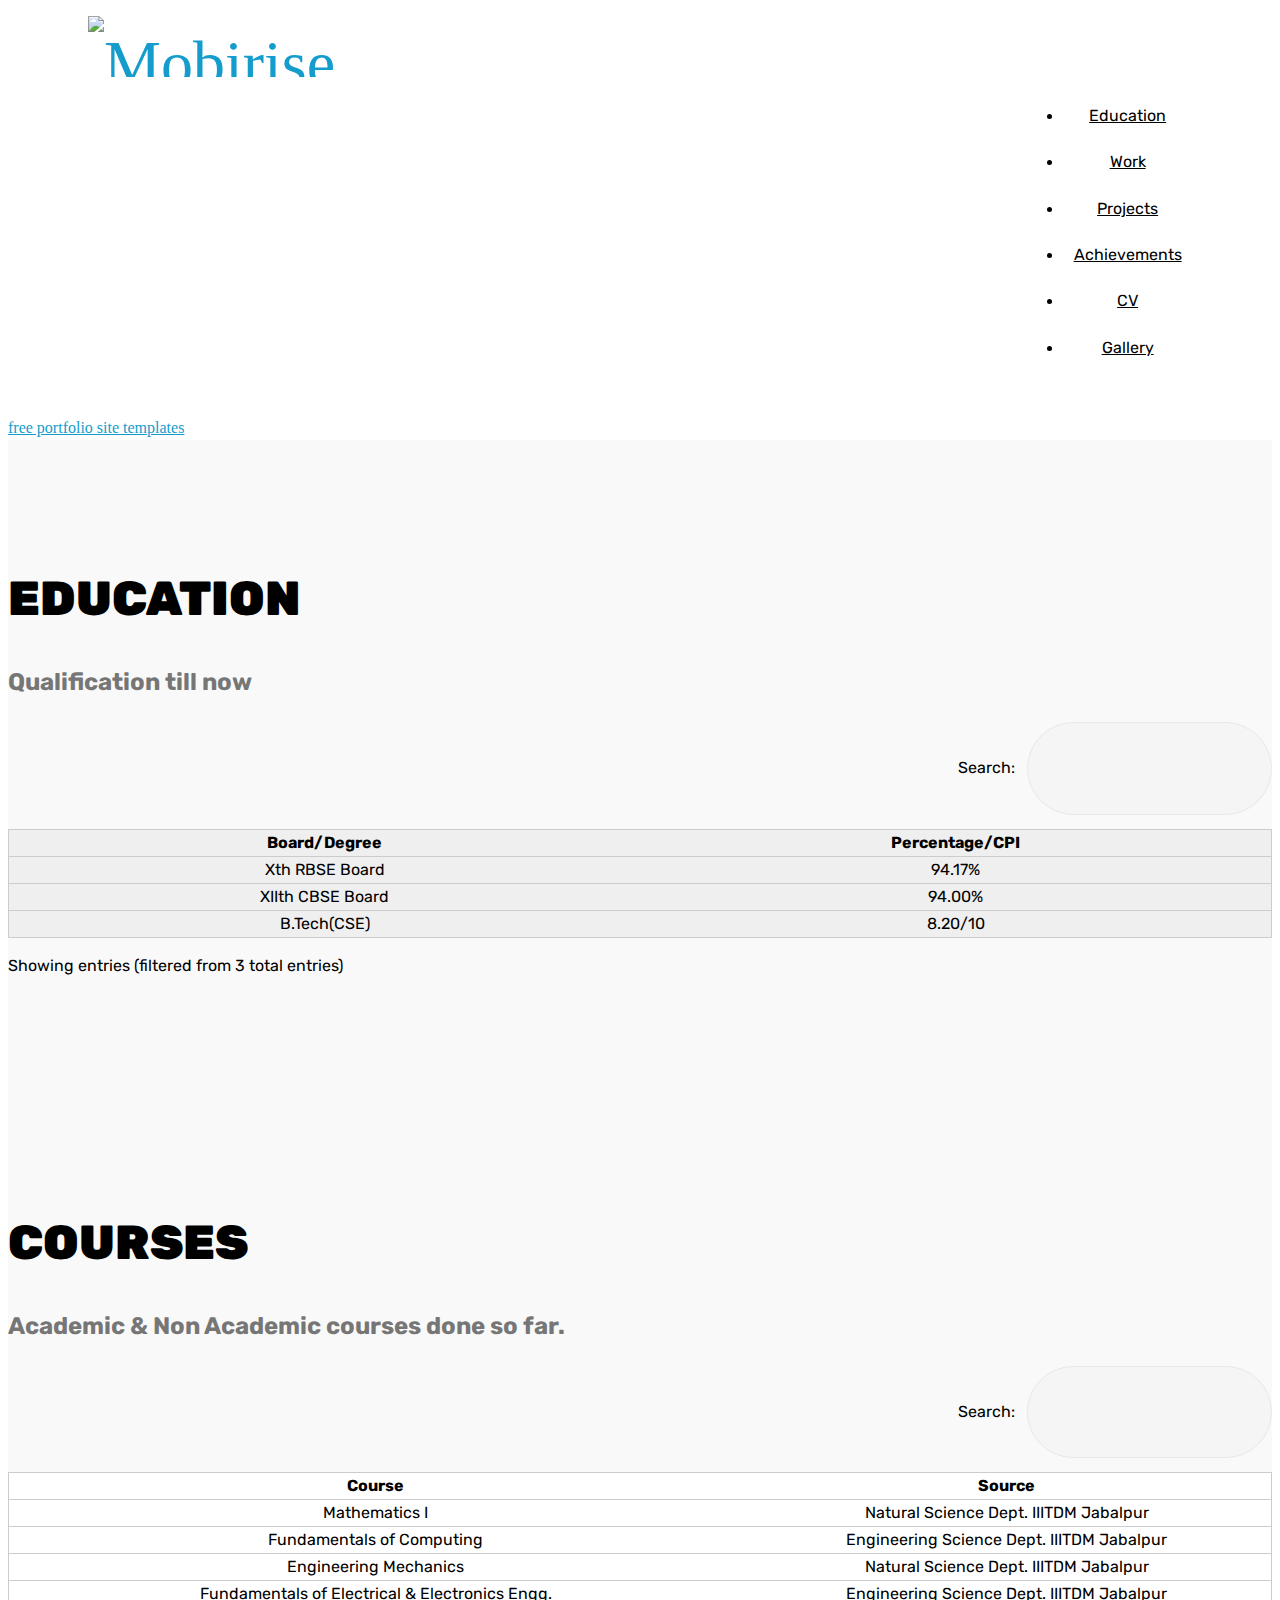
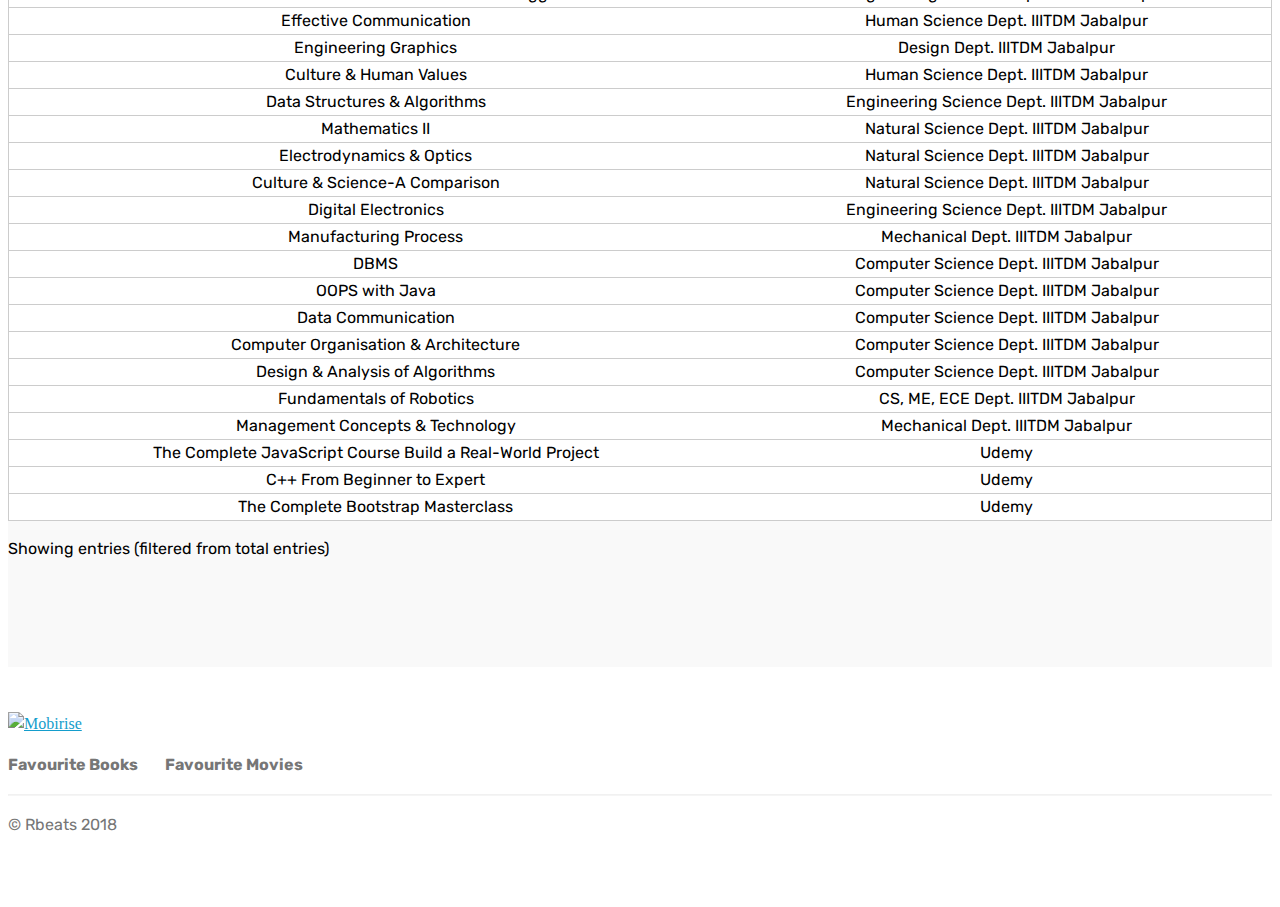
==== page1.html @ 4a115d79 "Resume Updated" ====
<!DOCTYPE html>
<html >
<head>
  <!-- Site made with Mobirise Website Builder v4.8.2, https://mobirise.com -->
  <meta charset="UTF-8">
  <meta http-equiv="X-UA-Compatible" content="IE=edge">
  <meta name="generator" content="Mobirise v4.8.2, mobirise.com">
  <meta name="viewport" content="width=device-width, initial-scale=1, minimum-scale=1">
  <link rel="shortcut icon" href="assets/images/enlarged-122x120.png" type="image/x-icon">
  <meta name="description" content="Site Generator Description">
  <title>Education</title>
  <link rel="stylesheet" href="assets/web/assets/mobirise-icons/mobirise-icons.css">
  <link rel="stylesheet" href="assets/tether/tether.min.css">
  <link rel="stylesheet" href="assets/soundcloud-plugin/style.css">
  <link rel="stylesheet" href="assets/bootstrap/css/bootstrap.min.css">
  <link rel="stylesheet" href="assets/bootstrap/css/bootstrap-grid.min.css">
  <link rel="stylesheet" href="assets/bootstrap/css/bootstrap-reboot.min.css">
  <link rel="stylesheet" href="assets/dropdown/css/style.css">
  <link rel="stylesheet" href="assets/datatables/data-tables.bootstrap4.min.css">
  <link rel="stylesheet" href="assets/socicon/css/styles.css">
  <link rel="stylesheet" href="assets/theme/css/style.css">
  <link rel="stylesheet" href="assets/mobirise/css/mbr-additional.css" type="text/css">
  
  
  
</head>
<body>
  <section class="menu cid-qRmaWLkFl1" once="menu" id="menu2-1b">

    

    <nav class="navbar navbar-expand beta-menu navbar-dropdown align-items-center navbar-fixed-top navbar-toggleable-sm">
        <button class="navbar-toggler navbar-toggler-right" type="button" data-toggle="collapse" data-target="#navbarSupportedContent" aria-controls="navbarSupportedContent" aria-expanded="false" aria-label="Toggle navigation">
            <div class="hamburger">
                <span></span>
                <span></span>
                <span></span>
                <span></span>
            </div>
        </button>
        <div class="menu-logo">
            <div class="navbar-brand">
                <span class="navbar-logo">
                    <a href="index.html">
                        <img src="assets/images/enlarged-122x120.png" alt="Mobirise" title="" style="height: 3.8rem;">
                    </a>
                </span>
                
            </div>
        </div>
        <div class="collapse navbar-collapse" id="navbarSupportedContent">
            <ul class="navbar-nav nav-dropdown nav-right" data-app-modern-menu="true"><li class="nav-item">
                    <a class="nav-link link text-black display-4" href="page1.html">Education</a>
                </li>
                <li class="nav-item">
                    <a class="nav-link link text-black display-4" href="page2.html">
                        Work</a>
                </li><li class="nav-item dropdown"><a class="nav-link link text-black dropdown-toggle display-4" href="page3.html" data-toggle="dropdown-submenu" aria-expanded="false">
                        Projects</a><div class="dropdown-menu"><a class="text-black dropdown-item display-4" href="page3.html#header7-1t" target="_blank" aria-expanded="false">Core</a><a class="text-black dropdown-item display-4" href="page4.html" target="_blank">FilmMaking</a></div></li><li class="nav-item"><a class="nav-link link text-black display-4" href="page5.html">Achievements</a></li><li class="nav-item"><a class="nav-link link text-black display-4" href="assets/files/ResumeRahulJain.pdf" target="_blank">CV</a></li><li class="nav-item"><a class="nav-link link text-black display-4" href="page6.html">Gallery</a></li></ul>
            
        </div>
    </nav>
</section>

<section class="engine"><a href="https://mobiri.se/o">free portfolio site templates</a></section><section class="section-table cid-qRs5T7i3fw" id="table1-1c">

  
  
  <div class="container container-table">
      <h2 class="mbr-section-title mbr-fonts-style align-center pb-3 display-2"><strong>EDUCATION</strong></h2>
      <h3 class="mbr-section-subtitle mbr-fonts-style align-center pb-5 mbr-light display-5">
            Qualification till now</h3>
      <div class="table-wrapper">
        <div class="container">
          <div class="row search">
            <div class="col-md-6"></div>
            <div class="col-md-6">
                <div class="dataTables_filter">
                  <label class="searchInfo mbr-fonts-style display-7">Search:</label>
                  <input class="form-control input-sm" disabled="">
                </div>
            </div>
          </div>
        </div>

        <div class="container scroll">
          <table class="table isSearch" cellspacing="0">
            <thead>
              <tr class="table-heads ">
                  
                  
                  
                  
              <th class="head-item mbr-fonts-style display-7">Board/Degree</th><th class="head-item mbr-fonts-style display-7">Percentage/CPI</th></tr>
            </thead>

            <tbody>
              
              
              
              
            <tr> 
                
                
                
                
              <td class="body-item mbr-fonts-style display-7">Xth RBSE Board</td><td class="body-item mbr-fonts-style display-7">94.17%</td></tr><tr> 
                
                
                
                
              <td class="body-item mbr-fonts-style display-7">XIIth CBSE Board</td><td class="body-item mbr-fonts-style display-7">94.00%</td></tr><tr> 
                
                
                
                
              <td class="body-item mbr-fonts-style display-7">B.Tech(CSE)</td><td class="body-item mbr-fonts-style display-7">8.20/10</td></tr></tbody>
          </table>
        </div>
        <div class="container table-info-container">
          <div class="row info">
            <div class="col-md-6">
              <div class="dataTables_info mbr-fonts-style display-7">
                <span class="infoBefore">Showing</span>
                <span class="inactive infoRows"></span>
                <span class="infoAfter">entries</span>
                <span class="infoFilteredBefore">(filtered from 3 total entries)</span>
                <span class="inactive infoRows"></span>
                <span class="infoFilteredAfter"></span>
              </div>
            </div>
            <div class="col-md-6"></div>
          </div>
        </div>
      </div>
    </div>
</section>

<section class="section-table cid-qRs7BSermo" id="table1-1d">

  
  
  <div class="container container-table">
      <h2 class="mbr-section-title mbr-fonts-style align-center pb-3 display-2"><strong>COURSES</strong></h2>
      <h3 class="mbr-section-subtitle mbr-fonts-style align-center pb-5 mbr-light display-5">
            Academic &amp; Non Academic courses done so far.</h3>
      <div class="table-wrapper">
        <div class="container">
          <div class="row search">
            <div class="col-md-6"></div>
            <div class="col-md-6">
                <div class="dataTables_filter">
                  <label class="searchInfo mbr-fonts-style display-7">Search:</label>
                  <input class="form-control input-sm" disabled="">
                </div>
            </div>
          </div>
        </div>

        <div class="container scroll">
          <table class="table isSearch" cellspacing="0">
            <thead>
              <tr class="table-heads ">
                  
                  
                  
                  
              <th class="head-item mbr-fonts-style display-7">Course</th><th class="head-item mbr-fonts-style display-7">Source</th></tr>
            </thead>

            <tbody>
              
              
              
              
            <tr> 
                
                
                
                
              <td class="body-item mbr-fonts-style display-7">Mathematics I</td><td class="body-item mbr-fonts-style display-7">Natural Science Dept. IIITDM Jabalpur</td></tr><tr>
                
                
                
                
              <td class="body-item mbr-fonts-style display-7">Fundamentals of Computing</td><td class="body-item mbr-fonts-style display-7">Engineering Science Dept. IIITDM Jabalpur</td></tr><tr>
                
                
                
                
              <td class="body-item mbr-fonts-style display-7">Engineering Mechanics</td><td class="body-item mbr-fonts-style display-7">Natural Science Dept. IIITDM Jabalpur</td></tr><tr>
                
                
                
                
              <td class="body-item mbr-fonts-style display-7">Fundamentals of Electrical &amp; Electronics Engg.</td><td class="body-item mbr-fonts-style display-7">Engineering Science Dept. IIITDM Jabalpur</td></tr><tr>
                
                
                
                
              <td class="body-item mbr-fonts-style display-7">Effective Communication</td><td class="body-item mbr-fonts-style display-7">Human Science Dept. IIITDM Jabalpur</td></tr><tr>
                
                
                
                
              <td class="body-item mbr-fonts-style display-7">Engineering Graphics</td><td class="body-item mbr-fonts-style display-7">Design Dept. IIITDM Jabalpur</td></tr><tr>
                
                
                
                
              <td class="body-item mbr-fonts-style display-7">Culture &amp; Human Values</td><td class="body-item mbr-fonts-style display-7">Human Science Dept. IIITDM Jabalpur</td></tr><tr>
                
                
                
                
              <td class="body-item mbr-fonts-style display-7">Data Structures &amp; Algorithms</td><td class="body-item mbr-fonts-style display-7">Engineering Science Dept. IIITDM Jabalpur</td></tr><tr>
                
                
                
                
              <td class="body-item mbr-fonts-style display-7">Mathematics II</td><td class="body-item mbr-fonts-style display-7">Natural Science Dept. IIITDM Jabalpur</td></tr><tr>
                
                
                
                
              <td class="body-item mbr-fonts-style display-7">Electrodynamics &amp; Optics</td><td class="body-item mbr-fonts-style display-7">Natural Science Dept. IIITDM Jabalpur</td></tr><tr>
                
                
                
                
              <td class="body-item mbr-fonts-style display-7">Culture &amp; Science-A Comparison</td><td class="body-item mbr-fonts-style display-7">Natural Science Dept. IIITDM Jabalpur</td></tr><tr>
                
                
                
                
              <td class="body-item mbr-fonts-style display-7">Digital Electronics</td><td class="body-item mbr-fonts-style display-7">Engineering Science Dept. IIITDM Jabalpur</td></tr><tr>
                
                
                
                
              <td class="body-item mbr-fonts-style display-7">Manufacturing Process</td><td class="body-item mbr-fonts-style display-7">Mechanical Dept. IIITDM Jabalpur</td></tr><tr>
                
                
                
                
              <td class="body-item mbr-fonts-style display-7">DBMS</td><td class="body-item mbr-fonts-style display-7">Computer Science Dept. IIITDM Jabalpur</td></tr><tr>
                
                
                
                
              <td class="body-item mbr-fonts-style display-7">OOPS with Java</td><td class="body-item mbr-fonts-style display-7">Computer Science Dept. IIITDM Jabalpur</td></tr><tr>
                
                
                
                
              <td class="body-item mbr-fonts-style display-7">Data Communication</td><td class="body-item mbr-fonts-style display-7">Computer Science Dept. IIITDM Jabalpur</td></tr><tr>
                
                
                
                
              <td class="body-item mbr-fonts-style display-7">Computer Organisation &amp; Architecture</td><td class="body-item mbr-fonts-style display-7">Computer Science Dept. IIITDM Jabalpur</td></tr><tr>
                
                
                
                
              <td class="body-item mbr-fonts-style display-7">Design &amp; Analysis of Algorithms</td><td class="body-item mbr-fonts-style display-7">Computer Science Dept. IIITDM Jabalpur</td></tr><tr>
                
                
                
                
              <td class="body-item mbr-fonts-style display-7">Fundamentals of Robotics</td><td class="body-item mbr-fonts-style display-7">CS, ME, ECE Dept. IIITDM Jabalpur</td></tr><tr>
                
                
                
                
              <td class="body-item mbr-fonts-style display-7">Management Concepts &amp; Technology</td><td class="body-item mbr-fonts-style display-7">Mechanical Dept. IIITDM Jabalpur</td></tr><tr>
                
                
                
                
              <td class="body-item mbr-fonts-style display-7">The Complete JavaScript Course Build a Real-World Project</td><td class="body-item mbr-fonts-style display-7">Udemy</td></tr><tr>
                
                
                
                
              <td class="body-item mbr-fonts-style display-7">C++ From Beginner to Expert</td><td class="body-item mbr-fonts-style display-7">Udemy</td></tr><tr>
                
                
                
                
              <td class="body-item mbr-fonts-style display-7">The Complete Bootstrap Masterclass</td><td class="body-item mbr-fonts-style display-7">Udemy</td></tr></tbody>
          </table>
        </div>
        <div class="container table-info-container">
          <div class="row info">
            <div class="col-md-6">
              <div class="dataTables_info mbr-fonts-style display-7">
                <span class="infoBefore">Showing</span>
                <span class="inactive infoRows"></span>
                <span class="infoAfter">entries</span>
                <span class="infoFilteredBefore">(filtered from</span>
                <span class="inactive infoRows"></span>
                <span class="infoFilteredAfter"> total entries)</span>
              </div>
            </div>
            <div class="col-md-6"></div>
          </div>
        </div>
      </div>
    </div>
</section>

<section class="cid-qRwrwTauqs" id="footer5-37">

    

    

    <div class="container">
        <div class="media-container-row">
            <div class="col-md-3">
                <div class="media-wrap">
                    <a href="index.html">
                       <img src="assets/images/enlarged-192x189.png" alt="Mobirise" title="">
                    </a>
                </div>
            </div>
            <div class="col-md-9">
                <p class="mbr-text align-right links mbr-fonts-style display-7"><strong>Favourite Books</strong>&nbsp; &nbsp; &nbsp; <strong>&nbsp;Favourite Movies</strong>&nbsp; &nbsp;</p>
            </div>
        </div>
        <div class="footer-lower">
            <div class="media-container-row">
                <div class="col-md-12">
                    <hr>
                </div>
            </div>
            <div class="media-container-row mbr-white">
                <div class="col-md-6 copyright">
                    <p class="mbr-text mbr-fonts-style display-7">
                        © Rbeats 2018</p>
                </div>
                <div class="col-md-6">
                    <div class="social-list align-right">
                        <div class="soc-item">
                            <a href="https://twitter.com/rahuldkjain" target="_blank">
                                <span class="mbr-iconfont mbr-iconfont-social socicon-twitter socicon"></span>
                            </a>
                        </div>
                        <div class="soc-item">
                            <a href="https://www.facebook.com/rahuljain997" target="_blank">
                                <span class="mbr-iconfont mbr-iconfont-social socicon-facebook socicon"></span>
                            </a>
                        </div>
                        <div class="soc-item">
                            <a href="https://www.youtube.com/channel/UCgJh5kZZsRcf89EftQvpU-A" target="_blank">
                                <span class="mbr-iconfont mbr-iconfont-social socicon-youtube socicon"></span>
                            </a>
                        </div>
                        <div class="soc-item">
                            <a href="https://instagram.com/rahul_dk_jain" target="_blank">
                                <span class="mbr-iconfont mbr-iconfont-social socicon-instagram socicon"></span>
                            </a>
                        </div>
                        <div class="soc-item">
                            <a href="https://github.com/rahuldkjain" target="_blank">
                                <span class="mbr-iconfont mbr-iconfont-social socicon-github socicon"></span>
                            </a>
                        </div>
                        <div class="soc-item">
                            <a href="https://www.linkedin.com/in/rahuldkjain/" target="_blank">
                                <span class="mbr-iconfont mbr-iconfont-social socicon-linkedin socicon"></span>
                            </a>
                        </div>
                    </div>
                </div>
            </div>
        </div>
    </div>
</section>


  <script src="assets/web/assets/jquery/jquery.min.js"></script>
  <script src="assets/popper/popper.min.js"></script>
  <script src="assets/tether/tether.min.js"></script>
  <script src="assets/bootstrap/js/bootstrap.min.js"></script>
  <script src="assets/smoothscroll/smooth-scroll.js"></script>
  <script src="assets/dropdown/js/script.min.js"></script>
  <script src="assets/touchswipe/jquery.touch-swipe.min.js"></script>
  <script src="assets/datatables/jquery.data-tables.min.js"></script>
  <script src="assets/datatables/data-tables.bootstrap4.min.js"></script>
  <script src="assets/theme/js/script.js"></script>
  
  
</body>
</html>
---- assets/soundcloud-plugin/style.css ----
.addons-container {
  position: relative;
  margin-left: auto;
  margin-right: auto;
  padding-right: 15px;
  padding-left: 15px; }
  @media (min-width: 576px) {
    .addons-container {
      padding-right: 15px;
      padding-left: 15px; } }
  @media (min-width: 768px) {
    .addons-container {
      padding-right: 15px;
      padding-left: 15px; } }
  @media (min-width: 992px) {
    .addons-container {
      padding-right: 15px;
      padding-left: 15px; } }
  @media (min-width: 1200px) {
    .addons-container {
      padding-right: 15px;
      padding-left: 15px; } }
  @media (min-width: 576px) {
    .addons-container {
      width: 540px;
      max-width: 100%; } }
  @media (min-width: 768px) {
    .addons-container {
      width: 720px;
      max-width: 100%; } }
  @media (min-width: 992px) {
    .addons-container {
      width: 960px;
      max-width: 100%; } }
  @media (min-width: 1200px) {
    .addons-container {
      width: 1140px;
      max-width: 100%; } }

.addons-container-inner{
    position: relative;
    width: 100%;
    min-height: 1px;
    padding-right: 15px;
    padding-left: 15px;
}
@media (min-width: 567px) {
    .addons-container-inner{
        -ms-flex: 0 0 66.666667%;
        flex: 0 0 66.666667%;
        max-width: 66.666667%;
    }
}
.addons-row{
    display: flex;
    justify-content:center;
}
---- assets/mobirise/css/mbr-additional.css ----
@import url(https://fonts.googleapis.com/css?family=Rubik:300,300i,400,400i,500,500i,700,700i,900,900i);





body {
  font-style: normal;
  line-height: 1.5;
}
.mbr-section-title {
  font-style: normal;
  line-height: 1.2;
}
.mbr-section-subtitle {
  line-height: 1.3;
}
.mbr-text {
  font-style: normal;
  line-height: 1.6;
}
.display-1 {
  font-family: 'Rubik', sans-serif;
  font-size: 4.25rem;
}
.display-1 > .mbr-iconfont {
  font-size: 6.8rem;
}
.display-2 {
  font-family: 'Rubik', sans-serif;
  font-size: 3rem;
}
.display-2 > .mbr-iconfont {
  font-size: 4.8rem;
}
.display-4 {
  font-family: 'Rubik', sans-serif;
  font-size: 1rem;
}
.display-4 > .mbr-iconfont {
  font-size: 1.6rem;
}
.display-5 {
  font-family: 'Rubik', sans-serif;
  font-size: 1.5rem;
}
.display-5 > .mbr-iconfont {
  font-size: 2.4rem;
}
.display-7 {
  font-family: 'Rubik', sans-serif;
  font-size: 1rem;
}
.display-7 > .mbr-iconfont {
  font-size: 1.6rem;
}
/* ---- Fluid typography for mobile devices ---- */
/* 1.4 - font scale ratio ( bootstrap == 1.42857 ) */
/* 100vw - current viewport width */
/* (48 - 20)  48 == 48rem == 768px, 20 == 20rem == 320px(minimal supported viewport) */
/* 0.65 - min scale variable, may vary */
@media (max-width: 768px) {
  .display-1 {
    font-size: 3.4rem;
    font-size: calc( 2.1374999999999997rem + (4.25 - 2.1374999999999997) * ((100vw - 20rem) / (48 - 20)));
    line-height: calc( 1.4 * (2.1374999999999997rem + (4.25 - 2.1374999999999997) * ((100vw - 20rem) / (48 - 20))));
  }
  .display-2 {
    font-size: 2.4rem;
    font-size: calc( 1.7rem + (3 - 1.7) * ((100vw - 20rem) / (48 - 20)));
    line-height: calc( 1.4 * (1.7rem + (3 - 1.7) * ((100vw - 20rem) / (48 - 20))));
  }
  .display-4 {
    font-size: 0.8rem;
    font-size: calc( 1rem + (1 - 1) * ((100vw - 20rem) / (48 - 20)));
    line-height: calc( 1.4 * (1rem + (1 - 1) * ((100vw - 20rem) / (48 - 20))));
  }
  .display-5 {
    font-size: 1.2rem;
    font-size: calc( 1.175rem + (1.5 - 1.175) * ((100vw - 20rem) / (48 - 20)));
    line-height: calc( 1.4 * (1.175rem + (1.5 - 1.175) * ((100vw - 20rem) / (48 - 20))));
  }
}
/* Buttons */
.btn {
  font-weight: 500;
  border-width: 2px;
  font-style: normal;
  letter-spacing: 1px;
  margin: .4rem .8rem;
  white-space: normal;
  -webkit-transition: all 0.3s ease-in-out;
  -moz-transition: all 0.3s ease-in-out;
  transition: all 0.3s ease-in-out;
  padding: 1rem 3rem;
  border-radius: 3px;
  display: inline-flex;
  align-items: center;
  justify-content: center;
  word-break: break-word;
}
.btn-sm {
  font-weight: 500;
  letter-spacing: 1px;
  -webkit-transition: all 0.3s ease-in-out;
  -moz-transition: all 0.3s ease-in-out;
  transition: all 0.3s ease-in-out;
  padding: 0.6rem 1.5rem;
  border-radius: 3px;
}
.btn-md {
  font-weight: 500;
  letter-spacing: 1px;
  margin: .4rem .8rem !important;
  -webkit-transition: all 0.3s ease-in-out;
  -moz-transition: all 0.3s ease-in-out;
  transition: all 0.3s ease-in-out;
  padding: 1rem 3rem;
  border-radius: 3px;
}
.btn-lg {
  font-weight: 500;
  letter-spacing: 1px;
  margin: .4rem .8rem !important;
  -webkit-transition: all 0.3s ease-in-out;
  -moz-transition: all 0.3s ease-in-out;
  transition: all 0.3s ease-in-out;
  padding: 1.2rem 3.2rem;
  border-radius: 3px;
}
.bg-primary {
  background-color: #149dcc !important;
}
.bg-success {
  background-color: #f7ed4a !important;
}
.bg-info {
  background-color: #82786e !important;
}
.bg-warning {
  background-color: #879a9f !important;
}
.bg-danger {
  background-color: #b1a374 !important;
}
.btn-primary,
.btn-primary:active {
  background-color: #149dcc !important;
  border-color: #149dcc !important;
  color: #ffffff !important;
}
.btn-primary:hover,
.btn-primary:focus,
.btn-primary.focus,
.btn-primary.active {
  color: #ffffff !important;
  background-color: #0d6786 !important;
  border-color: #0d6786 !important;
}
.btn-primary.disabled,
.btn-primary:disabled {
  color: #ffffff !important;
  background-color: #0d6786 !important;
  border-color: #0d6786 !important;
}
.btn-secondary,
.btn-secondary:active {
  background-color: #ff3366 !important;
  border-color: #ff3366 !important;
  color: #ffffff !important;
}
.btn-secondary:hover,
.btn-secondary:focus,
.btn-secondary.focus,
.btn-secondary.active {
  color: #ffffff !important;
  background-color: #e50039 !important;
  border-color: #e50039 !important;
}
.btn-secondary.disabled,
.btn-secondary:disabled {
  color: #ffffff !important;
  background-color: #e50039 !important;
  border-color: #e50039 !important;
}
.btn-info,
.btn-info:active {
  background-color: #82786e !important;
  border-color: #82786e !important;
  color: #ffffff !important;
}
.btn-info:hover,
.btn-info:focus,
.btn-info.focus,
.btn-info.active {
  color: #ffffff !important;
  background-color: #59524b !important;
  border-color: #59524b !important;
}
.btn-info.disabled,
.btn-info:disabled {
  color: #ffffff !important;
  background-color: #59524b !important;
  border-color: #59524b !important;
}
.btn-success,
.btn-success:active {
  background-color: #f7ed4a !important;
  border-color: #f7ed4a !important;
  color: #3f3c03 !important;
}
.btn-success:hover,
.btn-success:focus,
.btn-success.focus,
.btn-success.active {
  color: #3f3c03 !important;
  background-color: #eadd0a !important;
  border-color: #eadd0a !important;
}
.btn-success.disabled,
.btn-success:disabled {
  color: #3f3c03 !important;
  background-color: #eadd0a !important;
  border-color: #eadd0a !important;
}
.btn-warning,
.btn-warning:active {
  background-color: #879a9f !important;
  border-color: #879a9f !important;
  color: #ffffff !important;
}
.btn-warning:hover,
.btn-warning:focus,
.btn-warning.focus,
.btn-warning.active {
  color: #ffffff !important;
  background-color: #617479 !important;
  border-color: #617479 !important;
}
.btn-warning.disabled,
.btn-warning:disabled {
  color: #ffffff !important;
  background-color: #617479 !important;
  border-color: #617479 !important;
}
.btn-danger,
.btn-danger:active {
  background-color: #b1a374 !important;
  border-color: #b1a374 !important;
  color: #ffffff !important;
}
.btn-danger:hover,
.btn-danger:focus,
.btn-danger.focus,
.btn-danger.active {
  color: #ffffff !important;
  background-color: #8b7d4e !important;
  border-color: #8b7d4e !important;
}
.btn-danger.disabled,
.btn-danger:disabled {
  color: #ffffff !important;
  background-color: #8b7d4e !important;
  border-color: #8b7d4e !important;
}
.btn-white {
  color: #333333 !important;
}
.btn-white,
.btn-white:active {
  background-color: #ffffff !important;
  border-color: #ffffff !important;
  color: #808080 !important;
}
.btn-white:hover,
.btn-white:focus,
.btn-white.focus,
.btn-white.active {
  color: #808080 !important;
  background-color: #d9d9d9 !important;
  border-color: #d9d9d9 !important;
}
.btn-white.disabled,
.btn-white:disabled {
  color: #808080 !important;
  background-color: #d9d9d9 !important;
  border-color: #d9d9d9 !important;
}
.btn-black,
.btn-black:active {
  background-color: #333333 !important;
  border-color: #333333 !important;
  color: #ffffff !important;
}
.btn-black:hover,
.btn-black:focus,
.btn-black.focus,
.btn-black.active {
  color: #ffffff !important;
  background-color: #0d0d0d !important;
  border-color: #0d0d0d !important;
}
.btn-black.disabled,
.btn-black:disabled {
  color: #ffffff !important;
  background-color: #0d0d0d !important;
  border-color: #0d0d0d !important;
}
.btn-primary-outline,
.btn-primary-outline:active {
  background: none;
  border-color: #0b566f;
  color: #0b566f;
}
.btn-primary-outline:hover,
.btn-primary-outline:focus,
.btn-primary-outline.focus,
.btn-primary-outline.active {
  color: #ffffff;
  background-color: #149dcc;
  border-color: #149dcc;
}
.btn-primary-outline.disabled,
.btn-primary-outline:disabled {
  color: #ffffff !important;
  background-color: #149dcc !important;
  border-color: #149dcc !important;
}
.btn-secondary-outline,
.btn-secondary-outline:active {
  background: none;
  border-color: #cc0033;
  color: #cc0033;
}
.btn-secondary-outline:hover,
.btn-secondary-outline:focus,
.btn-secondary-outline.focus,
.btn-secondary-outline.active {
  color: #ffffff;
  background-color: #ff3366;
  border-color: #ff3366;
}
.btn-secondary-outline.disabled,
.btn-secondary-outline:disabled {
  color: #ffffff !important;
  background-color: #ff3366 !important;
  border-color: #ff3366 !important;
}
.btn-info-outline,
.btn-info-outline:active {
  background: none;
  border-color: #4b453f;
  color: #4b453f;
}
.btn-info-outline:hover,
.btn-info-outline:focus,
.btn-info-outline.focus,
.btn-info-outline.active {
  color: #ffffff;
  background-color: #82786e;
  border-color: #82786e;
}
.btn-info-outline.disabled,
.btn-info-outline:disabled {
  color: #ffffff !important;
  background-color: #82786e !important;
  border-color: #82786e !important;
}
.btn-success-outline,
.btn-success-outline:active {
  background: none;
  border-color: #d2c609;
  color: #d2c609;
}
.btn-success-outline:hover,
.btn-success-outline:focus,
.btn-success-outline.focus,
.btn-success-outline.active {
  color: #3f3c03;
  background-color: #f7ed4a;
  border-color: #f7ed4a;
}
.btn-success-outline.disabled,
.btn-success-outline:disabled {
  color: #3f3c03 !important;
  background-color: #f7ed4a !important;
  border-color: #f7ed4a !important;
}
.btn-warning-outline,
.btn-warning-outline:active {
  background: none;
  border-color: #55666b;
  color: #55666b;
}
.btn-warning-outline:hover,
.btn-warning-outline:focus,
.btn-warning-outline.focus,
.btn-warning-outline.active {
  color: #ffffff;
  background-color: #879a9f;
  border-color: #879a9f;
}
.btn-warning-outline.disabled,
.btn-warning-outline:disabled {
  color: #ffffff !important;
  background-color: #879a9f !important;
  border-color: #879a9f !important;
}
.btn-danger-outline,
.btn-danger-outline:active {
  background: none;
  border-color: #7a6e45;
  color: #7a6e45;
}
.btn-danger-outline:hover,
.btn-danger-outline:focus,
.btn-danger-outline.focus,
.btn-danger-outline.active {
  color: #ffffff;
  background-color: #b1a374;
  border-color: #b1a374;
}
.btn-danger-outline.disabled,
.btn-danger-outline:disabled {
  color: #ffffff !important;
  background-color: #b1a374 !important;
  border-color: #b1a374 !important;
}
.btn-black-outline,
.btn-black-outline:active {
  background: none;
  border-color: #000000;
  color: #000000;
}
.btn-black-outline:hover,
.btn-black-outline:focus,
.btn-black-outline.focus,
.btn-black-outline.active {
  color: #ffffff;
  background-color: #333333;
  border-color: #333333;
}
.btn-black-outline.disabled,
.btn-black-outline:disabled {
  color: #ffffff !important;
  background-color: #333333 !important;
  border-color: #333333 !important;
}
.btn-white-outline,
.btn-white-outline:active,
.btn-white-outline.active {
  background: none;
  border-color: #ffffff;
  color: #ffffff;
}
.btn-white-outline:hover,
.btn-white-outline:focus,
.btn-white-outline.focus {
  color: #333333;
  background-color: #ffffff;
  border-color: #ffffff;
}
.text-primary {
  color: #149dcc !important;
}
.text-secondary {
  color: #ff3366 !important;
}
.text-success {
  color: #f7ed4a !important;
}
.text-info {
  color: #82786e !important;
}
.text-warning {
  color: #879a9f !important;
}
.text-danger {
  color: #b1a374 !important;
}
.text-white {
  color: #ffffff !important;
}
.text-black {
  color: #000000 !important;
}
a.text-primary:hover,
a.text-primary:focus {
  color: #0b566f !important;
}
a.text-secondary:hover,
a.text-secondary:focus {
  color: #cc0033 !important;
}
a.text-success:hover,
a.text-success:focus {
  color: #d2c609 !important;
}
a.text-info:hover,
a.text-info:focus {
  color: #4b453f !important;
}
a.text-warning:hover,
a.text-warning:focus {
  color: #55666b !important;
}
a.text-danger:hover,
a.text-danger:focus {
  color: #7a6e45 !important;
}
a.text-white:hover,
a.text-white:focus {
  color: #b3b3b3 !important;
}
a.text-black:hover,
a.text-black:focus {
  color: #4d4d4d !important;
}
.alert-success {
  background-color: #70c770;
}
.alert-info {
  background-color: #82786e;
}
.alert-warning {
  background-color: #879a9f;
}
.alert-danger {
  background-color: #b1a374;
}
.mbr-section-btn a.btn:not(.btn-form) {
  border-radius: 100px;
}
.mbr-section-btn a.btn:not(.btn-form):hover,
.mbr-section-btn a.btn:not(.btn-form):focus {
  box-shadow: none !important;
}
.mbr-section-btn a.btn:not(.btn-form):hover,
.mbr-section-btn a.btn:not(.btn-form):focus {
  box-shadow: 0 10px 40px 0 rgba(0, 0, 0, 0.2) !important;
  -webkit-box-shadow: 0 10px 40px 0 rgba(0, 0, 0, 0.2) !important;
}
.mbr-gallery-filter li a {
  border-radius: 100px !important;
}
.mbr-gallery-filter li.active .btn {
  background-color: #149dcc;
  border-color: #149dcc;
  color: #ffffff;
}
.mbr-gallery-filter li.active .btn:focus {
  box-shadow: none;
}
.nav-tabs .nav-link {
  border-radius: 100px !important;
}
.btn-form {
  border-radius: 0;
}
.btn-form:hover {
  cursor: pointer;
}
a,
a:hover {
  color: #149dcc;
}
.mbr-plan-header.bg-primary .mbr-plan-subtitle,
.mbr-plan-header.bg-primary .mbr-plan-price-desc {
  color: #b4e6f8;
}
.mbr-plan-header.bg-success .mbr-plan-subtitle,
.mbr-plan-header.bg-success .mbr-plan-price-desc {
  color: #ffffff;
}
.mbr-plan-header.bg-info .mbr-plan-subtitle,
.mbr-plan-header.bg-info .mbr-plan-price-desc {
  color: #beb8b2;
}
.mbr-plan-header.bg-warning .mbr-plan-subtitle,
.mbr-plan-header.bg-warning .mbr-plan-price-desc {
  color: #ced6d8;
}
.mbr-plan-header.bg-danger .mbr-plan-subtitle,
.mbr-plan-header.bg-danger .mbr-plan-price-desc {
  color: #dfd9c6;
}
/* Scroll to top button*/
.scrollToTop_wraper {
  display: none;
}
#scrollToTop a i:before {
  content: '';
  position: absolute;
  height: 40%;
  top: 25%;
  background: #fff;
  width: 2px;
  left: calc(50% - 1px);
}
#scrollToTop a i:after {
  content: '';
  position: absolute;
  display: block;
  border-top: 2px solid #fff;
  border-right: 2px solid #fff;
  width: 40%;
  height: 40%;
  left: 30%;
  bottom: 30%;
  transform: rotate(135deg);
}
/* Others*/
.note-check a[data-value=Rubik] {
  font-style: normal;
}
.mbr-arrow a {
  color: #ffffff;
}
@media (max-width: 767px) {
  .mbr-arrow {
    display: none;
  }
}
.form-control-label {
  position: relative;
  cursor: pointer;
  margin-bottom: .357em;
  padding: 0;
}
.alert {
  color: #ffffff;
  border-radius: 0;
  border: 0;
  font-size: .875rem;
  line-height: 1.5;
  margin-bottom: 1.875rem;
  padding: 1.25rem;
  position: relative;
}
.alert.alert-form::after {
  background-color: inherit;
  bottom: -7px;
  content: "";
  display: block;
  height: 14px;
  left: 50%;
  margin-left: -7px;
  position: absolute;
  transform: rotate(45deg);
  width: 14px;
}
.form-control {
  background-color: #f5f5f5;
  box-shadow: none;
  color: #565656;
  font-family: 'Rubik', sans-serif;
  font-size: 1rem;
  line-height: 1.43;
  min-height: 3.5em;
  padding: 1.07em .5em;
}
.form-control > .mbr-iconfont {
  font-size: 1.6rem;
}
.form-control,
.form-control:focus {
  border: 1px solid #e8e8e8;
}
.form-active .form-control:invalid {
  border-color: red;
}
.mbr-overlay {
  background-color: #000;
  bottom: 0;
  left: 0;
  opacity: .5;
  position: absolute;
  right: 0;
  top: 0;
  z-index: 0;
}
blockquote {
  font-style: italic;
  padding: 10px 0 10px 20px;
  font-size: 1.09rem;
  position: relative;
  border-color: #149dcc;
  border-width: 3px;
}
ul,
ol,
pre,
blockquote {
  margin-bottom: 2.3125rem;
}
pre {
  background: #f4f4f4;
  padding: 10px 24px;
  white-space: pre-wrap;
}
.inactive {
  -webkit-user-select: none;
  -moz-user-select: none;
  -ms-user-select: none;
  user-select: none;
  pointer-events: none;
  -webkit-user-drag: none;
  user-drag: none;
}
.mbr-section__comments .row {
  justify-content: center;
}
/* Forms */
.mbr-form .btn {
  margin: .4rem 0;
}
.mbr-form .input-group-btn a.btn {
  border-radius: 100px !important;
}
.mbr-form .input-group-btn a.btn:hover {
  box-shadow: 0 10px 40px 0 rgba(0, 0, 0, 0.2);
}
.mbr-form .input-group-btn button[type="submit"] {
  border-radius: 100px !important;
  padding: 1rem 3rem;
}
.mbr-form .input-group-btn button[type="submit"]:hover {
  box-shadow: 0 10px 40px 0 rgba(0, 0, 0, 0.2);
}
.form2 .form-control {
  border-top-left-radius: 100px;
  border-bottom-left-radius: 100px;
}
.form2 .input-group-btn a.btn {
  border-top-left-radius: 0 !important;
  border-bottom-left-radius: 0 !important;
}
.form2 .input-group-btn button[type="submit"] {
  border-top-left-radius: 0 !important;
  border-bottom-left-radius: 0 !important;
}
.form3 input[type="email"] {
  border-radius: 100px !important;
}
@media (max-width: 349px) {
  .form2 input[type="email"] {
    border-radius: 100px !important;
  }
  .form2 .input-group-btn a.btn {
    border-radius: 100px !important;
  }
  .form2 .input-group-btn button[type="submit"] {
    border-radius: 100px !important;
  }
}
@media (max-width: 767px) {
  .btn {
    font-size: .75rem !important;
  }
  .btn .mbr-iconfont {
    font-size: 1rem !important;
  }
}
/* Social block */
.btn-social {
  font-size: 20px;
  border-radius: 50%;
  padding: 0;
  width: 44px;
  height: 44px;
  line-height: 44px;
  text-align: center;
  position: relative;
  border: 2px solid #c0a375;
  border-color: #149dcc;
  color: #232323;
  cursor: pointer;
}
.btn-social i {
  top: 0;
  line-height: 44px;
  width: 44px;
}
.btn-social:hover {
  color: #fff;
  background: #149dcc;
}
.btn-social + .btn {
  margin-left: .1rem;
}
/* Footer */
.mbr-footer-content li::before,
.mbr-footer .mbr-contacts li::before {
  background: #149dcc;
}
.mbr-footer-content li a:hover,
.mbr-footer .mbr-contacts li a:hover {
  color: #149dcc;
}
.footer3 input[type="email"],
.footer4 input[type="email"] {
  border-radius: 100px !important;
}
.footer3 .input-group-btn a.btn,
.footer4 .input-group-btn a.btn {
  border-radius: 100px !important;
}
.footer3 .input-group-btn button[type="submit"],
.footer4 .input-group-btn button[type="submit"] {
  border-radius: 100px !important;
}
/* Headers*/
.header13 .form-inline input[type="email"],
.header14 .form-inline input[type="email"] {
  border-radius: 100px;
}
.header13 .form-inline input[type="text"],
.header14 .form-inline input[type="text"] {
  border-radius: 100px;
}
.header13 .form-inline input[type="tel"],
.header14 .form-inline input[type="tel"] {
  border-radius: 100px;
}
.header13 .form-inline a.btn,
.header14 .form-inline a.btn {
  border-radius: 100px;
}
.header13 .form-inline button,
.header14 .form-inline button {
  border-radius: 100px !important;
}
.offset-1 {
  margin-left: 8.33333%;
}
.offset-2 {
  margin-left: 16.66667%;
}
.offset-3 {
  margin-left: 25%;
}
.offset-4 {
  margin-left: 33.33333%;
}
.offset-5 {
  margin-left: 41.66667%;
}
.offset-6 {
  margin-left: 50%;
}
.offset-7 {
  margin-left: 58.33333%;
}
.offset-8 {
  margin-left: 66.66667%;
}
.offset-9 {
  margin-left: 75%;
}
.offset-10 {
  margin-left: 83.33333%;
}
.offset-11 {
  margin-left: 91.66667%;
}
@media (min-width: 576px) {
  .offset-sm-0 {
    margin-left: 0%;
  }
  .offset-sm-1 {
    margin-left: 8.33333%;
  }
  .offset-sm-2 {
    margin-left: 16.66667%;
  }
  .offset-sm-3 {
    margin-left: 25%;
  }
  .offset-sm-4 {
    margin-left: 33.33333%;
  }
  .offset-sm-5 {
    margin-left: 41.66667%;
  }
  .offset-sm-6 {
    margin-left: 50%;
  }
  .offset-sm-7 {
    margin-left: 58.33333%;
  }
  .offset-sm-8 {
    margin-left: 66.66667%;
  }
  .offset-sm-9 {
    margin-left: 75%;
  }
  .offset-sm-10 {
    margin-left: 83.33333%;
  }
  .offset-sm-11 {
    margin-left: 91.66667%;
  }
}
@media (min-width: 768px) {
  .offset-md-0 {
    margin-left: 0%;
  }
  .offset-md-1 {
    margin-left: 8.33333%;
  }
  .offset-md-2 {
    margin-left: 16.66667%;
  }
  .offset-md-3 {
    margin-left: 25%;
  }
  .offset-md-4 {
    margin-left: 33.33333%;
  }
  .offset-md-5 {
    margin-left: 41.66667%;
  }
  .offset-md-6 {
    margin-left: 50%;
  }
  .offset-md-7 {
    margin-left: 58.33333%;
  }
  .offset-md-8 {
    margin-left: 66.66667%;
  }
  .offset-md-9 {
    margin-left: 75%;
  }
  .offset-md-10 {
    margin-left: 83.33333%;
  }
  .offset-md-11 {
    margin-left: 91.66667%;
  }
}
@media (min-width: 992px) {
  .offset-lg-0 {
    margin-left: 0%;
  }
  .offset-lg-1 {
    margin-left: 8.33333%;
  }
  .offset-lg-2 {
    margin-left: 16.66667%;
  }
  .offset-lg-3 {
    margin-left: 25%;
  }
  .offset-lg-4 {
    margin-left: 33.33333%;
  }
  .offset-lg-5 {
    margin-left: 41.66667%;
  }
  .offset-lg-6 {
    margin-left: 50%;
  }
  .offset-lg-7 {
    margin-left: 58.33333%;
  }
  .offset-lg-8 {
    margin-left: 66.66667%;
  }
  .offset-lg-9 {
    margin-left: 75%;
  }
  .offset-lg-10 {
    margin-left: 83.33333%;
  }
  .offset-lg-11 {
    margin-left: 91.66667%;
  }
}
@media (min-width: 1200px) {
  .offset-xl-0 {
    margin-left: 0%;
  }
  .offset-xl-1 {
    margin-left: 8.33333%;
  }
  .offset-xl-2 {
    margin-left: 16.66667%;
  }
  .offset-xl-3 {
    margin-left: 25%;
  }
  .offset-xl-4 {
    margin-left: 33.33333%;
  }
  .offset-xl-5 {
    margin-left: 41.66667%;
  }
  .offset-xl-6 {
    margin-left: 50%;
  }
  .offset-xl-7 {
    margin-left: 58.33333%;
  }
  .offset-xl-8 {
    margin-left: 66.66667%;
  }
  .offset-xl-9 {
    margin-left: 75%;
  }
  .offset-xl-10 {
    margin-left: 83.33333%;
  }
  .offset-xl-11 {
    margin-left: 91.66667%;
  }
}
.navbar-toggler {
  -webkit-align-self: flex-start;
  -ms-flex-item-align: start;
  align-self: flex-start;
  padding: 0.25rem 0.75rem;
  font-size: 1.25rem;
  line-height: 1;
  background: transparent;
  border: 1px solid transparent;
  -webkit-border-radius: 0.25rem;
  border-radius: 0.25rem;
}
.navbar-toggler:focus,
.navbar-toggler:hover {
  text-decoration: none;
}
.navbar-toggler-icon {
  display: inline-block;
  width: 1.5em;
  height: 1.5em;
  vertical-align: middle;
  content: "";
  background: no-repeat center center;
  -webkit-background-size: 100% 100%;
  -o-background-size: 100% 100%;
  background-size: 100% 100%;
}
.navbar-toggler-left {
  position: absolute;
  left: 1rem;
}
.navbar-toggler-right {
  position: absolute;
  right: 1rem;
}
@media (max-width: 575px) {
  .navbar-toggleable .navbar-nav .dropdown-menu {
    position: static;
    float: none;
  }
  .navbar-toggleable > .container {
    padding-right: 0;
    padding-left: 0;
  }
}
@media (min-width: 576px) {
  .navbar-toggleable {
    -webkit-box-orient: horizontal;
    -webkit-box-direction: normal;
    -webkit-flex-direction: row;
    -ms-flex-direction: row;
    flex-direction: row;
    -webkit-flex-wrap: nowrap;
    -ms-flex-wrap: nowrap;
    flex-wrap: nowrap;
    -webkit-box-align: center;
    -webkit-align-items: center;
    -ms-flex-align: center;
    align-items: center;
  }
  .navbar-toggleable .navbar-nav {
    -webkit-box-orient: horizontal;
    -webkit-box-direction: normal;
    -webkit-flex-direction: row;
    -ms-flex-direction: row;
    flex-direction: row;
  }
  .navbar-toggleable .navbar-nav .nav-link {
    padding-right: .5rem;
    padding-left: .5rem;
  }
  .navbar-toggleable > .container {
    display: -webkit-box;
    display: -webkit-flex;
    display: -ms-flexbox;
    display: flex;
    -webkit-flex-wrap: nowrap;
    -ms-flex-wrap: nowrap;
    flex-wrap: nowrap;
    -webkit-box-align: center;
    -webkit-align-items: center;
    -ms-flex-align: center;
    align-items: center;
  }
  .navbar-toggleable .navbar-collapse {
    display: -webkit-box !important;
    display: -webkit-flex !important;
    display: -ms-flexbox !important;
    display: flex !important;
    width: 100%;
  }
  .navbar-toggleable .navbar-toggler {
    display: none;
  }
}
@media (max-width: 767px) {
  .navbar-toggleable-sm .navbar-nav .dropdown-menu {
    position: static;
    float: none;
  }
  .navbar-toggleable-sm > .container {
    padding-right: 0;
    padding-left: 0;
  }
}
@media (min-width: 768px) {
  .navbar-toggleable-sm {
    -webkit-box-orient: horizontal;
    -webkit-box-direction: normal;
    -webkit-flex-direction: row;
    -ms-flex-direction: row;
    flex-direction: row;
    -webkit-flex-wrap: nowrap;
    -ms-flex-wrap: nowrap;
    flex-wrap: nowrap;
    -webkit-box-align: center;
    -webkit-align-items: center;
    -ms-flex-align: center;
    align-items: center;
  }
  .navbar-toggleable-sm .navbar-nav {
    -webkit-box-orient: horizontal;
    -webkit-box-direction: normal;
    -webkit-flex-direction: row;
    -ms-flex-direction: row;
    flex-direction: row;
  }
  .navbar-toggleable-sm .navbar-nav .nav-link {
    padding-right: .5rem;
    padding-left: .5rem;
  }
  .navbar-toggleable-sm > .container {
    display: -webkit-box;
    display: -webkit-flex;
    display: -ms-flexbox;
    display: flex;
    -webkit-flex-wrap: nowrap;
    -ms-flex-wrap: nowrap;
    flex-wrap: nowrap;
    -webkit-box-align: center;
    -webkit-align-items: center;
    -ms-flex-align: center;
    align-items: center;
  }
  .navbar-toggleable-sm .navbar-collapse {
    display: -webkit-box !important;
    display: -webkit-flex !important;
    display: -ms-flexbox !important;
    display: flex !important;
    width: 100%;
  }
  .navbar-toggleable-sm .navbar-toggler {
    display: none;
  }
}
@media (max-width: 991px) {
  .navbar-toggleable-md .navbar-nav .dropdown-menu {
    position: static;
    float: none;
  }
  .navbar-toggleable-md > .container {
    padding-right: 0;
    padding-left: 0;
  }
}
@media (min-width: 992px) {
  .navbar-toggleable-md {
    -webkit-box-orient: horizontal;
    -webkit-box-direction: normal;
    -webkit-flex-direction: row;
    -ms-flex-direction: row;
    flex-direction: row;
    -webkit-flex-wrap: nowrap;
    -ms-flex-wrap: nowrap;
    flex-wrap: nowrap;
    -webkit-box-align: center;
    -webkit-align-items: center;
    -ms-flex-align: center;
    align-items: center;
  }
  .navbar-toggleable-md .navbar-nav {
    -webkit-box-orient: horizontal;
    -webkit-box-direction: normal;
    -webkit-flex-direction: row;
    -ms-flex-direction: row;
    flex-direction: row;
  }
  .navbar-toggleable-md .navbar-nav .nav-link {
    padding-right: .5rem;
    padding-left: .5rem;
  }
  .navbar-toggleable-md > .container {
    display: -webkit-box;
    display: -webkit-flex;
    display: -ms-flexbox;
    display: flex;
    -webkit-flex-wrap: nowrap;
    -ms-flex-wrap: nowrap;
    flex-wrap: nowrap;
    -webkit-box-align: center;
    -webkit-align-items: center;
    -ms-flex-align: center;
    align-items: center;
  }
  .navbar-toggleable-md .navbar-collapse {
    display: -webkit-box !important;
    display: -webkit-flex !important;
    display: -ms-flexbox !important;
    display: flex !important;
    width: 100%;
  }
  .navbar-toggleable-md .navbar-toggler {
    display: none;
  }
}
@media (max-width: 1199px) {
  .navbar-toggleable-lg .navbar-nav .dropdown-menu {
    position: static;
    float: none;
  }
  .navbar-toggleable-lg > .container {
    padding-right: 0;
    padding-left: 0;
  }
}
@media (min-width: 1200px) {
  .navbar-toggleable-lg {
    -webkit-box-orient: horizontal;
    -webkit-box-direction: normal;
    -webkit-flex-direction: row;
    -ms-flex-direction: row;
    flex-direction: row;
    -webkit-flex-wrap: nowrap;
    -ms-flex-wrap: nowrap;
    flex-wrap: nowrap;
    -webkit-box-align: center;
    -webkit-align-items: center;
    -ms-flex-align: center;
    align-items: center;
  }
  .navbar-toggleable-lg .navbar-nav {
    -webkit-box-orient: horizontal;
    -webkit-box-direction: normal;
    -webkit-flex-direction: row;
    -ms-flex-direction: row;
    flex-direction: row;
  }
  .navbar-toggleable-lg .navbar-nav .nav-link {
    padding-right: .5rem;
    padding-left: .5rem;
  }
  .navbar-toggleable-lg > .container {
    display: -webkit-box;
    display: -webkit-flex;
    display: -ms-flexbox;
    display: flex;
    -webkit-flex-wrap: nowrap;
    -ms-flex-wrap: nowrap;
    flex-wrap: nowrap;
    -webkit-box-align: center;
    -webkit-align-items: center;
    -ms-flex-align: center;
    align-items: center;
  }
  .navbar-toggleable-lg .navbar-collapse {
    display: -webkit-box !important;
    display: -webkit-flex !important;
    display: -ms-flexbox !important;
    display: flex !important;
    width: 100%;
  }
  .navbar-toggleable-lg .navbar-toggler {
    display: none;
  }
}
.navbar-toggleable-xl {
  -webkit-box-orient: horizontal;
  -webkit-box-direction: normal;
  -webkit-flex-direction: row;
  -ms-flex-direction: row;
  flex-direction: row;
  -webkit-flex-wrap: nowrap;
  -ms-flex-wrap: nowrap;
  flex-wrap: nowrap;
  -webkit-box-align: center;
  -webkit-align-items: center;
  -ms-flex-align: center;
  align-items: center;
}
.navbar-toggleable-xl .navbar-nav .dropdown-menu {
  position: static;
  float: none;
}
.navbar-toggleable-xl > .container {
  padding-right: 0;
  padding-left: 0;
}
.navbar-toggleable-xl .navbar-nav {
  -webkit-box-orient: horizontal;
  -webkit-box-direction: normal;
  -webkit-flex-direction: row;
  -ms-flex-direction: row;
  flex-direction: row;
}
.navbar-toggleable-xl .navbar-nav .nav-link {
  padding-right: .5rem;
  padding-left: .5rem;
}
.navbar-toggleable-xl > .container {
  display: -webkit-box;
  display: -webkit-flex;
  display: -ms-flexbox;
  display: flex;
  -webkit-flex-wrap: nowrap;
  -ms-flex-wrap: nowrap;
  flex-wrap: nowrap;
  -webkit-box-align: center;
  -webkit-align-items: center;
  -ms-flex-align: center;
  align-items: center;
}
.navbar-toggleable-xl .navbar-collapse {
  display: -webkit-box !important;
  display: -webkit-flex !important;
  display: -ms-flexbox !important;
  display: flex !important;
  width: 100%;
}
.navbar-toggleable-xl .navbar-toggler {
  display: none;
}
.card-img {
  width: auto;
}
.menu .navbar.collapsed:not(.beta-menu) {
  flex-direction: column;
}
.carousel-item.active,
.carousel-item-next,
.carousel-item-prev {
  display: -webkit-box;
  display: -webkit-flex;
  display: -ms-flexbox;
  display: flex;
}
.note-air-layout .dropup .dropdown-menu,
.note-air-layout .navbar-fixed-bottom .dropdown .dropdown-menu {
  bottom: initial !important;
}
html,
body {
  height: auto;
  min-height: 100vh;
}
.dropup .dropdown-toggle::after {
  display: none;
}
.cid-qRmt3HhGny {
  padding-top: 90px;
  padding-bottom: 90px;
  background-color: #ffffff;
}
.cid-qRmt3HhGny H1 {
  color: #232323;
}
.cid-qRmt3HhGny H3 {
  color: #232323;
}
.cid-qRmt3HhGny P {
  color: #232323;
}
.cid-qRsidkj8vU {
  padding-top: 0px;
  padding-bottom: 0px;
  background-color: #000000;
}
.cid-qRsidkj8vU .testimonial-text {
  font-style: italic;
  font-weight: 300;
}
.cid-qRsidkj8vU .mbr-author-name {
  font-weight: bold;
}
.cid-qRsidkj8vU .media-container-row {
  word-wrap: break-word;
  word-break: break-word;
}
.cid-qRmygxBajd {
  padding-top: 30px;
  padding-bottom: 30px;
  background-color: #ffffff;
}
.cid-qRmygxBajd .line {
  background-color: #080808;
  color: #080808;
  align: center;
  height: 2px;
  margin: 0 auto;
}
.cid-qRmygxBajd .section-text {
  padding: 2rem 0;
  color: #080808;
}
.cid-qRmygxBajd .inner-container {
  margin: 0 auto;
}
@media (max-width: 768px) {
  .cid-qRmygxBajd .inner-container {
    width: 100% !important;
  }
}
.cid-qRmylg3b1o {
  padding-top: 90px;
  padding-bottom: 90px;
  background-color: #080808;
}
.cid-qRmylg3b1o h3 {
  text-align: center;
}
.cid-qRmylg3b1o .mbr-section-subtitle {
  color: #767676;
  font-weight: 300;
}
.cid-qRmylg3b1o .mbr-content-text {
  color: #767676;
}
.cid-qRmylg3b1o .panel-item {
  background: #ffffff;
}
.cid-qRmylg3b1o .card {
  word-wrap: break-word;
}
.cid-qRmylg3b1o .mbr-iconfont {
  font-size: 80px;
  color: #149dcc;
}
.cid-qRmylg3b1o .mbr-section-title {
  color: #ffffff;
}
.cid-qRmylg3b1o H3 {
  color: #080808;
}
.cid-qRmylg3b1o H4 {
  color: #080808;
}
.cid-qRn10dHA3R {
  padding-top: 60px;
  padding-bottom: 60px;
  background-color: #ffffff;
}
.cid-qRn10dHA3R .mbr-section-subtitle {
  color: #767676;
}
.cid-qRmyqCzSPw {
  padding-top: 90px;
  padding-bottom: 90px;
  background-color: #fafafa;
}
.cid-qRmyqCzSPw h3 {
  text-align: center;
  font-weight: 300;
}
.cid-qRmyqCzSPw .wrap {
  width: 150px;
  height: 150px;
  margin: 0 auto;
}
.cid-qRmyqCzSPw .mbr-section-subtitle {
  color: #767676;
}
.cid-qRmyqCzSPw .card {
  -webkit-flex-basis: 100%;
  flex-basis: 100%;
  word-wrap: break-word;
}
.cid-qRmyqCzSPw ellipse {
  stroke: rgba(206, 206, 206, 0.4);
}
.cid-qRmyqCzSPw path {
  stroke: #149dcc;
}
@media (max-width: 991px) and (min-width: 768px) {
  .cid-qRmyqCzSPw .card {
    -webkit-flex-basis: 33%;
    flex-basis: 33%;
  }
}
.cid-qRmZ4kcxNy {
  padding-top: 90px;
  padding-bottom: 90px;
  background-color: #fafafa;
}
.cid-qRmZ4kcxNy h3 {
  text-align: center;
  font-weight: 300;
}
.cid-qRmZ4kcxNy .wrap {
  width: 150px;
  height: 150px;
  margin: 0 auto;
}
.cid-qRmZ4kcxNy .mbr-section-subtitle {
  color: #767676;
}
.cid-qRmZ4kcxNy .card {
  -webkit-flex-basis: 100%;
  flex-basis: 100%;
  word-wrap: break-word;
}
.cid-qRmZ4kcxNy ellipse {
  stroke: rgba(206, 206, 206, 0.4);
}
.cid-qRmZ4kcxNy path {
  stroke: #149dcc;
}
@media (max-width: 991px) and (min-width: 768px) {
  .cid-qRmZ4kcxNy .card {
    -webkit-flex-basis: 33%;
    flex-basis: 33%;
  }
}
.cid-qRmZsPLspm {
  padding-top: 90px;
  padding-bottom: 90px;
  background-color: #fafafa;
}
.cid-qRmZsPLspm h3 {
  text-align: center;
  font-weight: 300;
}
.cid-qRmZsPLspm .wrap {
  width: 150px;
  height: 150px;
  margin: 0 auto;
}
.cid-qRmZsPLspm .mbr-section-subtitle {
  color: #767676;
}
.cid-qRmZsPLspm .card {
  -webkit-flex-basis: 100%;
  flex-basis: 100%;
  word-wrap: break-word;
}
.cid-qRmZsPLspm ellipse {
  stroke: rgba(206, 206, 206, 0.4);
}
.cid-qRmZsPLspm path {
  stroke: #149dcc;
}
@media (max-width: 991px) and (min-width: 768px) {
  .cid-qRmZsPLspm .card {
    -webkit-flex-basis: 33%;
    flex-basis: 33%;
  }
}
.cid-qRmZSr2K2T {
  padding-top: 90px;
  padding-bottom: 90px;
  background-color: #fafafa;
}
.cid-qRmZSr2K2T h3 {
  text-align: center;
  font-weight: 300;
}
.cid-qRmZSr2K2T .wrap {
  width: 150px;
  height: 150px;
  margin: 0 auto;
}
.cid-qRmZSr2K2T .mbr-section-subtitle {
  color: #767676;
}
.cid-qRmZSr2K2T .card {
  -webkit-flex-basis: 100%;
  flex-basis: 100%;
  word-wrap: break-word;
}
.cid-qRmZSr2K2T ellipse {
  stroke: rgba(206, 206, 206, 0.4);
}
.cid-qRmZSr2K2T path {
  stroke: #149dcc;
}
@media (max-width: 991px) and (min-width: 768px) {
  .cid-qRmZSr2K2T .card {
    -webkit-flex-basis: 33%;
    flex-basis: 33%;
  }
}
.cid-qRn4AhoFQK {
  padding-top: 60px;
  padding-bottom: 60px;
  background-color: #fafafa;
}
.cid-qRn4AhoFQK .progress {
  width: 100%;
}
.cid-qRn4AhoFQK progress {
  height: 8px;
}
.cid-qRn4AhoFQK h3 {
  text-align: center;
  font-weight: 300;
}
.cid-qRn4AhoFQK .mbr-section-subtitle {
  color: #767676;
}
.cid-qRn4AhoFQK .progress_value {
  position: relative;
}
.cid-qRn4AhoFQK .progress_elements {
  margin: 0 auto;
}
.cid-qRn4AhoFQK .title-wrap {
  display: flex;
  justify-content: space-between;
}
.cid-qRn4AhoFQK .progress1 .progressbar-number:before,
.cid-qRn4AhoFQK .progress2 .progressbar-number:before,
.cid-qRn4AhoFQK .progress3 .progressbar-number:before,
.cid-qRn4AhoFQK .progress4 .progressbar-number:before {
  position: absolute;
  right: 15px;
  top: 0;
}
.cid-qRn4AhoFQK progress[value]::-webkit-progress-bar {
  background: rgba(206, 206, 206, 0.4);
}
.cid-qRn4AhoFQK progress::-webkit-progress-value {
  background: #149dcc;
}
.cid-qRn4AhoFQK progress[value]::-moz-progress-bar {
  background: #149dcc;
}
.cid-qRn4AhoFQK progress::-ms-fill {
  background: #149dcc;
}
.cid-qRn4AhoFQK .progress1 .progressbar-number:before {
  content: '54';
}
.cid-qRn4AhoFQK .progress2 .progressbar-number:before {
  content: '23';
}
.cid-qRn4AhoFQK .progress3 .progressbar-number:before {
  content: '16';
}
.cid-qRn4AhoFQK .progress4 .progressbar-number:before {
  content: '7';
}
.cid-qRn4AhoFQK .progress-primary {
  background: rgba(206, 206, 206, 0.4);
  border: none;
  outline: none;
}
.cid-qRn4AhoFQK .progress-primary::-webkit-progress-bar {
  background: rgba(206, 206, 206, 0.4);
}
.cid-qRn4AhoFQK .progress_value span {
  padding-left: 30px;
}
.cid-r7u7bZsBeH {
  padding-top: 90px;
  padding-bottom: 90px;
  background-color: #149dcc;
  background: linear-gradient(45deg, #149dcc, #000000);
}
@media (min-width: 992px) {
  .cid-r7u7bZsBeH .mbr-figure {
    padding-right: 4rem;
  }
}
@media (max-width: 991px) {
  .cid-r7u7bZsBeH .mbr-figure {
    padding-bottom: 3rem;
  }
}
@media (max-width: 767px) {
  .cid-r7u7bZsBeH .mbr-text {
    text-align: center;
  }
}
.cid-qRmyrfg6gp {
  padding-top: 90px;
  padding-bottom: 90px;
  background-color: #080808;
}
.cid-qRmyrfg6gp .mbr-section-subtitle {
  color: #efefef;
  text-align: center;
  font-weight: 300;
}
.cid-qRmyrfg6gp .timeline-text-content {
  padding: 2rem 2.5rem;
  background: #ffffff;
  margin-left: 2rem;
}
.cid-qRmyrfg6gp .timeline-text-content p {
  margin-bottom: 0;
}
.cid-qRmyrfg6gp .time-line-date-content {
  margin-right: 2rem;
}
.cid-qRmyrfg6gp .time-line-date-content p {
  padding: 2rem 2.5rem;
  background: #ffffff;
  float: right;
}
.cid-qRmyrfg6gp .timeline-element {
  margin-bottom: 50px;
  position: relative;
  word-wrap: break-word;
  word-break: break-word;
  display: -webkit-flex;
  flex-direction: row;
  -webkit-flex-direction: row;
}
.cid-qRmyrfg6gp .timeline-element:hover .mbr-timeline-date {
  box-shadow: 0 7px 20px 0px rgba(0, 0, 0, 0.08);
  transition: all .4s;
}
.cid-qRmyrfg6gp .timeline-element:hover .timeline-text-content {
  box-shadow: 0 7px 20px 0px rgba(0, 0, 0, 0.08);
  transition: all .4s;
}
.cid-qRmyrfg6gp .mbr-timeline-date,
.cid-qRmyrfg6gp .timeline-text-content {
  transition: all .4s;
}
.cid-qRmyrfg6gp .reverse {
  flex-direction: row-reverse;
  -webkit-flex-direction: row-reverse;
}
.cid-qRmyrfg6gp .reverse .timeline-text-content {
  margin-right: 2rem;
  margin-left: 0;
}
.cid-qRmyrfg6gp .reverse .time-line-date-content {
  margin-left: 2rem;
  margin-right: 0rem;
}
.cid-qRmyrfg6gp .reverse .time-line-date-content p {
  float: left;
}
.cid-qRmyrfg6gp .iconBackground {
  position: absolute;
  left: 50%;
  width: 20px;
  height: 20px;
  line-height: 30px;
  text-align: center;
  border-radius: 50%;
  font-size: 30px;
  display: inline-block;
  background-color: #ffffff;
  top: 20px;
  margin-left: -10px;
}
.cid-qRmyrfg6gp .separline:before {
  top: 20px;
  bottom: 0;
  position: absolute;
  content: "";
  width: 2px;
  background-color: #ffffff;
  left: calc(50% - 1px);
  height: calc(100% + 4rem);
}
@media (max-width: 768px) {
  .cid-qRmyrfg6gp .iconBackground {
    left: 0 !important;
  }
  .cid-qRmyrfg6gp .separline:before {
    left: 0!important;
  }
  .cid-qRmyrfg6gp .timeline-text-content {
    margin-left: 0 !important;
  }
  .cid-qRmyrfg6gp .time-line-date-content {
    margin-right: 0 !important;
  }
  .cid-qRmyrfg6gp .time-line-date-content p {
    float: left !important;
  }
  .cid-qRmyrfg6gp .reverse .time-line-date-content {
    margin-left: 0 !important;
  }
  .cid-qRmyrfg6gp .reverse .timeline-text-content {
    margin-right: 0 !important;
  }
}
.cid-qRmyrfg6gp .mbr-section-title {
  color: #ffffff;
}
.cid-qRmyrfg6gp .mbr-timeline-title {
  text-align: center;
}
.cid-qRmyrfg6gp .mbr-timeline-title DIV {
  text-align: center;
}
.cid-qRnW1i6upl {
  padding-top: 30px;
  padding-bottom: 30px;
  background-color: #080808;
}
.cid-qRnW1i6upl .line {
  background-color: #ffffff;
  color: #ffffff;
  align: center;
  height: 2px;
  margin: 0 auto;
}
.cid-qRnW1i6upl .section-text {
  padding: 2rem 0;
}
.cid-qRnW1i6upl .inner-container {
  margin: 0 auto;
}
@media (max-width: 768px) {
  .cid-qRnW1i6upl .inner-container {
    width: 100% !important;
  }
}
.cid-qRnXonUysz {
  padding-top: 45px;
  padding-bottom: 45px;
  background-color: #ffffff;
}
@media (max-width: 767px) {
  .cid-qRnXonUysz .media-wrap {
    margin-bottom: 1rem;
    text-align: center;
  }
}
.cid-qRnXonUysz .media-wrap .mbr-iconfont-logo {
  font-size: 7rem;
  color: #f36;
}
.cid-qRnXonUysz .media-wrap img {
  height: 6rem;
}
.cid-qRnXonUysz .mbr-text {
  color: #767676;
}
@media (max-width: 767px) {
  .cid-qRnXonUysz .footer-lower .copyright {
    margin-bottom: 1rem;
    text-align: center;
  }
}
.cid-qRnXonUysz .footer-lower hr {
  margin: 1rem 0;
  border-color: #000;
  opacity: .05;
}
.cid-qRnXonUysz .footer-lower .social-list {
  padding-left: 0;
  margin-bottom: 0;
  list-style: none;
  display: flex;
  flex-wrap: wrap;
  justify-content: flex-end;
  -webkit-justify-content: flex-end;
}
.cid-qRnXonUysz .footer-lower .social-list .mbr-iconfont-social {
  font-size: 1.3rem;
  color: #232323;
}
.cid-qRnXonUysz .footer-lower .social-list .soc-item {
  margin: 0 .5rem;
}
.cid-qRnXonUysz .footer-lower .social-list a {
  margin: 0;
  opacity: .5;
  -webkit-transition: .2s linear;
  transition: .2s linear;
}
.cid-qRnXonUysz .footer-lower .social-list a:hover {
  opacity: 1;
}
@media (max-width: 767px) {
  .cid-qRnXonUysz .footer-lower .social-list {
    justify-content: center;
    -webkit-justify-content: center;
  }
}
.cid-qRmaWLkFl1 .navbar {
  background: #ffffff;
  transition: none;
  min-height: 77px;
  padding: .5rem 0;
}
.cid-qRmaWLkFl1 .navbar-dropdown.bg-color.transparent.opened {
  background: #ffffff;
}
.cid-qRmaWLkFl1 a {
  font-style: normal;
}
.cid-qRmaWLkFl1 .nav-item span {
  padding-right: 0.4em;
  line-height: 0.5em;
  vertical-align: text-bottom;
  position: relative;
  text-decoration: none;
}
.cid-qRmaWLkFl1 .nav-item a {
  display: flex;
  align-items: center;
  justify-content: center;
  padding: 0.7rem 0 !important;
  margin: 0rem .65rem !important;
}
.cid-qRmaWLkFl1 .nav-item:focus,
.cid-qRmaWLkFl1 .nav-link:focus {
  outline: none;
}
.cid-qRmaWLkFl1 .btn {
  padding: 0.4rem 1.5rem;
  display: inline-flex;
  align-items: center;
}
.cid-qRmaWLkFl1 .btn .mbr-iconfont {
  font-size: 1.6rem;
}
.cid-qRmaWLkFl1 .menu-logo {
  margin-right: auto;
}
.cid-qRmaWLkFl1 .menu-logo .navbar-brand {
  display: flex;
  margin-left: 5rem;
  padding: 0;
  transition: padding .2s;
  min-height: 3.8rem;
  align-items: center;
}
.cid-qRmaWLkFl1 .menu-logo .navbar-brand .navbar-caption-wrap {
  display: flex;
  -webkit-align-items: center;
  align-items: center;
  word-break: break-word;
  min-width: 7rem;
  margin: .3rem 0;
}
.cid-qRmaWLkFl1 .menu-logo .navbar-brand .navbar-caption-wrap .navbar-caption {
  line-height: 1.2rem !important;
  padding-right: 2rem;
}
.cid-qRmaWLkFl1 .menu-logo .navbar-brand .navbar-logo {
  font-size: 4rem;
  transition: font-size 0.25s;
}
.cid-qRmaWLkFl1 .menu-logo .navbar-brand .navbar-logo img {
  display: flex;
}
.cid-qRmaWLkFl1 .menu-logo .navbar-brand .navbar-logo .mbr-iconfont {
  transition: font-size 0.25s;
}
.cid-qRmaWLkFl1 .navbar-toggleable-sm .navbar-collapse {
  justify-content: flex-end;
  -webkit-justify-content: flex-end;
  padding-right: 5rem;
  width: auto;
}
.cid-qRmaWLkFl1 .navbar-toggleable-sm .navbar-collapse .navbar-nav {
  flex-wrap: wrap;
  -webkit-flex-wrap: wrap;
  padding-left: 0;
}
.cid-qRmaWLkFl1 .navbar-toggleable-sm .navbar-collapse .navbar-nav .nav-item {
  -webkit-align-self: center;
  align-self: center;
}
.cid-qRmaWLkFl1 .navbar-toggleable-sm .navbar-collapse .navbar-buttons {
  padding-left: 0;
  padding-bottom: 0;
}
.cid-qRmaWLkFl1 .dropdown .dropdown-menu {
  background: #ffffff;
  display: none;
  position: absolute;
  min-width: 5rem;
  padding-top: 1.4rem;
  padding-bottom: 1.4rem;
  text-align: left;
}
.cid-qRmaWLkFl1 .dropdown .dropdown-menu .dropdown-item {
  width: auto;
  padding: 0.235em 1.5385em 0.235em 1.5385em !important;
}
.cid-qRmaWLkFl1 .dropdown .dropdown-menu .dropdown-item::after {
  right: 0.5rem;
}
.cid-qRmaWLkFl1 .dropdown .dropdown-menu .dropdown-submenu {
  margin: 0;
}
.cid-qRmaWLkFl1 .dropdown.open > .dropdown-menu {
  display: block;
}
.cid-qRmaWLkFl1 .navbar-toggleable-sm.opened:after {
  position: absolute;
  width: 100vw;
  height: 100vh;
  content: '';
  background-color: rgba(0, 0, 0, 0.1);
  left: 0;
  bottom: 0;
  transform: translateY(100%);
  -webkit-transform: translateY(100%);
  z-index: 1000;
}
.cid-qRmaWLkFl1 .navbar.navbar-short {
  min-height: 60px;
  transition: all .2s;
}
.cid-qRmaWLkFl1 .navbar.navbar-short .navbar-toggler-right {
  top: 20px;
}
.cid-qRmaWLkFl1 .navbar.navbar-short .navbar-logo a {
  font-size: 2.5rem !important;
  line-height: 2.5rem;
  transition: font-size 0.25s;
}
.cid-qRmaWLkFl1 .navbar.navbar-short .navbar-logo a .mbr-iconfont {
  font-size: 2.5rem !important;
}
.cid-qRmaWLkFl1 .navbar.navbar-short .navbar-logo a img {
  height: 3rem !important;
}
.cid-qRmaWLkFl1 .navbar.navbar-short .navbar-brand {
  min-height: 3rem;
}
.cid-qRmaWLkFl1 button.navbar-toggler {
  width: 31px;
  height: 18px;
  cursor: pointer;
  transition: all .2s;
  top: 1.5rem;
  right: 1rem;
}
.cid-qRmaWLkFl1 button.navbar-toggler:focus {
  outline: none;
}
.cid-qRmaWLkFl1 button.navbar-toggler .hamburger span {
  position: absolute;
  right: 0;
  width: 30px;
  height: 2px;
  border-right: 5px;
  background-color: #333333;
}
.cid-qRmaWLkFl1 button.navbar-toggler .hamburger span:nth-child(1) {
  top: 0;
  transition: all .2s;
}
.cid-qRmaWLkFl1 button.navbar-toggler .hamburger span:nth-child(2) {
  top: 8px;
  transition: all .15s;
}
.cid-qRmaWLkFl1 button.navbar-toggler .hamburger span:nth-child(3) {
  top: 8px;
  transition: all .15s;
}
.cid-qRmaWLkFl1 button.navbar-toggler .hamburger span:nth-child(4) {
  top: 16px;
  transition: all .2s;
}
.cid-qRmaWLkFl1 nav.opened .hamburger span:nth-child(1) {
  top: 8px;
  width: 0;
  opacity: 0;
  right: 50%;
  transition: all .2s;
}
.cid-qRmaWLkFl1 nav.opened .hamburger span:nth-child(2) {
  -webkit-transform: rotate(45deg);
  transform: rotate(45deg);
  transition: all .25s;
}
.cid-qRmaWLkFl1 nav.opened .hamburger span:nth-child(3) {
  -webkit-transform: rotate(-45deg);
  transform: rotate(-45deg);
  transition: all .25s;
}
.cid-qRmaWLkFl1 nav.opened .hamburger span:nth-child(4) {
  top: 8px;
  width: 0;
  opacity: 0;
  right: 50%;
  transition: all .2s;
}
.cid-qRmaWLkFl1 .collapsed.navbar-expand {
  flex-direction: column;
}
.cid-qRmaWLkFl1 .collapsed .btn {
  display: flex;
}
.cid-qRmaWLkFl1 .collapsed .navbar-collapse {
  display: none !important;
  padding-right: 0 !important;
}
.cid-qRmaWLkFl1 .collapsed .navbar-collapse.collapsing,
.cid-qRmaWLkFl1 .collapsed .navbar-collapse.show {
  display: block !important;
}
.cid-qRmaWLkFl1 .collapsed .navbar-collapse.collapsing .navbar-nav,
.cid-qRmaWLkFl1 .collapsed .navbar-collapse.show .navbar-nav {
  display: block;
  text-align: center;
}
.cid-qRmaWLkFl1 .collapsed .navbar-collapse.collapsing .navbar-nav .nav-item,
.cid-qRmaWLkFl1 .collapsed .navbar-collapse.show .navbar-nav .nav-item {
  clear: both;
}
.cid-qRmaWLkFl1 .collapsed .navbar-collapse.collapsing .navbar-nav .nav-item:last-child,
.cid-qRmaWLkFl1 .collapsed .navbar-collapse.show .navbar-nav .nav-item:last-child {
  margin-bottom: 1rem;
}
.cid-qRmaWLkFl1 .collapsed .navbar-collapse.collapsing .navbar-buttons,
.cid-qRmaWLkFl1 .collapsed .navbar-collapse.show .navbar-buttons {
  text-align: center;
}
.cid-qRmaWLkFl1 .collapsed .navbar-collapse.collapsing .navbar-buttons:last-child,
.cid-qRmaWLkFl1 .collapsed .navbar-collapse.show .navbar-buttons:last-child {
  margin-bottom: 1rem;
}
.cid-qRmaWLkFl1 .collapsed button.navbar-toggler {
  display: block;
}
.cid-qRmaWLkFl1 .collapsed .navbar-brand {
  margin-left: 1rem !important;
}
.cid-qRmaWLkFl1 .collapsed .navbar-toggleable-sm {
  flex-direction: column;
  -webkit-flex-direction: column;
}
.cid-qRmaWLkFl1 .collapsed .dropdown .dropdown-menu {
  width: 100%;
  text-align: center;
  position: relative;
  opacity: 0;
  display: block;
  height: 0;
  visibility: hidden;
  padding: 0;
  transition-duration: .5s;
  transition-property: opacity,padding,height;
}
.cid-qRmaWLkFl1 .collapsed .dropdown.open > .dropdown-menu {
  position: relative;
  opacity: 1;
  height: auto;
  padding: 1.4rem 0;
  visibility: visible;
}
.cid-qRmaWLkFl1 .collapsed .dropdown .dropdown-submenu {
  left: 0;
  text-align: center;
  width: 100%;
}
.cid-qRmaWLkFl1 .collapsed .dropdown .dropdown-toggle[data-toggle="dropdown-submenu"]::after {
  margin-top: 0;
  position: inherit;
  right: 0;
  top: 50%;
  display: inline-block;
  width: 0;
  height: 0;
  margin-left: .3em;
  vertical-align: middle;
  content: "";
  border-top: .30em solid;
  border-right: .30em solid transparent;
  border-left: .30em solid transparent;
}
@media (max-width: 991px) {
  .cid-qRmaWLkFl1.navbar-expand {
    flex-direction: column;
  }
  .cid-qRmaWLkFl1 img {
    height: 3.8rem !important;
  }
  .cid-qRmaWLkFl1 .btn {
    display: flex;
  }
  .cid-qRmaWLkFl1 button.navbar-toggler {
    display: block;
  }
  .cid-qRmaWLkFl1 .navbar-brand {
    margin-left: 1rem !important;
  }
  .cid-qRmaWLkFl1 .navbar-toggleable-sm {
    flex-direction: column;
    -webkit-flex-direction: column;
  }
  .cid-qRmaWLkFl1 .navbar-collapse {
    display: none !important;
    padding-right: 0 !important;
  }
  .cid-qRmaWLkFl1 .navbar-collapse.collapsing,
  .cid-qRmaWLkFl1 .navbar-collapse.show {
    display: block !important;
  }
  .cid-qRmaWLkFl1 .navbar-collapse.collapsing .navbar-nav,
  .cid-qRmaWLkFl1 .navbar-collapse.show .navbar-nav {
    display: block;
    text-align: center;
  }
  .cid-qRmaWLkFl1 .navbar-collapse.collapsing .navbar-nav .nav-item,
  .cid-qRmaWLkFl1 .navbar-collapse.show .navbar-nav .nav-item {
    clear: both;
  }
  .cid-qRmaWLkFl1 .navbar-collapse.collapsing .navbar-nav .nav-item:last-child,
  .cid-qRmaWLkFl1 .navbar-collapse.show .navbar-nav .nav-item:last-child {
    margin-bottom: 1rem;
  }
  .cid-qRmaWLkFl1 .navbar-collapse.collapsing .navbar-buttons,
  .cid-qRmaWLkFl1 .navbar-collapse.show .navbar-buttons {
    text-align: center;
  }
  .cid-qRmaWLkFl1 .navbar-collapse.collapsing .navbar-buttons:last-child,
  .cid-qRmaWLkFl1 .navbar-collapse.show .navbar-buttons:last-child {
    margin-bottom: 1rem;
  }
  .cid-qRmaWLkFl1 .dropdown .dropdown-menu {
    width: 100%;
    text-align: center;
    position: relative;
    opacity: 0;
    display: block;
    height: 0;
    visibility: hidden;
    padding: 0;
    transition-duration: .5s;
    transition-property: opacity,padding,height;
  }
  .cid-qRmaWLkFl1 .dropdown.open > .dropdown-menu {
    position: relative;
    opacity: 1;
    height: auto;
    padding: 1.4rem 0;
    visibility: visible;
  }
  .cid-qRmaWLkFl1 .dropdown .dropdown-submenu {
    left: 0;
    text-align: center;
    width: 100%;
  }
  .cid-qRmaWLkFl1 .dropdown .dropdown-toggle[data-toggle="dropdown-submenu"]::after {
    margin-top: 0;
    position: inherit;
    right: 0;
    top: 50%;
    display: inline-block;
    width: 0;
    height: 0;
    margin-left: .3em;
    vertical-align: middle;
    content: "";
    border-top: .30em solid;
    border-right: .30em solid transparent;
    border-left: .30em solid transparent;
  }
}
@media (min-width: 767px) {
  .cid-qRmaWLkFl1 .menu-logo {
    flex-shrink: 0;
  }
}
.cid-qRmaWLkFl1 .navbar-collapse {
  flex-basis: auto;
}
.cid-qRmaWLkFl1 .nav-link:hover,
.cid-qRmaWLkFl1 .dropdown-item:hover {
  color: #767676 !important;
}
.cid-qRmaWLkFl1 .navbar {
  background: #ffffff;
  transition: none;
  min-height: 77px;
  padding: .5rem 0;
}
.cid-qRmaWLkFl1 .navbar-dropdown.bg-color.transparent.opened {
  background: #ffffff;
}
.cid-qRmaWLkFl1 a {
  font-style: normal;
}
.cid-qRmaWLkFl1 .nav-item span {
  padding-right: 0.4em;
  line-height: 0.5em;
  vertical-align: text-bottom;
  position: relative;
  text-decoration: none;
}
.cid-qRmaWLkFl1 .nav-item a {
  display: flex;
  align-items: center;
  justify-content: center;
  padding: 0.7rem 0 !important;
  margin: 0rem .65rem !important;
}
.cid-qRmaWLkFl1 .nav-item:focus,
.cid-qRmaWLkFl1 .nav-link:focus {
  outline: none;
}
.cid-qRmaWLkFl1 .btn {
  padding: 0.4rem 1.5rem;
  display: inline-flex;
  align-items: center;
}
.cid-qRmaWLkFl1 .btn .mbr-iconfont {
  font-size: 1.6rem;
}
.cid-qRmaWLkFl1 .menu-logo {
  margin-right: auto;
}
.cid-qRmaWLkFl1 .menu-logo .navbar-brand {
  display: flex;
  margin-left: 5rem;
  padding: 0;
  transition: padding .2s;
  min-height: 3.8rem;
  align-items: center;
}
.cid-qRmaWLkFl1 .menu-logo .navbar-brand .navbar-caption-wrap {
  display: flex;
  -webkit-align-items: center;
  align-items: center;
  word-break: break-word;
  min-width: 7rem;
  margin: .3rem 0;
}
.cid-qRmaWLkFl1 .menu-logo .navbar-brand .navbar-caption-wrap .navbar-caption {
  line-height: 1.2rem !important;
  padding-right: 2rem;
}
.cid-qRmaWLkFl1 .menu-logo .navbar-brand .navbar-logo {
  font-size: 4rem;
  transition: font-size 0.25s;
}
.cid-qRmaWLkFl1 .menu-logo .navbar-brand .navbar-logo img {
  display: flex;
}
.cid-qRmaWLkFl1 .menu-logo .navbar-brand .navbar-logo .mbr-iconfont {
  transition: font-size 0.25s;
}
.cid-qRmaWLkFl1 .navbar-toggleable-sm .navbar-collapse {
  justify-content: flex-end;
  -webkit-justify-content: flex-end;
  padding-right: 5rem;
  width: auto;
}
.cid-qRmaWLkFl1 .navbar-toggleable-sm .navbar-collapse .navbar-nav {
  flex-wrap: wrap;
  -webkit-flex-wrap: wrap;
  padding-left: 0;
}
.cid-qRmaWLkFl1 .navbar-toggleable-sm .navbar-collapse .navbar-nav .nav-item {
  -webkit-align-self: center;
  align-self: center;
}
.cid-qRmaWLkFl1 .navbar-toggleable-sm .navbar-collapse .navbar-buttons {
  padding-left: 0;
  padding-bottom: 0;
}
.cid-qRmaWLkFl1 .dropdown .dropdown-menu {
  background: #ffffff;
  display: none;
  position: absolute;
  min-width: 5rem;
  padding-top: 1.4rem;
  padding-bottom: 1.4rem;
  text-align: left;
}
.cid-qRmaWLkFl1 .dropdown .dropdown-menu .dropdown-item {
  width: auto;
  padding: 0.235em 1.5385em 0.235em 1.5385em !important;
}
.cid-qRmaWLkFl1 .dropdown .dropdown-menu .dropdown-item::after {
  right: 0.5rem;
}
.cid-qRmaWLkFl1 .dropdown .dropdown-menu .dropdown-submenu {
  margin: 0;
}
.cid-qRmaWLkFl1 .dropdown.open > .dropdown-menu {
  display: block;
}
.cid-qRmaWLkFl1 .navbar-toggleable-sm.opened:after {
  position: absolute;
  width: 100vw;
  height: 100vh;
  content: '';
  background-color: rgba(0, 0, 0, 0.1);
  left: 0;
  bottom: 0;
  transform: translateY(100%);
  -webkit-transform: translateY(100%);
  z-index: 1000;
}
.cid-qRmaWLkFl1 .navbar.navbar-short {
  min-height: 60px;
  transition: all .2s;
}
.cid-qRmaWLkFl1 .navbar.navbar-short .navbar-toggler-right {
  top: 20px;
}
.cid-qRmaWLkFl1 .navbar.navbar-short .navbar-logo a {
  font-size: 2.5rem !important;
  line-height: 2.5rem;
  transition: font-size 0.25s;
}
.cid-qRmaWLkFl1 .navbar.navbar-short .navbar-logo a .mbr-iconfont {
  font-size: 2.5rem !important;
}
.cid-qRmaWLkFl1 .navbar.navbar-short .navbar-logo a img {
  height: 3rem !important;
}
.cid-qRmaWLkFl1 .navbar.navbar-short .navbar-brand {
  min-height: 3rem;
}
.cid-qRmaWLkFl1 button.navbar-toggler {
  width: 31px;
  height: 18px;
  cursor: pointer;
  transition: all .2s;
  top: 1.5rem;
  right: 1rem;
}
.cid-qRmaWLkFl1 button.navbar-toggler:focus {
  outline: none;
}
.cid-qRmaWLkFl1 button.navbar-toggler .hamburger span {
  position: absolute;
  right: 0;
  width: 30px;
  height: 2px;
  border-right: 5px;
  background-color: #333333;
}
.cid-qRmaWLkFl1 button.navbar-toggler .hamburger span:nth-child(1) {
  top: 0;
  transition: all .2s;
}
.cid-qRmaWLkFl1 button.navbar-toggler .hamburger span:nth-child(2) {
  top: 8px;
  transition: all .15s;
}
.cid-qRmaWLkFl1 button.navbar-toggler .hamburger span:nth-child(3) {
  top: 8px;
  transition: all .15s;
}
.cid-qRmaWLkFl1 button.navbar-toggler .hamburger span:nth-child(4) {
  top: 16px;
  transition: all .2s;
}
.cid-qRmaWLkFl1 nav.opened .hamburger span:nth-child(1) {
  top: 8px;
  width: 0;
  opacity: 0;
  right: 50%;
  transition: all .2s;
}
.cid-qRmaWLkFl1 nav.opened .hamburger span:nth-child(2) {
  -webkit-transform: rotate(45deg);
  transform: rotate(45deg);
  transition: all .25s;
}
.cid-qRmaWLkFl1 nav.opened .hamburger span:nth-child(3) {
  -webkit-transform: rotate(-45deg);
  transform: rotate(-45deg);
  transition: all .25s;
}
.cid-qRmaWLkFl1 nav.opened .hamburger span:nth-child(4) {
  top: 8px;
  width: 0;
  opacity: 0;
  right: 50%;
  transition: all .2s;
}
.cid-qRmaWLkFl1 .collapsed.navbar-expand {
  flex-direction: column;
}
.cid-qRmaWLkFl1 .collapsed .btn {
  display: flex;
}
.cid-qRmaWLkFl1 .collapsed .navbar-collapse {
  display: none !important;
  padding-right: 0 !important;
}
.cid-qRmaWLkFl1 .collapsed .navbar-collapse.collapsing,
.cid-qRmaWLkFl1 .collapsed .navbar-collapse.show {
  display: block !important;
}
.cid-qRmaWLkFl1 .collapsed .navbar-collapse.collapsing .navbar-nav,
.cid-qRmaWLkFl1 .collapsed .navbar-collapse.show .navbar-nav {
  display: block;
  text-align: center;
}
.cid-qRmaWLkFl1 .collapsed .navbar-collapse.collapsing .navbar-nav .nav-item,
.cid-qRmaWLkFl1 .collapsed .navbar-collapse.show .navbar-nav .nav-item {
  clear: both;
}
.cid-qRmaWLkFl1 .collapsed .navbar-collapse.collapsing .navbar-nav .nav-item:last-child,
.cid-qRmaWLkFl1 .collapsed .navbar-collapse.show .navbar-nav .nav-item:last-child {
  margin-bottom: 1rem;
}
.cid-qRmaWLkFl1 .collapsed .navbar-collapse.collapsing .navbar-buttons,
.cid-qRmaWLkFl1 .collapsed .navbar-collapse.show .navbar-buttons {
  text-align: center;
}
.cid-qRmaWLkFl1 .collapsed .navbar-collapse.collapsing .navbar-buttons:last-child,
.cid-qRmaWLkFl1 .collapsed .navbar-collapse.show .navbar-buttons:last-child {
  margin-bottom: 1rem;
}
.cid-qRmaWLkFl1 .collapsed button.navbar-toggler {
  display: block;
}
.cid-qRmaWLkFl1 .collapsed .navbar-brand {
  margin-left: 1rem !important;
}
.cid-qRmaWLkFl1 .collapsed .navbar-toggleable-sm {
  flex-direction: column;
  -webkit-flex-direction: column;
}
.cid-qRmaWLkFl1 .collapsed .dropdown .dropdown-menu {
  width: 100%;
  text-align: center;
  position: relative;
  opacity: 0;
  display: block;
  height: 0;
  visibility: hidden;
  padding: 0;
  transition-duration: .5s;
  transition-property: opacity,padding,height;
}
.cid-qRmaWLkFl1 .collapsed .dropdown.open > .dropdown-menu {
  position: relative;
  opacity: 1;
  height: auto;
  padding: 1.4rem 0;
  visibility: visible;
}
.cid-qRmaWLkFl1 .collapsed .dropdown .dropdown-submenu {
  left: 0;
  text-align: center;
  width: 100%;
}
.cid-qRmaWLkFl1 .collapsed .dropdown .dropdown-toggle[data-toggle="dropdown-submenu"]::after {
  margin-top: 0;
  position: inherit;
  right: 0;
  top: 50%;
  display: inline-block;
  width: 0;
  height: 0;
  margin-left: .3em;
  vertical-align: middle;
  content: "";
  border-top: .30em solid;
  border-right: .30em solid transparent;
  border-left: .30em solid transparent;
}
@media (max-width: 991px) {
  .cid-qRmaWLkFl1.navbar-expand {
    flex-direction: column;
  }
  .cid-qRmaWLkFl1 img {
    height: 3.8rem !important;
  }
  .cid-qRmaWLkFl1 .btn {
    display: flex;
  }
  .cid-qRmaWLkFl1 button.navbar-toggler {
    display: block;
  }
  .cid-qRmaWLkFl1 .navbar-brand {
    margin-left: 1rem !important;
  }
  .cid-qRmaWLkFl1 .navbar-toggleable-sm {
    flex-direction: column;
    -webkit-flex-direction: column;
  }
  .cid-qRmaWLkFl1 .navbar-collapse {
    display: none !important;
    padding-right: 0 !important;
  }
  .cid-qRmaWLkFl1 .navbar-collapse.collapsing,
  .cid-qRmaWLkFl1 .navbar-collapse.show {
    display: block !important;
  }
  .cid-qRmaWLkFl1 .navbar-collapse.collapsing .navbar-nav,
  .cid-qRmaWLkFl1 .navbar-collapse.show .navbar-nav {
    display: block;
    text-align: center;
  }
  .cid-qRmaWLkFl1 .navbar-collapse.collapsing .navbar-nav .nav-item,
  .cid-qRmaWLkFl1 .navbar-collapse.show .navbar-nav .nav-item {
    clear: both;
  }
  .cid-qRmaWLkFl1 .navbar-collapse.collapsing .navbar-nav .nav-item:last-child,
  .cid-qRmaWLkFl1 .navbar-collapse.show .navbar-nav .nav-item:last-child {
    margin-bottom: 1rem;
  }
  .cid-qRmaWLkFl1 .navbar-collapse.collapsing .navbar-buttons,
  .cid-qRmaWLkFl1 .navbar-collapse.show .navbar-buttons {
    text-align: center;
  }
  .cid-qRmaWLkFl1 .navbar-collapse.collapsing .navbar-buttons:last-child,
  .cid-qRmaWLkFl1 .navbar-collapse.show .navbar-buttons:last-child {
    margin-bottom: 1rem;
  }
  .cid-qRmaWLkFl1 .dropdown .dropdown-menu {
    width: 100%;
    text-align: center;
    position: relative;
    opacity: 0;
    display: block;
    height: 0;
    visibility: hidden;
    padding: 0;
    transition-duration: .5s;
    transition-property: opacity,padding,height;
  }
  .cid-qRmaWLkFl1 .dropdown.open > .dropdown-menu {
    position: relative;
    opacity: 1;
    height: auto;
    padding: 1.4rem 0;
    visibility: visible;
  }
  .cid-qRmaWLkFl1 .dropdown .dropdown-submenu {
    left: 0;
    text-align: center;
    width: 100%;
  }
  .cid-qRmaWLkFl1 .dropdown .dropdown-toggle[data-toggle="dropdown-submenu"]::after {
    margin-top: 0;
    position: inherit;
    right: 0;
    top: 50%;
    display: inline-block;
    width: 0;
    height: 0;
    margin-left: .3em;
    vertical-align: middle;
    content: "";
    border-top: .30em solid;
    border-right: .30em solid transparent;
    border-left: .30em solid transparent;
  }
}
@media (min-width: 767px) {
  .cid-qRmaWLkFl1 .menu-logo {
    flex-shrink: 0;
  }
}
.cid-qRmaWLkFl1 .navbar-collapse {
  flex-basis: auto;
}
.cid-qRmaWLkFl1 .nav-link:hover,
.cid-qRmaWLkFl1 .dropdown-item:hover {
  color: #767676 !important;
}
.cid-qRs5T7i3fw {
  padding-top: 90px;
  padding-bottom: 90px;
  background-color: #f9f9f9;
}
.cid-qRs5T7i3fw .mbr-section-subtitle {
  color: #767676;
}
.cid-qRs5T7i3fw .container-table {
  margin: 0 auto;
}
.cid-qRs5T7i3fw .scroll {
  overflow-x: auto;
  padding: 0;
}
.cid-qRs5T7i3fw .dataTables_wrapper {
  display: block;
}
.cid-qRs5T7i3fw .dataTables_wrapper .search {
  margin-bottom: .5rem;
}
.cid-qRs5T7i3fw .dataTables_wrapper .table {
  overflow-x: auto;
}
.cid-qRs5T7i3fw table {
  width: 100% !important;
  margin-top: 6px;
  border: 1px solid #cccccc;
  margin-bottom: 0;
}
.cid-qRs5T7i3fw table th {
  border-top: none;
  transition: all .2s;
  border-bottom: none;
}
.cid-qRs5T7i3fw table th:hover {
  background: #cccccc;
  color: #000000;
}
.cid-qRs5T7i3fw table td {
  border-top: 1px solid #cccccc;
}
.cid-qRs5T7i3fw table.table {
  background: #efefef;
}
.cid-qRs5T7i3fw .dataTables_filter {
  text-align: right;
  margin-bottom: .5rem;
}
.cid-qRs5T7i3fw .dataTables_filter label {
  display: inline;
  white-space: normal !important;
}
.cid-qRs5T7i3fw .dataTables_filter input {
  display: inline;
  width: auto;
  margin-left: .5rem;
  border-radius: 100px;
  padding-left: 1rem;
}
.cid-qRs5T7i3fw .dataTables_info {
  padding-bottom: 1rem;
  padding-top: 1rem;
  white-space: normal !important;
}
@media (max-width: 992px) {
  .cid-qRs5T7i3fw .dataTables_filter {
    text-align: center;
  }
}
@media (max-width: 350px) {
  .cid-qRs5T7i3fw .dataTables_filter {
    text-align: center;
  }
  .cid-qRs5T7i3fw .dataTables_filter input {
    width: 100% !important;
    margin-left: 0 !important;
  }
}
.cid-qRs5T7i3fw .head-item {
  text-align: center;
}
.cid-qRs5T7i3fw .body-item {
  text-align: center;
}
.cid-qRs7BSermo {
  padding-top: 90px;
  padding-bottom: 90px;
  background-color: #f9f9f9;
}
.cid-qRs7BSermo .mbr-section-subtitle {
  color: #767676;
}
.cid-qRs7BSermo .container-table {
  margin: 0 auto;
}
.cid-qRs7BSermo .scroll {
  overflow-x: auto;
  padding: 0;
}
.cid-qRs7BSermo .dataTables_wrapper {
  display: block;
}
.cid-qRs7BSermo .dataTables_wrapper .search {
  margin-bottom: .5rem;
}
.cid-qRs7BSermo .dataTables_wrapper .table {
  overflow-x: auto;
}
.cid-qRs7BSermo table {
  width: 100% !important;
  margin-top: 6px;
  border: 1px solid #cccccc;
  margin-bottom: 0;
}
.cid-qRs7BSermo table th {
  border-top: none;
  transition: all .2s;
  border-bottom: none;
}
.cid-qRs7BSermo table th:hover {
  background: #cccccc;
  color: #000000;
}
.cid-qRs7BSermo table td {
  border-top: 1px solid #cccccc;
}
.cid-qRs7BSermo table.table {
  background: #ffffff;
}
.cid-qRs7BSermo .dataTables_filter {
  text-align: right;
  margin-bottom: .5rem;
}
.cid-qRs7BSermo .dataTables_filter label {
  display: inline;
  white-space: normal !important;
}
.cid-qRs7BSermo .dataTables_filter input {
  display: inline;
  width: auto;
  margin-left: .5rem;
  border-radius: 100px;
  padding-left: 1rem;
}
.cid-qRs7BSermo .dataTables_info {
  padding-bottom: 1rem;
  padding-top: 1rem;
  white-space: normal !important;
}
@media (max-width: 992px) {
  .cid-qRs7BSermo .dataTables_filter {
    text-align: center;
  }
}
@media (max-width: 350px) {
  .cid-qRs7BSermo .dataTables_filter {
    text-align: center;
  }
  .cid-qRs7BSermo .dataTables_filter input {
    width: 100% !important;
    margin-left: 0 !important;
  }
}
.cid-qRs7BSermo .body-item {
  text-align: center;
}
.cid-qRs7BSermo .head-item {
  text-align: center;
}
.cid-qRwrwTauqs {
  padding-top: 45px;
  padding-bottom: 45px;
  background-color: #ffffff;
}
@media (max-width: 767px) {
  .cid-qRwrwTauqs .media-wrap {
    margin-bottom: 1rem;
    text-align: center;
  }
}
.cid-qRwrwTauqs .media-wrap .mbr-iconfont-logo {
  font-size: 7rem;
  color: #f36;
}
.cid-qRwrwTauqs .media-wrap img {
  height: 6rem;
}
.cid-qRwrwTauqs .mbr-text {
  color: #767676;
}
@media (max-width: 767px) {
  .cid-qRwrwTauqs .footer-lower .copyright {
    margin-bottom: 1rem;
    text-align: center;
  }
}
.cid-qRwrwTauqs .footer-lower hr {
  margin: 1rem 0;
  border-color: #000;
  opacity: .05;
}
.cid-qRwrwTauqs .footer-lower .social-list {
  padding-left: 0;
  margin-bottom: 0;
  list-style: none;
  display: flex;
  flex-wrap: wrap;
  justify-content: flex-end;
  -webkit-justify-content: flex-end;
}
.cid-qRwrwTauqs .footer-lower .social-list .mbr-iconfont-social {
  font-size: 1.3rem;
  color: #232323;
}
.cid-qRwrwTauqs .footer-lower .social-list .soc-item {
  margin: 0 .5rem;
}
.cid-qRwrwTauqs .footer-lower .social-list a {
  margin: 0;
  opacity: .5;
  -webkit-transition: .2s linear;
  transition: .2s linear;
}
.cid-qRwrwTauqs .footer-lower .social-list a:hover {
  opacity: 1;
}
@media (max-width: 767px) {
  .cid-qRwrwTauqs .footer-lower .social-list {
    justify-content: center;
    -webkit-justify-content: center;
  }
}
.cid-qRmaWLkFl1 .navbar {
  background: #ffffff;
  transition: none;
  min-height: 77px;
  padding: .5rem 0;
}
.cid-qRmaWLkFl1 .navbar-dropdown.bg-color.transparent.opened {
  background: #ffffff;
}
.cid-qRmaWLkFl1 a {
  font-style: normal;
}
.cid-qRmaWLkFl1 .nav-item span {
  padding-right: 0.4em;
  line-height: 0.5em;
  vertical-align: text-bottom;
  position: relative;
  text-decoration: none;
}
.cid-qRmaWLkFl1 .nav-item a {
  display: flex;
  align-items: center;
  justify-content: center;
  padding: 0.7rem 0 !important;
  margin: 0rem .65rem !important;
}
.cid-qRmaWLkFl1 .nav-item:focus,
.cid-qRmaWLkFl1 .nav-link:focus {
  outline: none;
}
.cid-qRmaWLkFl1 .btn {
  padding: 0.4rem 1.5rem;
  display: inline-flex;
  align-items: center;
}
.cid-qRmaWLkFl1 .btn .mbr-iconfont {
  font-size: 1.6rem;
}
.cid-qRmaWLkFl1 .menu-logo {
  margin-right: auto;
}
.cid-qRmaWLkFl1 .menu-logo .navbar-brand {
  display: flex;
  margin-left: 5rem;
  padding: 0;
  transition: padding .2s;
  min-height: 3.8rem;
  align-items: center;
}
.cid-qRmaWLkFl1 .menu-logo .navbar-brand .navbar-caption-wrap {
  display: flex;
  -webkit-align-items: center;
  align-items: center;
  word-break: break-word;
  min-width: 7rem;
  margin: .3rem 0;
}
.cid-qRmaWLkFl1 .menu-logo .navbar-brand .navbar-caption-wrap .navbar-caption {
  line-height: 1.2rem !important;
  padding-right: 2rem;
}
.cid-qRmaWLkFl1 .menu-logo .navbar-brand .navbar-logo {
  font-size: 4rem;
  transition: font-size 0.25s;
}
.cid-qRmaWLkFl1 .menu-logo .navbar-brand .navbar-logo img {
  display: flex;
}
.cid-qRmaWLkFl1 .menu-logo .navbar-brand .navbar-logo .mbr-iconfont {
  transition: font-size 0.25s;
}
.cid-qRmaWLkFl1 .navbar-toggleable-sm .navbar-collapse {
  justify-content: flex-end;
  -webkit-justify-content: flex-end;
  padding-right: 5rem;
  width: auto;
}
.cid-qRmaWLkFl1 .navbar-toggleable-sm .navbar-collapse .navbar-nav {
  flex-wrap: wrap;
  -webkit-flex-wrap: wrap;
  padding-left: 0;
}
.cid-qRmaWLkFl1 .navbar-toggleable-sm .navbar-collapse .navbar-nav .nav-item {
  -webkit-align-self: center;
  align-self: center;
}
.cid-qRmaWLkFl1 .navbar-toggleable-sm .navbar-collapse .navbar-buttons {
  padding-left: 0;
  padding-bottom: 0;
}
.cid-qRmaWLkFl1 .dropdown .dropdown-menu {
  background: #ffffff;
  display: none;
  position: absolute;
  min-width: 5rem;
  padding-top: 1.4rem;
  padding-bottom: 1.4rem;
  text-align: left;
}
.cid-qRmaWLkFl1 .dropdown .dropdown-menu .dropdown-item {
  width: auto;
  padding: 0.235em 1.5385em 0.235em 1.5385em !important;
}
.cid-qRmaWLkFl1 .dropdown .dropdown-menu .dropdown-item::after {
  right: 0.5rem;
}
.cid-qRmaWLkFl1 .dropdown .dropdown-menu .dropdown-submenu {
  margin: 0;
}
.cid-qRmaWLkFl1 .dropdown.open > .dropdown-menu {
  display: block;
}
.cid-qRmaWLkFl1 .navbar-toggleable-sm.opened:after {
  position: absolute;
  width: 100vw;
  height: 100vh;
  content: '';
  background-color: rgba(0, 0, 0, 0.1);
  left: 0;
  bottom: 0;
  transform: translateY(100%);
  -webkit-transform: translateY(100%);
  z-index: 1000;
}
.cid-qRmaWLkFl1 .navbar.navbar-short {
  min-height: 60px;
  transition: all .2s;
}
.cid-qRmaWLkFl1 .navbar.navbar-short .navbar-toggler-right {
  top: 20px;
}
.cid-qRmaWLkFl1 .navbar.navbar-short .navbar-logo a {
  font-size: 2.5rem !important;
  line-height: 2.5rem;
  transition: font-size 0.25s;
}
.cid-qRmaWLkFl1 .navbar.navbar-short .navbar-logo a .mbr-iconfont {
  font-size: 2.5rem !important;
}
.cid-qRmaWLkFl1 .navbar.navbar-short .navbar-logo a img {
  height: 3rem !important;
}
.cid-qRmaWLkFl1 .navbar.navbar-short .navbar-brand {
  min-height: 3rem;
}
.cid-qRmaWLkFl1 button.navbar-toggler {
  width: 31px;
  height: 18px;
  cursor: pointer;
  transition: all .2s;
  top: 1.5rem;
  right: 1rem;
}
.cid-qRmaWLkFl1 button.navbar-toggler:focus {
  outline: none;
}
.cid-qRmaWLkFl1 button.navbar-toggler .hamburger span {
  position: absolute;
  right: 0;
  width: 30px;
  height: 2px;
  border-right: 5px;
  background-color: #333333;
}
.cid-qRmaWLkFl1 button.navbar-toggler .hamburger span:nth-child(1) {
  top: 0;
  transition: all .2s;
}
.cid-qRmaWLkFl1 button.navbar-toggler .hamburger span:nth-child(2) {
  top: 8px;
  transition: all .15s;
}
.cid-qRmaWLkFl1 button.navbar-toggler .hamburger span:nth-child(3) {
  top: 8px;
  transition: all .15s;
}
.cid-qRmaWLkFl1 button.navbar-toggler .hamburger span:nth-child(4) {
  top: 16px;
  transition: all .2s;
}
.cid-qRmaWLkFl1 nav.opened .hamburger span:nth-child(1) {
  top: 8px;
  width: 0;
  opacity: 0;
  right: 50%;
  transition: all .2s;
}
.cid-qRmaWLkFl1 nav.opened .hamburger span:nth-child(2) {
  -webkit-transform: rotate(45deg);
  transform: rotate(45deg);
  transition: all .25s;
}
.cid-qRmaWLkFl1 nav.opened .hamburger span:nth-child(3) {
  -webkit-transform: rotate(-45deg);
  transform: rotate(-45deg);
  transition: all .25s;
}
.cid-qRmaWLkFl1 nav.opened .hamburger span:nth-child(4) {
  top: 8px;
  width: 0;
  opacity: 0;
  right: 50%;
  transition: all .2s;
}
.cid-qRmaWLkFl1 .collapsed.navbar-expand {
  flex-direction: column;
}
.cid-qRmaWLkFl1 .collapsed .btn {
  display: flex;
}
.cid-qRmaWLkFl1 .collapsed .navbar-collapse {
  display: none !important;
  padding-right: 0 !important;
}
.cid-qRmaWLkFl1 .collapsed .navbar-collapse.collapsing,
.cid-qRmaWLkFl1 .collapsed .navbar-collapse.show {
  display: block !important;
}
.cid-qRmaWLkFl1 .collapsed .navbar-collapse.collapsing .navbar-nav,
.cid-qRmaWLkFl1 .collapsed .navbar-collapse.show .navbar-nav {
  display: block;
  text-align: center;
}
.cid-qRmaWLkFl1 .collapsed .navbar-collapse.collapsing .navbar-nav .nav-item,
.cid-qRmaWLkFl1 .collapsed .navbar-collapse.show .navbar-nav .nav-item {
  clear: both;
}
.cid-qRmaWLkFl1 .collapsed .navbar-collapse.collapsing .navbar-nav .nav-item:last-child,
.cid-qRmaWLkFl1 .collapsed .navbar-collapse.show .navbar-nav .nav-item:last-child {
  margin-bottom: 1rem;
}
.cid-qRmaWLkFl1 .collapsed .navbar-collapse.collapsing .navbar-buttons,
.cid-qRmaWLkFl1 .collapsed .navbar-collapse.show .navbar-buttons {
  text-align: center;
}
.cid-qRmaWLkFl1 .collapsed .navbar-collapse.collapsing .navbar-buttons:last-child,
.cid-qRmaWLkFl1 .collapsed .navbar-collapse.show .navbar-buttons:last-child {
  margin-bottom: 1rem;
}
.cid-qRmaWLkFl1 .collapsed button.navbar-toggler {
  display: block;
}
.cid-qRmaWLkFl1 .collapsed .navbar-brand {
  margin-left: 1rem !important;
}
.cid-qRmaWLkFl1 .collapsed .navbar-toggleable-sm {
  flex-direction: column;
  -webkit-flex-direction: column;
}
.cid-qRmaWLkFl1 .collapsed .dropdown .dropdown-menu {
  width: 100%;
  text-align: center;
  position: relative;
  opacity: 0;
  display: block;
  height: 0;
  visibility: hidden;
  padding: 0;
  transition-duration: .5s;
  transition-property: opacity,padding,height;
}
.cid-qRmaWLkFl1 .collapsed .dropdown.open > .dropdown-menu {
  position: relative;
  opacity: 1;
  height: auto;
  padding: 1.4rem 0;
  visibility: visible;
}
.cid-qRmaWLkFl1 .collapsed .dropdown .dropdown-submenu {
  left: 0;
  text-align: center;
  width: 100%;
}
.cid-qRmaWLkFl1 .collapsed .dropdown .dropdown-toggle[data-toggle="dropdown-submenu"]::after {
  margin-top: 0;
  position: inherit;
  right: 0;
  top: 50%;
  display: inline-block;
  width: 0;
  height: 0;
  margin-left: .3em;
  vertical-align: middle;
  content: "";
  border-top: .30em solid;
  border-right: .30em solid transparent;
  border-left: .30em solid transparent;
}
@media (max-width: 991px) {
  .cid-qRmaWLkFl1.navbar-expand {
    flex-direction: column;
  }
  .cid-qRmaWLkFl1 img {
    height: 3.8rem !important;
  }
  .cid-qRmaWLkFl1 .btn {
    display: flex;
  }
  .cid-qRmaWLkFl1 button.navbar-toggler {
    display: block;
  }
  .cid-qRmaWLkFl1 .navbar-brand {
    margin-left: 1rem !important;
  }
  .cid-qRmaWLkFl1 .navbar-toggleable-sm {
    flex-direction: column;
    -webkit-flex-direction: column;
  }
  .cid-qRmaWLkFl1 .navbar-collapse {
    display: none !important;
    padding-right: 0 !important;
  }
  .cid-qRmaWLkFl1 .navbar-collapse.collapsing,
  .cid-qRmaWLkFl1 .navbar-collapse.show {
    display: block !important;
  }
  .cid-qRmaWLkFl1 .navbar-collapse.collapsing .navbar-nav,
  .cid-qRmaWLkFl1 .navbar-collapse.show .navbar-nav {
    display: block;
    text-align: center;
  }
  .cid-qRmaWLkFl1 .navbar-collapse.collapsing .navbar-nav .nav-item,
  .cid-qRmaWLkFl1 .navbar-collapse.show .navbar-nav .nav-item {
    clear: both;
  }
  .cid-qRmaWLkFl1 .navbar-collapse.collapsing .navbar-nav .nav-item:last-child,
  .cid-qRmaWLkFl1 .navbar-collapse.show .navbar-nav .nav-item:last-child {
    margin-bottom: 1rem;
  }
  .cid-qRmaWLkFl1 .navbar-collapse.collapsing .navbar-buttons,
  .cid-qRmaWLkFl1 .navbar-collapse.show .navbar-buttons {
    text-align: center;
  }
  .cid-qRmaWLkFl1 .navbar-collapse.collapsing .navbar-buttons:last-child,
  .cid-qRmaWLkFl1 .navbar-collapse.show .navbar-buttons:last-child {
    margin-bottom: 1rem;
  }
  .cid-qRmaWLkFl1 .dropdown .dropdown-menu {
    width: 100%;
    text-align: center;
    position: relative;
    opacity: 0;
    display: block;
    height: 0;
    visibility: hidden;
    padding: 0;
    transition-duration: .5s;
    transition-property: opacity,padding,height;
  }
  .cid-qRmaWLkFl1 .dropdown.open > .dropdown-menu {
    position: relative;
    opacity: 1;
    height: auto;
    padding: 1.4rem 0;
    visibility: visible;
  }
  .cid-qRmaWLkFl1 .dropdown .dropdown-submenu {
    left: 0;
    text-align: center;
    width: 100%;
  }
  .cid-qRmaWLkFl1 .dropdown .dropdown-toggle[data-toggle="dropdown-submenu"]::after {
    margin-top: 0;
    position: inherit;
    right: 0;
    top: 50%;
    display: inline-block;
    width: 0;
    height: 0;
    margin-left: .3em;
    vertical-align: middle;
    content: "";
    border-top: .30em solid;
    border-right: .30em solid transparent;
    border-left: .30em solid transparent;
  }
}
@media (min-width: 767px) {
  .cid-qRmaWLkFl1 .menu-logo {
    flex-shrink: 0;
  }
}
.cid-qRmaWLkFl1 .navbar-collapse {
  flex-basis: auto;
}
.cid-qRmaWLkFl1 .nav-link:hover,
.cid-qRmaWLkFl1 .dropdown-item:hover {
  color: #767676 !important;
}
.cid-qRtOB6EaE7 {
  padding-top: 120px;
  padding-bottom: 60px;
  background-image: url("../../../assets/images/20180508-164930-1-828x315.png");
}
.cid-r7u6cTGUSv {
  padding-top: 120px;
  padding-bottom: 90px;
  background: linear-gradient(45deg, #dbd4b8, #f7ed4a);
}
.cid-r7u6cTGUSv .main {
  flex-direction: row-reverse;
}
.cid-r7u6cTGUSv .main .mbr-section-btn {
  text-align: right;
}
.cid-r7u6cTGUSv .btn {
  margin: 0 0 .5rem 0;
}
.cid-r7u6cTGUSv H2 {
  text-align: left;
  color: #073b4c;
}
.cid-r7u6cTGUSv H3 {
  text-align: left;
  color: #080808;
}
.cid-qRsfKLLwZD {
  padding-top: 120px;
  padding-bottom: 90px;
  background: linear-gradient(45deg, #dbd4b8, #0f7699);
}
.cid-qRsfKLLwZD .main {
  flex-direction: row-reverse;
}
.cid-qRsfKLLwZD .main .mbr-section-btn {
  text-align: right;
}
.cid-qRsfKLLwZD .btn {
  margin: 0 0 .5rem 0;
}
.cid-qRsfKLLwZD H2 {
  text-align: left;
}
.cid-qRsfKLLwZD H3 {
  text-align: left;
}
.cid-qRsfNqwyGy {
  padding-top: 90px;
  padding-bottom: 90px;
}
.cid-qRsfNqwyGy H2 {
  color: #ffffff;
  text-align: left;
}
.cid-qRsfNqwyGy H3 {
  color: #ffffff;
  text-align: left;
}
.cid-qRsfNqwyGy .mbr-text,
.cid-qRsfNqwyGy .mbr-section-btn {
  text-align: left;
}
.cid-qRsgNA7Tb9 {
  padding-top: 90px;
  padding-bottom: 90px;
  background-color: #ffffff;
  background: linear-gradient(45deg, #ffffff, #f9f295);
}
.cid-qRsgNA7Tb9 .mbr-section-subtitle {
  color: #767676;
  text-align: left;
}
.cid-qRsgNA7Tb9 .btn {
  margin: 0 0 .5rem 0;
}
.cid-qRsgNA7Tb9 H2 {
  text-align: left;
}
.cid-qRsfJVVYqt {
  padding-top: 90px;
  padding-bottom: 90px;
  background-color: #ffffff;
  background: linear-gradient(45deg, #ffffff, #cebfaf);
}
.cid-qRsfJVVYqt .mbr-section-subtitle {
  color: #767676;
  text-align: right;
}
.cid-qRsfJVVYqt .btn {
  margin: 0 0 .5rem 0;
}
.cid-qRsfJVVYqt .content-row {
  flex-direction: row-reverse;
}
.cid-qRsfJVVYqt H2 {
  text-align: right;
}
.cid-qRwrqJ4zqP {
  padding-top: 45px;
  padding-bottom: 45px;
  background-color: #ffffff;
}
@media (max-width: 767px) {
  .cid-qRwrqJ4zqP .media-wrap {
    margin-bottom: 1rem;
    text-align: center;
  }
}
.cid-qRwrqJ4zqP .media-wrap .mbr-iconfont-logo {
  font-size: 7rem;
  color: #f36;
}
.cid-qRwrqJ4zqP .media-wrap img {
  height: 6rem;
}
.cid-qRwrqJ4zqP .mbr-text {
  color: #767676;
}
@media (max-width: 767px) {
  .cid-qRwrqJ4zqP .footer-lower .copyright {
    margin-bottom: 1rem;
    text-align: center;
  }
}
.cid-qRwrqJ4zqP .footer-lower hr {
  margin: 1rem 0;
  border-color: #000;
  opacity: .05;
}
.cid-qRwrqJ4zqP .footer-lower .social-list {
  padding-left: 0;
  margin-bottom: 0;
  list-style: none;
  display: flex;
  flex-wrap: wrap;
  justify-content: flex-end;
  -webkit-justify-content: flex-end;
}
.cid-qRwrqJ4zqP .footer-lower .social-list .mbr-iconfont-social {
  font-size: 1.3rem;
  color: #232323;
}
.cid-qRwrqJ4zqP .footer-lower .social-list .soc-item {
  margin: 0 .5rem;
}
.cid-qRwrqJ4zqP .footer-lower .social-list a {
  margin: 0;
  opacity: .5;
  -webkit-transition: .2s linear;
  transition: .2s linear;
}
.cid-qRwrqJ4zqP .footer-lower .social-list a:hover {
  opacity: 1;
}
@media (max-width: 767px) {
  .cid-qRwrqJ4zqP .footer-lower .social-list {
    justify-content: center;
    -webkit-justify-content: center;
  }
}
.cid-qRmaWLkFl1 .navbar {
  background: #ffffff;
  transition: none;
  min-height: 77px;
  padding: .5rem 0;
}
.cid-qRmaWLkFl1 .navbar-dropdown.bg-color.transparent.opened {
  background: #ffffff;
}
.cid-qRmaWLkFl1 a {
  font-style: normal;
}
.cid-qRmaWLkFl1 .nav-item span {
  padding-right: 0.4em;
  line-height: 0.5em;
  vertical-align: text-bottom;
  position: relative;
  text-decoration: none;
}
.cid-qRmaWLkFl1 .nav-item a {
  display: flex;
  align-items: center;
  justify-content: center;
  padding: 0.7rem 0 !important;
  margin: 0rem .65rem !important;
}
.cid-qRmaWLkFl1 .nav-item:focus,
.cid-qRmaWLkFl1 .nav-link:focus {
  outline: none;
}
.cid-qRmaWLkFl1 .btn {
  padding: 0.4rem 1.5rem;
  display: inline-flex;
  align-items: center;
}
.cid-qRmaWLkFl1 .btn .mbr-iconfont {
  font-size: 1.6rem;
}
.cid-qRmaWLkFl1 .menu-logo {
  margin-right: auto;
}
.cid-qRmaWLkFl1 .menu-logo .navbar-brand {
  display: flex;
  margin-left: 5rem;
  padding: 0;
  transition: padding .2s;
  min-height: 3.8rem;
  align-items: center;
}
.cid-qRmaWLkFl1 .menu-logo .navbar-brand .navbar-caption-wrap {
  display: flex;
  -webkit-align-items: center;
  align-items: center;
  word-break: break-word;
  min-width: 7rem;
  margin: .3rem 0;
}
.cid-qRmaWLkFl1 .menu-logo .navbar-brand .navbar-caption-wrap .navbar-caption {
  line-height: 1.2rem !important;
  padding-right: 2rem;
}
.cid-qRmaWLkFl1 .menu-logo .navbar-brand .navbar-logo {
  font-size: 4rem;
  transition: font-size 0.25s;
}
.cid-qRmaWLkFl1 .menu-logo .navbar-brand .navbar-logo img {
  display: flex;
}
.cid-qRmaWLkFl1 .menu-logo .navbar-brand .navbar-logo .mbr-iconfont {
  transition: font-size 0.25s;
}
.cid-qRmaWLkFl1 .navbar-toggleable-sm .navbar-collapse {
  justify-content: flex-end;
  -webkit-justify-content: flex-end;
  padding-right: 5rem;
  width: auto;
}
.cid-qRmaWLkFl1 .navbar-toggleable-sm .navbar-collapse .navbar-nav {
  flex-wrap: wrap;
  -webkit-flex-wrap: wrap;
  padding-left: 0;
}
.cid-qRmaWLkFl1 .navbar-toggleable-sm .navbar-collapse .navbar-nav .nav-item {
  -webkit-align-self: center;
  align-self: center;
}
.cid-qRmaWLkFl1 .navbar-toggleable-sm .navbar-collapse .navbar-buttons {
  padding-left: 0;
  padding-bottom: 0;
}
.cid-qRmaWLkFl1 .dropdown .dropdown-menu {
  background: #ffffff;
  display: none;
  position: absolute;
  min-width: 5rem;
  padding-top: 1.4rem;
  padding-bottom: 1.4rem;
  text-align: left;
}
.cid-qRmaWLkFl1 .dropdown .dropdown-menu .dropdown-item {
  width: auto;
  padding: 0.235em 1.5385em 0.235em 1.5385em !important;
}
.cid-qRmaWLkFl1 .dropdown .dropdown-menu .dropdown-item::after {
  right: 0.5rem;
}
.cid-qRmaWLkFl1 .dropdown .dropdown-menu .dropdown-submenu {
  margin: 0;
}
.cid-qRmaWLkFl1 .dropdown.open > .dropdown-menu {
  display: block;
}
.cid-qRmaWLkFl1 .navbar-toggleable-sm.opened:after {
  position: absolute;
  width: 100vw;
  height: 100vh;
  content: '';
  background-color: rgba(0, 0, 0, 0.1);
  left: 0;
  bottom: 0;
  transform: translateY(100%);
  -webkit-transform: translateY(100%);
  z-index: 1000;
}
.cid-qRmaWLkFl1 .navbar.navbar-short {
  min-height: 60px;
  transition: all .2s;
}
.cid-qRmaWLkFl1 .navbar.navbar-short .navbar-toggler-right {
  top: 20px;
}
.cid-qRmaWLkFl1 .navbar.navbar-short .navbar-logo a {
  font-size: 2.5rem !important;
  line-height: 2.5rem;
  transition: font-size 0.25s;
}
.cid-qRmaWLkFl1 .navbar.navbar-short .navbar-logo a .mbr-iconfont {
  font-size: 2.5rem !important;
}
.cid-qRmaWLkFl1 .navbar.navbar-short .navbar-logo a img {
  height: 3rem !important;
}
.cid-qRmaWLkFl1 .navbar.navbar-short .navbar-brand {
  min-height: 3rem;
}
.cid-qRmaWLkFl1 button.navbar-toggler {
  width: 31px;
  height: 18px;
  cursor: pointer;
  transition: all .2s;
  top: 1.5rem;
  right: 1rem;
}
.cid-qRmaWLkFl1 button.navbar-toggler:focus {
  outline: none;
}
.cid-qRmaWLkFl1 button.navbar-toggler .hamburger span {
  position: absolute;
  right: 0;
  width: 30px;
  height: 2px;
  border-right: 5px;
  background-color: #333333;
}
.cid-qRmaWLkFl1 button.navbar-toggler .hamburger span:nth-child(1) {
  top: 0;
  transition: all .2s;
}
.cid-qRmaWLkFl1 button.navbar-toggler .hamburger span:nth-child(2) {
  top: 8px;
  transition: all .15s;
}
.cid-qRmaWLkFl1 button.navbar-toggler .hamburger span:nth-child(3) {
  top: 8px;
  transition: all .15s;
}
.cid-qRmaWLkFl1 button.navbar-toggler .hamburger span:nth-child(4) {
  top: 16px;
  transition: all .2s;
}
.cid-qRmaWLkFl1 nav.opened .hamburger span:nth-child(1) {
  top: 8px;
  width: 0;
  opacity: 0;
  right: 50%;
  transition: all .2s;
}
.cid-qRmaWLkFl1 nav.opened .hamburger span:nth-child(2) {
  -webkit-transform: rotate(45deg);
  transform: rotate(45deg);
  transition: all .25s;
}
.cid-qRmaWLkFl1 nav.opened .hamburger span:nth-child(3) {
  -webkit-transform: rotate(-45deg);
  transform: rotate(-45deg);
  transition: all .25s;
}
.cid-qRmaWLkFl1 nav.opened .hamburger span:nth-child(4) {
  top: 8px;
  width: 0;
  opacity: 0;
  right: 50%;
  transition: all .2s;
}
.cid-qRmaWLkFl1 .collapsed.navbar-expand {
  flex-direction: column;
}
.cid-qRmaWLkFl1 .collapsed .btn {
  display: flex;
}
.cid-qRmaWLkFl1 .collapsed .navbar-collapse {
  display: none !important;
  padding-right: 0 !important;
}
.cid-qRmaWLkFl1 .collapsed .navbar-collapse.collapsing,
.cid-qRmaWLkFl1 .collapsed .navbar-collapse.show {
  display: block !important;
}
.cid-qRmaWLkFl1 .collapsed .navbar-collapse.collapsing .navbar-nav,
.cid-qRmaWLkFl1 .collapsed .navbar-collapse.show .navbar-nav {
  display: block;
  text-align: center;
}
.cid-qRmaWLkFl1 .collapsed .navbar-collapse.collapsing .navbar-nav .nav-item,
.cid-qRmaWLkFl1 .collapsed .navbar-collapse.show .navbar-nav .nav-item {
  clear: both;
}
.cid-qRmaWLkFl1 .collapsed .navbar-collapse.collapsing .navbar-nav .nav-item:last-child,
.cid-qRmaWLkFl1 .collapsed .navbar-collapse.show .navbar-nav .nav-item:last-child {
  margin-bottom: 1rem;
}
.cid-qRmaWLkFl1 .collapsed .navbar-collapse.collapsing .navbar-buttons,
.cid-qRmaWLkFl1 .collapsed .navbar-collapse.show .navbar-buttons {
  text-align: center;
}
.cid-qRmaWLkFl1 .collapsed .navbar-collapse.collapsing .navbar-buttons:last-child,
.cid-qRmaWLkFl1 .collapsed .navbar-collapse.show .navbar-buttons:last-child {
  margin-bottom: 1rem;
}
.cid-qRmaWLkFl1 .collapsed button.navbar-toggler {
  display: block;
}
.cid-qRmaWLkFl1 .collapsed .navbar-brand {
  margin-left: 1rem !important;
}
.cid-qRmaWLkFl1 .collapsed .navbar-toggleable-sm {
  flex-direction: column;
  -webkit-flex-direction: column;
}
.cid-qRmaWLkFl1 .collapsed .dropdown .dropdown-menu {
  width: 100%;
  text-align: center;
  position: relative;
  opacity: 0;
  display: block;
  height: 0;
  visibility: hidden;
  padding: 0;
  transition-duration: .5s;
  transition-property: opacity,padding,height;
}
.cid-qRmaWLkFl1 .collapsed .dropdown.open > .dropdown-menu {
  position: relative;
  opacity: 1;
  height: auto;
  padding: 1.4rem 0;
  visibility: visible;
}
.cid-qRmaWLkFl1 .collapsed .dropdown .dropdown-submenu {
  left: 0;
  text-align: center;
  width: 100%;
}
.cid-qRmaWLkFl1 .collapsed .dropdown .dropdown-toggle[data-toggle="dropdown-submenu"]::after {
  margin-top: 0;
  position: inherit;
  right: 0;
  top: 50%;
  display: inline-block;
  width: 0;
  height: 0;
  margin-left: .3em;
  vertical-align: middle;
  content: "";
  border-top: .30em solid;
  border-right: .30em solid transparent;
  border-left: .30em solid transparent;
}
@media (max-width: 991px) {
  .cid-qRmaWLkFl1.navbar-expand {
    flex-direction: column;
  }
  .cid-qRmaWLkFl1 img {
    height: 3.8rem !important;
  }
  .cid-qRmaWLkFl1 .btn {
    display: flex;
  }
  .cid-qRmaWLkFl1 button.navbar-toggler {
    display: block;
  }
  .cid-qRmaWLkFl1 .navbar-brand {
    margin-left: 1rem !important;
  }
  .cid-qRmaWLkFl1 .navbar-toggleable-sm {
    flex-direction: column;
    -webkit-flex-direction: column;
  }
  .cid-qRmaWLkFl1 .navbar-collapse {
    display: none !important;
    padding-right: 0 !important;
  }
  .cid-qRmaWLkFl1 .navbar-collapse.collapsing,
  .cid-qRmaWLkFl1 .navbar-collapse.show {
    display: block !important;
  }
  .cid-qRmaWLkFl1 .navbar-collapse.collapsing .navbar-nav,
  .cid-qRmaWLkFl1 .navbar-collapse.show .navbar-nav {
    display: block;
    text-align: center;
  }
  .cid-qRmaWLkFl1 .navbar-collapse.collapsing .navbar-nav .nav-item,
  .cid-qRmaWLkFl1 .navbar-collapse.show .navbar-nav .nav-item {
    clear: both;
  }
  .cid-qRmaWLkFl1 .navbar-collapse.collapsing .navbar-nav .nav-item:last-child,
  .cid-qRmaWLkFl1 .navbar-collapse.show .navbar-nav .nav-item:last-child {
    margin-bottom: 1rem;
  }
  .cid-qRmaWLkFl1 .navbar-collapse.collapsing .navbar-buttons,
  .cid-qRmaWLkFl1 .navbar-collapse.show .navbar-buttons {
    text-align: center;
  }
  .cid-qRmaWLkFl1 .navbar-collapse.collapsing .navbar-buttons:last-child,
  .cid-qRmaWLkFl1 .navbar-collapse.show .navbar-buttons:last-child {
    margin-bottom: 1rem;
  }
  .cid-qRmaWLkFl1 .dropdown .dropdown-menu {
    width: 100%;
    text-align: center;
    position: relative;
    opacity: 0;
    display: block;
    height: 0;
    visibility: hidden;
    padding: 0;
    transition-duration: .5s;
    transition-property: opacity,padding,height;
  }
  .cid-qRmaWLkFl1 .dropdown.open > .dropdown-menu {
    position: relative;
    opacity: 1;
    height: auto;
    padding: 1.4rem 0;
    visibility: visible;
  }
  .cid-qRmaWLkFl1 .dropdown .dropdown-submenu {
    left: 0;
    text-align: center;
    width: 100%;
  }
  .cid-qRmaWLkFl1 .dropdown .dropdown-toggle[data-toggle="dropdown-submenu"]::after {
    margin-top: 0;
    position: inherit;
    right: 0;
    top: 50%;
    display: inline-block;
    width: 0;
    height: 0;
    margin-left: .3em;
    vertical-align: middle;
    content: "";
    border-top: .30em solid;
    border-right: .30em solid transparent;
    border-left: .30em solid transparent;
  }
}
@media (min-width: 767px) {
  .cid-qRmaWLkFl1 .menu-logo {
    flex-shrink: 0;
  }
}
.cid-qRmaWLkFl1 .navbar-collapse {
  flex-basis: auto;
}
.cid-qRmaWLkFl1 .nav-link:hover,
.cid-qRmaWLkFl1 .dropdown-item:hover {
  color: #767676 !important;
}
.cid-qRsqoFaPf7 {
  padding-top: 120px;
  padding-bottom: 60px;
  background-image: url("../../../assets/images/laptop-3190194-1280-1280x854.jpg");
}
.cid-qRsjSepPJH {
  padding-top: 90px;
  padding-bottom: 90px;
  background-image: url("../../../assets/images/screenshot-4-1291x636.png");
}
@media (min-width: 992px) {
  .cid-qRsjSepPJH .mbr-figure {
    padding-right: 4rem;
  }
}
@media (max-width: 991px) {
  .cid-qRsjSepPJH .mbr-figure {
    padding-bottom: 3rem;
  }
}
@media (max-width: 767px) {
  .cid-qRsjSepPJH .mbr-text {
    text-align: center;
  }
}
.cid-qRsjSepPJH B {
  color: #ffffff;
}
.cid-qRsjSepPJH .mbr-text,
.cid-qRsjSepPJH .mbr-section-btn {
  color: #ffffff;
}
.cid-qRslLo7bjY {
  padding-top: 90px;
  padding-bottom: 90px;
  background-image: url("../../../assets/images/screenshot-2-1175x660.png");
}
.cid-qRslLo7bjY .media-container-row {
  flex-direction: row-reverse;
}
@media (min-width: 992px) {
  .cid-qRslLo7bjY .mbr-figure {
    padding-right: 4rem;
    padding-right: 0;
    padding-left: 4rem;
  }
}
@media (max-width: 991px) {
  .cid-qRslLo7bjY .mbr-figure {
    padding-bottom: 3rem;
  }
}
@media (max-width: 767px) {
  .cid-qRslLo7bjY .mbr-text {
    text-align: center;
  }
}
.cid-qRsm45jyYa {
  padding-top: 90px;
  padding-bottom: 90px;
  background: linear-gradient(45deg, #ffffff, #a09fc0);
}
@media (min-width: 992px) {
  .cid-qRsm45jyYa .mbr-figure {
    padding-left: 4rem;
  }
}
@media (max-width: 991px) {
  .cid-qRsm45jyYa .mbr-figure {
    padding-top: 3rem;
  }
}
.cid-qRsm45jyYa .media-container-row {
  flex-direction: row-reverse;
}
@media (min-width: 992px) {
  .cid-qRsm45jyYa .media-container-row .mbr-figure {
    padding-left: 0;
    padding-right: 4rem;
  }
}
.cid-qRsm45jyYa .mbr-section-title {
  color: #080808;
}
.cid-qRsm45jyYa .mbr-text,
.cid-qRsm45jyYa .mbr-section-btn {
  color: #080808;
}
.cid-qRsmfYY1WD {
  padding-top: 90px;
  padding-bottom: 90px;
  background: linear-gradient(45deg, #080808, #a09fc0);
}
@media (min-width: 992px) {
  .cid-qRsmfYY1WD .mbr-figure {
    padding-left: 4rem;
  }
}
@media (max-width: 991px) {
  .cid-qRsmfYY1WD .mbr-figure {
    padding-top: 3rem;
  }
}
.cid-qRsnv1hYIW {
  padding-top: 90px;
  padding-bottom: 90px;
  background-image: url("../../../assets/images/smartcurtain-1040x780.jpg");
}
@media (min-width: 992px) {
  .cid-qRsnv1hYIW .mbr-figure {
    padding-left: 4rem;
  }
}
@media (max-width: 991px) {
  .cid-qRsnv1hYIW .mbr-figure {
    padding-top: 3rem;
  }
}
.cid-qRsnv1hYIW .media-container-row {
  flex-direction: row-reverse;
}
@media (min-width: 992px) {
  .cid-qRsnv1hYIW .media-container-row .mbr-figure {
    padding-left: 0;
    padding-right: 4rem;
  }
}
.cid-qRsnv1hYIW .mbr-section-title B {
  color: #ffffff;
}
.cid-qRsnv1hYIW .mbr-text,
.cid-qRsnv1hYIW .mbr-section-btn {
  color: #ffffff;
}
.cid-qRsnwSmkMZ {
  padding-top: 90px;
  padding-bottom: 90px;
  background-image: url("../../../assets/images/picknplace-2000x1125.jpg");
}
@media (min-width: 992px) {
  .cid-qRsnwSmkMZ .mbr-figure {
    padding-left: 4rem;
  }
}
@media (max-width: 991px) {
  .cid-qRsnwSmkMZ .mbr-figure {
    padding-top: 3rem;
  }
}
.cid-qRwrgB08wS {
  padding-top: 45px;
  padding-bottom: 45px;
  background-color: #ffffff;
}
@media (max-width: 767px) {
  .cid-qRwrgB08wS .media-wrap {
    margin-bottom: 1rem;
    text-align: center;
  }
}
.cid-qRwrgB08wS .media-wrap .mbr-iconfont-logo {
  font-size: 7rem;
  color: #f36;
}
.cid-qRwrgB08wS .media-wrap img {
  height: 6rem;
}
.cid-qRwrgB08wS .mbr-text {
  color: #767676;
}
@media (max-width: 767px) {
  .cid-qRwrgB08wS .footer-lower .copyright {
    margin-bottom: 1rem;
    text-align: center;
  }
}
.cid-qRwrgB08wS .footer-lower hr {
  margin: 1rem 0;
  border-color: #000;
  opacity: .05;
}
.cid-qRwrgB08wS .footer-lower .social-list {
  padding-left: 0;
  margin-bottom: 0;
  list-style: none;
  display: flex;
  flex-wrap: wrap;
  justify-content: flex-end;
  -webkit-justify-content: flex-end;
}
.cid-qRwrgB08wS .footer-lower .social-list .mbr-iconfont-social {
  font-size: 1.3rem;
  color: #232323;
}
.cid-qRwrgB08wS .footer-lower .social-list .soc-item {
  margin: 0 .5rem;
}
.cid-qRwrgB08wS .footer-lower .social-list a {
  margin: 0;
  opacity: .5;
  -webkit-transition: .2s linear;
  transition: .2s linear;
}
.cid-qRwrgB08wS .footer-lower .social-list a:hover {
  opacity: 1;
}
@media (max-width: 767px) {
  .cid-qRwrgB08wS .footer-lower .social-list {
    justify-content: center;
    -webkit-justify-content: center;
  }
}
.cid-qRspQXoSGC .navbar {
  background: #ffffff;
  transition: none;
  min-height: 77px;
  padding: .5rem 0;
}
.cid-qRspQXoSGC .navbar-dropdown.bg-color.transparent.opened {
  background: #ffffff;
}
.cid-qRspQXoSGC a {
  font-style: normal;
}
.cid-qRspQXoSGC .nav-item span {
  padding-right: 0.4em;
  line-height: 0.5em;
  vertical-align: text-bottom;
  position: relative;
  text-decoration: none;
}
.cid-qRspQXoSGC .nav-item a {
  display: flex;
  align-items: center;
  justify-content: center;
  padding: 0.7rem 0 !important;
  margin: 0rem .65rem !important;
}
.cid-qRspQXoSGC .nav-item:focus,
.cid-qRspQXoSGC .nav-link:focus {
  outline: none;
}
.cid-qRspQXoSGC .btn {
  padding: 0.4rem 1.5rem;
  display: inline-flex;
  align-items: center;
}
.cid-qRspQXoSGC .btn .mbr-iconfont {
  font-size: 1.6rem;
}
.cid-qRspQXoSGC .menu-logo {
  margin-right: auto;
}
.cid-qRspQXoSGC .menu-logo .navbar-brand {
  display: flex;
  margin-left: 5rem;
  padding: 0;
  transition: padding .2s;
  min-height: 3.8rem;
  align-items: center;
}
.cid-qRspQXoSGC .menu-logo .navbar-brand .navbar-caption-wrap {
  display: flex;
  -webkit-align-items: center;
  align-items: center;
  word-break: break-word;
  min-width: 7rem;
  margin: .3rem 0;
}
.cid-qRspQXoSGC .menu-logo .navbar-brand .navbar-caption-wrap .navbar-caption {
  line-height: 1.2rem !important;
  padding-right: 2rem;
}
.cid-qRspQXoSGC .menu-logo .navbar-brand .navbar-logo {
  font-size: 4rem;
  transition: font-size 0.25s;
}
.cid-qRspQXoSGC .menu-logo .navbar-brand .navbar-logo img {
  display: flex;
}
.cid-qRspQXoSGC .menu-logo .navbar-brand .navbar-logo .mbr-iconfont {
  transition: font-size 0.25s;
}
.cid-qRspQXoSGC .navbar-toggleable-sm .navbar-collapse {
  justify-content: flex-end;
  -webkit-justify-content: flex-end;
  padding-right: 5rem;
  width: auto;
}
.cid-qRspQXoSGC .navbar-toggleable-sm .navbar-collapse .navbar-nav {
  flex-wrap: wrap;
  -webkit-flex-wrap: wrap;
  padding-left: 0;
}
.cid-qRspQXoSGC .navbar-toggleable-sm .navbar-collapse .navbar-nav .nav-item {
  -webkit-align-self: center;
  align-self: center;
}
.cid-qRspQXoSGC .navbar-toggleable-sm .navbar-collapse .navbar-buttons {
  padding-left: 0;
  padding-bottom: 0;
}
.cid-qRspQXoSGC .dropdown .dropdown-menu {
  background: #ffffff;
  display: none;
  position: absolute;
  min-width: 5rem;
  padding-top: 1.4rem;
  padding-bottom: 1.4rem;
  text-align: left;
}
.cid-qRspQXoSGC .dropdown .dropdown-menu .dropdown-item {
  width: auto;
  padding: 0.235em 1.5385em 0.235em 1.5385em !important;
}
.cid-qRspQXoSGC .dropdown .dropdown-menu .dropdown-item::after {
  right: 0.5rem;
}
.cid-qRspQXoSGC .dropdown .dropdown-menu .dropdown-submenu {
  margin: 0;
}
.cid-qRspQXoSGC .dropdown.open > .dropdown-menu {
  display: block;
}
.cid-qRspQXoSGC .navbar-toggleable-sm.opened:after {
  position: absolute;
  width: 100vw;
  height: 100vh;
  content: '';
  background-color: rgba(0, 0, 0, 0.1);
  left: 0;
  bottom: 0;
  transform: translateY(100%);
  -webkit-transform: translateY(100%);
  z-index: 1000;
}
.cid-qRspQXoSGC .navbar.navbar-short {
  min-height: 60px;
  transition: all .2s;
}
.cid-qRspQXoSGC .navbar.navbar-short .navbar-toggler-right {
  top: 20px;
}
.cid-qRspQXoSGC .navbar.navbar-short .navbar-logo a {
  font-size: 2.5rem !important;
  line-height: 2.5rem;
  transition: font-size 0.25s;
}
.cid-qRspQXoSGC .navbar.navbar-short .navbar-logo a .mbr-iconfont {
  font-size: 2.5rem !important;
}
.cid-qRspQXoSGC .navbar.navbar-short .navbar-logo a img {
  height: 3rem !important;
}
.cid-qRspQXoSGC .navbar.navbar-short .navbar-brand {
  min-height: 3rem;
}
.cid-qRspQXoSGC button.navbar-toggler {
  width: 31px;
  height: 18px;
  cursor: pointer;
  transition: all .2s;
  top: 1.5rem;
  right: 1rem;
}
.cid-qRspQXoSGC button.navbar-toggler:focus {
  outline: none;
}
.cid-qRspQXoSGC button.navbar-toggler .hamburger span {
  position: absolute;
  right: 0;
  width: 30px;
  height: 2px;
  border-right: 5px;
  background-color: #333333;
}
.cid-qRspQXoSGC button.navbar-toggler .hamburger span:nth-child(1) {
  top: 0;
  transition: all .2s;
}
.cid-qRspQXoSGC button.navbar-toggler .hamburger span:nth-child(2) {
  top: 8px;
  transition: all .15s;
}
.cid-qRspQXoSGC button.navbar-toggler .hamburger span:nth-child(3) {
  top: 8px;
  transition: all .15s;
}
.cid-qRspQXoSGC button.navbar-toggler .hamburger span:nth-child(4) {
  top: 16px;
  transition: all .2s;
}
.cid-qRspQXoSGC nav.opened .hamburger span:nth-child(1) {
  top: 8px;
  width: 0;
  opacity: 0;
  right: 50%;
  transition: all .2s;
}
.cid-qRspQXoSGC nav.opened .hamburger span:nth-child(2) {
  -webkit-transform: rotate(45deg);
  transform: rotate(45deg);
  transition: all .25s;
}
.cid-qRspQXoSGC nav.opened .hamburger span:nth-child(3) {
  -webkit-transform: rotate(-45deg);
  transform: rotate(-45deg);
  transition: all .25s;
}
.cid-qRspQXoSGC nav.opened .hamburger span:nth-child(4) {
  top: 8px;
  width: 0;
  opacity: 0;
  right: 50%;
  transition: all .2s;
}
.cid-qRspQXoSGC .collapsed.navbar-expand {
  flex-direction: column;
}
.cid-qRspQXoSGC .collapsed .btn {
  display: flex;
}
.cid-qRspQXoSGC .collapsed .navbar-collapse {
  display: none !important;
  padding-right: 0 !important;
}
.cid-qRspQXoSGC .collapsed .navbar-collapse.collapsing,
.cid-qRspQXoSGC .collapsed .navbar-collapse.show {
  display: block !important;
}
.cid-qRspQXoSGC .collapsed .navbar-collapse.collapsing .navbar-nav,
.cid-qRspQXoSGC .collapsed .navbar-collapse.show .navbar-nav {
  display: block;
  text-align: center;
}
.cid-qRspQXoSGC .collapsed .navbar-collapse.collapsing .navbar-nav .nav-item,
.cid-qRspQXoSGC .collapsed .navbar-collapse.show .navbar-nav .nav-item {
  clear: both;
}
.cid-qRspQXoSGC .collapsed .navbar-collapse.collapsing .navbar-nav .nav-item:last-child,
.cid-qRspQXoSGC .collapsed .navbar-collapse.show .navbar-nav .nav-item:last-child {
  margin-bottom: 1rem;
}
.cid-qRspQXoSGC .collapsed .navbar-collapse.collapsing .navbar-buttons,
.cid-qRspQXoSGC .collapsed .navbar-collapse.show .navbar-buttons {
  text-align: center;
}
.cid-qRspQXoSGC .collapsed .navbar-collapse.collapsing .navbar-buttons:last-child,
.cid-qRspQXoSGC .collapsed .navbar-collapse.show .navbar-buttons:last-child {
  margin-bottom: 1rem;
}
.cid-qRspQXoSGC .collapsed button.navbar-toggler {
  display: block;
}
.cid-qRspQXoSGC .collapsed .navbar-brand {
  margin-left: 1rem !important;
}
.cid-qRspQXoSGC .collapsed .navbar-toggleable-sm {
  flex-direction: column;
  -webkit-flex-direction: column;
}
.cid-qRspQXoSGC .collapsed .dropdown .dropdown-menu {
  width: 100%;
  text-align: center;
  position: relative;
  opacity: 0;
  display: block;
  height: 0;
  visibility: hidden;
  padding: 0;
  transition-duration: .5s;
  transition-property: opacity,padding,height;
}
.cid-qRspQXoSGC .collapsed .dropdown.open > .dropdown-menu {
  position: relative;
  opacity: 1;
  height: auto;
  padding: 1.4rem 0;
  visibility: visible;
}
.cid-qRspQXoSGC .collapsed .dropdown .dropdown-submenu {
  left: 0;
  text-align: center;
  width: 100%;
}
.cid-qRspQXoSGC .collapsed .dropdown .dropdown-toggle[data-toggle="dropdown-submenu"]::after {
  margin-top: 0;
  position: inherit;
  right: 0;
  top: 50%;
  display: inline-block;
  width: 0;
  height: 0;
  margin-left: .3em;
  vertical-align: middle;
  content: "";
  border-top: .30em solid;
  border-right: .30em solid transparent;
  border-left: .30em solid transparent;
}
@media (max-width: 991px) {
  .cid-qRspQXoSGC.navbar-expand {
    flex-direction: column;
  }
  .cid-qRspQXoSGC img {
    height: 3.8rem !important;
  }
  .cid-qRspQXoSGC .btn {
    display: flex;
  }
  .cid-qRspQXoSGC button.navbar-toggler {
    display: block;
  }
  .cid-qRspQXoSGC .navbar-brand {
    margin-left: 1rem !important;
  }
  .cid-qRspQXoSGC .navbar-toggleable-sm {
    flex-direction: column;
    -webkit-flex-direction: column;
  }
  .cid-qRspQXoSGC .navbar-collapse {
    display: none !important;
    padding-right: 0 !important;
  }
  .cid-qRspQXoSGC .navbar-collapse.collapsing,
  .cid-qRspQXoSGC .navbar-collapse.show {
    display: block !important;
  }
  .cid-qRspQXoSGC .navbar-collapse.collapsing .navbar-nav,
  .cid-qRspQXoSGC .navbar-collapse.show .navbar-nav {
    display: block;
    text-align: center;
  }
  .cid-qRspQXoSGC .navbar-collapse.collapsing .navbar-nav .nav-item,
  .cid-qRspQXoSGC .navbar-collapse.show .navbar-nav .nav-item {
    clear: both;
  }
  .cid-qRspQXoSGC .navbar-collapse.collapsing .navbar-nav .nav-item:last-child,
  .cid-qRspQXoSGC .navbar-collapse.show .navbar-nav .nav-item:last-child {
    margin-bottom: 1rem;
  }
  .cid-qRspQXoSGC .navbar-collapse.collapsing .navbar-buttons,
  .cid-qRspQXoSGC .navbar-collapse.show .navbar-buttons {
    text-align: center;
  }
  .cid-qRspQXoSGC .navbar-collapse.collapsing .navbar-buttons:last-child,
  .cid-qRspQXoSGC .navbar-collapse.show .navbar-buttons:last-child {
    margin-bottom: 1rem;
  }
  .cid-qRspQXoSGC .dropdown .dropdown-menu {
    width: 100%;
    text-align: center;
    position: relative;
    opacity: 0;
    display: block;
    height: 0;
    visibility: hidden;
    padding: 0;
    transition-duration: .5s;
    transition-property: opacity,padding,height;
  }
  .cid-qRspQXoSGC .dropdown.open > .dropdown-menu {
    position: relative;
    opacity: 1;
    height: auto;
    padding: 1.4rem 0;
    visibility: visible;
  }
  .cid-qRspQXoSGC .dropdown .dropdown-submenu {
    left: 0;
    text-align: center;
    width: 100%;
  }
  .cid-qRspQXoSGC .dropdown .dropdown-toggle[data-toggle="dropdown-submenu"]::after {
    margin-top: 0;
    position: inherit;
    right: 0;
    top: 50%;
    display: inline-block;
    width: 0;
    height: 0;
    margin-left: .3em;
    vertical-align: middle;
    content: "";
    border-top: .30em solid;
    border-right: .30em solid transparent;
    border-left: .30em solid transparent;
  }
}
@media (min-width: 767px) {
  .cid-qRspQXoSGC .menu-logo {
    flex-shrink: 0;
  }
}
.cid-qRspQXoSGC .navbar-collapse {
  flex-basis: auto;
}
.cid-qRspQXoSGC .nav-link:hover,
.cid-qRspQXoSGC .dropdown-item:hover {
  color: #767676 !important;
}
.cid-qRsqfy5jta {
  padding-top: 120px;
  padding-bottom: 60px;
  background-image: url("../../../assets/images/photographer-1702074-1280-1280x851.jpg");
}
.cid-qRspR8J20S {
  padding-top: 90px;
  padding-bottom: 90px;
  background: linear-gradient(45deg, #55b4d4, #080808);
}
@media (min-width: 992px) {
  .cid-qRspR8J20S .mbr-figure {
    padding-left: 4rem;
  }
}
@media (max-width: 991px) {
  .cid-qRspR8J20S .mbr-figure {
    padding-top: 3rem;
  }
}
.cid-qRspR8J20S .mbr-section-title {
  text-align: left;
}
.cid-qRspR8J20S .mbr-text,
.cid-qRspR8J20S .mbr-section-btn {
  text-align: left;
}
.cid-qRspR9MIQp {
  padding-top: 90px;
  padding-bottom: 90px;
  background: linear-gradient(45deg, #ff7f9f, #080808);
}
@media (min-width: 992px) {
  .cid-qRspR9MIQp .mbr-figure {
    padding-left: 4rem;
  }
}
@media (max-width: 991px) {
  .cid-qRspR9MIQp .mbr-figure {
    padding-top: 3rem;
  }
}
.cid-qRspR9MIQp .media-container-row {
  flex-direction: row-reverse;
}
@media (min-width: 992px) {
  .cid-qRspR9MIQp .media-container-row .mbr-figure {
    padding-left: 0;
    padding-right: 4rem;
  }
}
.cid-qRspRblZhV {
  padding-top: 90px;
  padding-bottom: 90px;
  background: linear-gradient(45deg, #55b4d4, #080808);
}
@media (min-width: 992px) {
  .cid-qRspRblZhV .mbr-figure {
    padding-left: 4rem;
  }
}
@media (max-width: 991px) {
  .cid-qRspRblZhV .mbr-figure {
    padding-top: 3rem;
  }
}
.cid-qRspRblZhV .mbr-section-title {
  text-align: left;
}
.cid-qRspRblZhV .mbr-text,
.cid-qRspRblZhV .mbr-section-btn {
  text-align: left;
}
.cid-qRspRcwFrZ {
  padding-top: 90px;
  padding-bottom: 90px;
  background: linear-gradient(45deg, #ff7f9f, #080808);
}
@media (min-width: 992px) {
  .cid-qRspRcwFrZ .mbr-figure {
    padding-left: 4rem;
  }
}
@media (max-width: 991px) {
  .cid-qRspRcwFrZ .mbr-figure {
    padding-top: 3rem;
  }
}
.cid-qRspRcwFrZ .media-container-row {
  flex-direction: row-reverse;
}
@media (min-width: 992px) {
  .cid-qRspRcwFrZ .media-container-row .mbr-figure {
    padding-left: 0;
    padding-right: 4rem;
  }
}
.cid-qRspRdXgvd {
  padding-top: 90px;
  padding-bottom: 90px;
  background: linear-gradient(45deg, #55b4d4, #080808);
}
@media (min-width: 992px) {
  .cid-qRspRdXgvd .mbr-figure {
    padding-left: 4rem;
  }
}
@media (max-width: 991px) {
  .cid-qRspRdXgvd .mbr-figure {
    padding-top: 3rem;
  }
}
.cid-qRspRdXgvd .mbr-section-title {
  text-align: left;
}
.cid-qRspRdXgvd .mbr-text,
.cid-qRspRdXgvd .mbr-section-btn {
  text-align: left;
}
.cid-qRspRf6EHD {
  padding-top: 90px;
  padding-bottom: 90px;
  background: linear-gradient(45deg, #ff7f9f, #080808);
}
@media (min-width: 992px) {
  .cid-qRspRf6EHD .mbr-figure {
    padding-left: 4rem;
  }
}
@media (max-width: 991px) {
  .cid-qRspRf6EHD .mbr-figure {
    padding-top: 3rem;
  }
}
.cid-qRspRf6EHD .media-container-row {
  flex-direction: row-reverse;
}
@media (min-width: 992px) {
  .cid-qRspRf6EHD .media-container-row .mbr-figure {
    padding-left: 0;
    padding-right: 4rem;
  }
}
.cid-qRwrl9WnWL {
  padding-top: 45px;
  padding-bottom: 45px;
  background-color: #ffffff;
}
@media (max-width: 767px) {
  .cid-qRwrl9WnWL .media-wrap {
    margin-bottom: 1rem;
    text-align: center;
  }
}
.cid-qRwrl9WnWL .media-wrap .mbr-iconfont-logo {
  font-size: 7rem;
  color: #f36;
}
.cid-qRwrl9WnWL .media-wrap img {
  height: 6rem;
}
.cid-qRwrl9WnWL .mbr-text {
  color: #767676;
}
@media (max-width: 767px) {
  .cid-qRwrl9WnWL .footer-lower .copyright {
    margin-bottom: 1rem;
    text-align: center;
  }
}
.cid-qRwrl9WnWL .footer-lower hr {
  margin: 1rem 0;
  border-color: #000;
  opacity: .05;
}
.cid-qRwrl9WnWL .footer-lower .social-list {
  padding-left: 0;
  margin-bottom: 0;
  list-style: none;
  display: flex;
  flex-wrap: wrap;
  justify-content: flex-end;
  -webkit-justify-content: flex-end;
}
.cid-qRwrl9WnWL .footer-lower .social-list .mbr-iconfont-social {
  font-size: 1.3rem;
  color: #232323;
}
.cid-qRwrl9WnWL .footer-lower .social-list .soc-item {
  margin: 0 .5rem;
}
.cid-qRwrl9WnWL .footer-lower .social-list a {
  margin: 0;
  opacity: .5;
  -webkit-transition: .2s linear;
  transition: .2s linear;
}
.cid-qRwrl9WnWL .footer-lower .social-list a:hover {
  opacity: 1;
}
@media (max-width: 767px) {
  .cid-qRwrl9WnWL .footer-lower .social-list {
    justify-content: center;
    -webkit-justify-content: center;
  }
}
.cid-qRspQXoSGC .navbar {
  background: #ffffff;
  transition: none;
  min-height: 77px;
  padding: .5rem 0;
}
.cid-qRspQXoSGC .navbar-dropdown.bg-color.transparent.opened {
  background: #ffffff;
}
.cid-qRspQXoSGC a {
  font-style: normal;
}
.cid-qRspQXoSGC .nav-item span {
  padding-right: 0.4em;
  line-height: 0.5em;
  vertical-align: text-bottom;
  position: relative;
  text-decoration: none;
}
.cid-qRspQXoSGC .nav-item a {
  display: flex;
  align-items: center;
  justify-content: center;
  padding: 0.7rem 0 !important;
  margin: 0rem .65rem !important;
}
.cid-qRspQXoSGC .nav-item:focus,
.cid-qRspQXoSGC .nav-link:focus {
  outline: none;
}
.cid-qRspQXoSGC .btn {
  padding: 0.4rem 1.5rem;
  display: inline-flex;
  align-items: center;
}
.cid-qRspQXoSGC .btn .mbr-iconfont {
  font-size: 1.6rem;
}
.cid-qRspQXoSGC .menu-logo {
  margin-right: auto;
}
.cid-qRspQXoSGC .menu-logo .navbar-brand {
  display: flex;
  margin-left: 5rem;
  padding: 0;
  transition: padding .2s;
  min-height: 3.8rem;
  align-items: center;
}
.cid-qRspQXoSGC .menu-logo .navbar-brand .navbar-caption-wrap {
  display: flex;
  -webkit-align-items: center;
  align-items: center;
  word-break: break-word;
  min-width: 7rem;
  margin: .3rem 0;
}
.cid-qRspQXoSGC .menu-logo .navbar-brand .navbar-caption-wrap .navbar-caption {
  line-height: 1.2rem !important;
  padding-right: 2rem;
}
.cid-qRspQXoSGC .menu-logo .navbar-brand .navbar-logo {
  font-size: 4rem;
  transition: font-size 0.25s;
}
.cid-qRspQXoSGC .menu-logo .navbar-brand .navbar-logo img {
  display: flex;
}
.cid-qRspQXoSGC .menu-logo .navbar-brand .navbar-logo .mbr-iconfont {
  transition: font-size 0.25s;
}
.cid-qRspQXoSGC .navbar-toggleable-sm .navbar-collapse {
  justify-content: flex-end;
  -webkit-justify-content: flex-end;
  padding-right: 5rem;
  width: auto;
}
.cid-qRspQXoSGC .navbar-toggleable-sm .navbar-collapse .navbar-nav {
  flex-wrap: wrap;
  -webkit-flex-wrap: wrap;
  padding-left: 0;
}
.cid-qRspQXoSGC .navbar-toggleable-sm .navbar-collapse .navbar-nav .nav-item {
  -webkit-align-self: center;
  align-self: center;
}
.cid-qRspQXoSGC .navbar-toggleable-sm .navbar-collapse .navbar-buttons {
  padding-left: 0;
  padding-bottom: 0;
}
.cid-qRspQXoSGC .dropdown .dropdown-menu {
  background: #ffffff;
  display: none;
  position: absolute;
  min-width: 5rem;
  padding-top: 1.4rem;
  padding-bottom: 1.4rem;
  text-align: left;
}
.cid-qRspQXoSGC .dropdown .dropdown-menu .dropdown-item {
  width: auto;
  padding: 0.235em 1.5385em 0.235em 1.5385em !important;
}
.cid-qRspQXoSGC .dropdown .dropdown-menu .dropdown-item::after {
  right: 0.5rem;
}
.cid-qRspQXoSGC .dropdown .dropdown-menu .dropdown-submenu {
  margin: 0;
}
.cid-qRspQXoSGC .dropdown.open > .dropdown-menu {
  display: block;
}
.cid-qRspQXoSGC .navbar-toggleable-sm.opened:after {
  position: absolute;
  width: 100vw;
  height: 100vh;
  content: '';
  background-color: rgba(0, 0, 0, 0.1);
  left: 0;
  bottom: 0;
  transform: translateY(100%);
  -webkit-transform: translateY(100%);
  z-index: 1000;
}
.cid-qRspQXoSGC .navbar.navbar-short {
  min-height: 60px;
  transition: all .2s;
}
.cid-qRspQXoSGC .navbar.navbar-short .navbar-toggler-right {
  top: 20px;
}
.cid-qRspQXoSGC .navbar.navbar-short .navbar-logo a {
  font-size: 2.5rem !important;
  line-height: 2.5rem;
  transition: font-size 0.25s;
}
.cid-qRspQXoSGC .navbar.navbar-short .navbar-logo a .mbr-iconfont {
  font-size: 2.5rem !important;
}
.cid-qRspQXoSGC .navbar.navbar-short .navbar-logo a img {
  height: 3rem !important;
}
.cid-qRspQXoSGC .navbar.navbar-short .navbar-brand {
  min-height: 3rem;
}
.cid-qRspQXoSGC button.navbar-toggler {
  width: 31px;
  height: 18px;
  cursor: pointer;
  transition: all .2s;
  top: 1.5rem;
  right: 1rem;
}
.cid-qRspQXoSGC button.navbar-toggler:focus {
  outline: none;
}
.cid-qRspQXoSGC button.navbar-toggler .hamburger span {
  position: absolute;
  right: 0;
  width: 30px;
  height: 2px;
  border-right: 5px;
  background-color: #333333;
}
.cid-qRspQXoSGC button.navbar-toggler .hamburger span:nth-child(1) {
  top: 0;
  transition: all .2s;
}
.cid-qRspQXoSGC button.navbar-toggler .hamburger span:nth-child(2) {
  top: 8px;
  transition: all .15s;
}
.cid-qRspQXoSGC button.navbar-toggler .hamburger span:nth-child(3) {
  top: 8px;
  transition: all .15s;
}
.cid-qRspQXoSGC button.navbar-toggler .hamburger span:nth-child(4) {
  top: 16px;
  transition: all .2s;
}
.cid-qRspQXoSGC nav.opened .hamburger span:nth-child(1) {
  top: 8px;
  width: 0;
  opacity: 0;
  right: 50%;
  transition: all .2s;
}
.cid-qRspQXoSGC nav.opened .hamburger span:nth-child(2) {
  -webkit-transform: rotate(45deg);
  transform: rotate(45deg);
  transition: all .25s;
}
.cid-qRspQXoSGC nav.opened .hamburger span:nth-child(3) {
  -webkit-transform: rotate(-45deg);
  transform: rotate(-45deg);
  transition: all .25s;
}
.cid-qRspQXoSGC nav.opened .hamburger span:nth-child(4) {
  top: 8px;
  width: 0;
  opacity: 0;
  right: 50%;
  transition: all .2s;
}
.cid-qRspQXoSGC .collapsed.navbar-expand {
  flex-direction: column;
}
.cid-qRspQXoSGC .collapsed .btn {
  display: flex;
}
.cid-qRspQXoSGC .collapsed .navbar-collapse {
  display: none !important;
  padding-right: 0 !important;
}
.cid-qRspQXoSGC .collapsed .navbar-collapse.collapsing,
.cid-qRspQXoSGC .collapsed .navbar-collapse.show {
  display: block !important;
}
.cid-qRspQXoSGC .collapsed .navbar-collapse.collapsing .navbar-nav,
.cid-qRspQXoSGC .collapsed .navbar-collapse.show .navbar-nav {
  display: block;
  text-align: center;
}
.cid-qRspQXoSGC .collapsed .navbar-collapse.collapsing .navbar-nav .nav-item,
.cid-qRspQXoSGC .collapsed .navbar-collapse.show .navbar-nav .nav-item {
  clear: both;
}
.cid-qRspQXoSGC .collapsed .navbar-collapse.collapsing .navbar-nav .nav-item:last-child,
.cid-qRspQXoSGC .collapsed .navbar-collapse.show .navbar-nav .nav-item:last-child {
  margin-bottom: 1rem;
}
.cid-qRspQXoSGC .collapsed .navbar-collapse.collapsing .navbar-buttons,
.cid-qRspQXoSGC .collapsed .navbar-collapse.show .navbar-buttons {
  text-align: center;
}
.cid-qRspQXoSGC .collapsed .navbar-collapse.collapsing .navbar-buttons:last-child,
.cid-qRspQXoSGC .collapsed .navbar-collapse.show .navbar-buttons:last-child {
  margin-bottom: 1rem;
}
.cid-qRspQXoSGC .collapsed button.navbar-toggler {
  display: block;
}
.cid-qRspQXoSGC .collapsed .navbar-brand {
  margin-left: 1rem !important;
}
.cid-qRspQXoSGC .collapsed .navbar-toggleable-sm {
  flex-direction: column;
  -webkit-flex-direction: column;
}
.cid-qRspQXoSGC .collapsed .dropdown .dropdown-menu {
  width: 100%;
  text-align: center;
  position: relative;
  opacity: 0;
  display: block;
  height: 0;
  visibility: hidden;
  padding: 0;
  transition-duration: .5s;
  transition-property: opacity,padding,height;
}
.cid-qRspQXoSGC .collapsed .dropdown.open > .dropdown-menu {
  position: relative;
  opacity: 1;
  height: auto;
  padding: 1.4rem 0;
  visibility: visible;
}
.cid-qRspQXoSGC .collapsed .dropdown .dropdown-submenu {
  left: 0;
  text-align: center;
  width: 100%;
}
.cid-qRspQXoSGC .collapsed .dropdown .dropdown-toggle[data-toggle="dropdown-submenu"]::after {
  margin-top: 0;
  position: inherit;
  right: 0;
  top: 50%;
  display: inline-block;
  width: 0;
  height: 0;
  margin-left: .3em;
  vertical-align: middle;
  content: "";
  border-top: .30em solid;
  border-right: .30em solid transparent;
  border-left: .30em solid transparent;
}
@media (max-width: 991px) {
  .cid-qRspQXoSGC.navbar-expand {
    flex-direction: column;
  }
  .cid-qRspQXoSGC img {
    height: 3.8rem !important;
  }
  .cid-qRspQXoSGC .btn {
    display: flex;
  }
  .cid-qRspQXoSGC button.navbar-toggler {
    display: block;
  }
  .cid-qRspQXoSGC .navbar-brand {
    margin-left: 1rem !important;
  }
  .cid-qRspQXoSGC .navbar-toggleable-sm {
    flex-direction: column;
    -webkit-flex-direction: column;
  }
  .cid-qRspQXoSGC .navbar-collapse {
    display: none !important;
    padding-right: 0 !important;
  }
  .cid-qRspQXoSGC .navbar-collapse.collapsing,
  .cid-qRspQXoSGC .navbar-collapse.show {
    display: block !important;
  }
  .cid-qRspQXoSGC .navbar-collapse.collapsing .navbar-nav,
  .cid-qRspQXoSGC .navbar-collapse.show .navbar-nav {
    display: block;
    text-align: center;
  }
  .cid-qRspQXoSGC .navbar-collapse.collapsing .navbar-nav .nav-item,
  .cid-qRspQXoSGC .navbar-collapse.show .navbar-nav .nav-item {
    clear: both;
  }
  .cid-qRspQXoSGC .navbar-collapse.collapsing .navbar-nav .nav-item:last-child,
  .cid-qRspQXoSGC .navbar-collapse.show .navbar-nav .nav-item:last-child {
    margin-bottom: 1rem;
  }
  .cid-qRspQXoSGC .navbar-collapse.collapsing .navbar-buttons,
  .cid-qRspQXoSGC .navbar-collapse.show .navbar-buttons {
    text-align: center;
  }
  .cid-qRspQXoSGC .navbar-collapse.collapsing .navbar-buttons:last-child,
  .cid-qRspQXoSGC .navbar-collapse.show .navbar-buttons:last-child {
    margin-bottom: 1rem;
  }
  .cid-qRspQXoSGC .dropdown .dropdown-menu {
    width: 100%;
    text-align: center;
    position: relative;
    opacity: 0;
    display: block;
    height: 0;
    visibility: hidden;
    padding: 0;
    transition-duration: .5s;
    transition-property: opacity,padding,height;
  }
  .cid-qRspQXoSGC .dropdown.open > .dropdown-menu {
    position: relative;
    opacity: 1;
    height: auto;
    padding: 1.4rem 0;
    visibility: visible;
  }
  .cid-qRspQXoSGC .dropdown .dropdown-submenu {
    left: 0;
    text-align: center;
    width: 100%;
  }
  .cid-qRspQXoSGC .dropdown .dropdown-toggle[data-toggle="dropdown-submenu"]::after {
    margin-top: 0;
    position: inherit;
    right: 0;
    top: 50%;
    display: inline-block;
    width: 0;
    height: 0;
    margin-left: .3em;
    vertical-align: middle;
    content: "";
    border-top: .30em solid;
    border-right: .30em solid transparent;
    border-left: .30em solid transparent;
  }
}
@media (min-width: 767px) {
  .cid-qRspQXoSGC .menu-logo {
    flex-shrink: 0;
  }
}
.cid-qRspQXoSGC .navbar-collapse {
  flex-basis: auto;
}
.cid-qRspQXoSGC .nav-link:hover,
.cid-qRspQXoSGC .dropdown-item:hover {
  color: #767676 !important;
}
.cid-qRsrrSjlWc {
  padding-top: 120px;
  padding-bottom: 60px;
  background-image: url("../../../assets/images/colors-2203720-1280-1280x853.jpg");
}
.cid-r7u4pi5CTp {
  padding-top: 60px;
  padding-bottom: 60px;
  background: #ffffff;
  background: linear-gradient(0deg, #149dcc, #ffffff);
}
.cid-r7u4pi5CTp .image-block {
  margin: auto;
}
.cid-r7u4pi5CTp figcaption {
  position: relative;
}
.cid-r7u4pi5CTp figcaption div {
  position: absolute;
  bottom: 0;
  width: 100%;
}
@media (max-width: 768px) {
  .cid-r7u4pi5CTp .image-block {
    width: 100% !important;
  }
}
.cid-qRsrFcR5JF {
  padding-top: 60px;
  padding-bottom: 0px;
  background-color: #ffffff;
}
.cid-qRsrFcR5JF .counter-container {
  color: #767676;
}
.cid-qRsrFcR5JF .counter-container ul {
  margin-bottom: 0;
}
.cid-qRsrFcR5JF .counter-container ul li {
  margin-bottom: 1rem;
  list-style: none;
}
.cid-qRsrFcR5JF .counter-container ul li:before {
  position: absolute;
  left: 0px;
  margin-top: -10px;
  padding-top: 3px;
  content: '';
  display: inline-block;
  text-align: center;
  margin: 5px 10px;
  line-height: 20px;
  transition: all .2s;
  color: #ffffff;
  background: #149dcc;
  width: 25px;
  height: 25px;
  border-radius: 50%;
  content: '✓';
}
.cid-qRwrbXcixS {
  padding-top: 45px;
  padding-bottom: 45px;
  background-color: #ffffff;
}
@media (max-width: 767px) {
  .cid-qRwrbXcixS .media-wrap {
    margin-bottom: 1rem;
    text-align: center;
  }
}
.cid-qRwrbXcixS .media-wrap .mbr-iconfont-logo {
  font-size: 7rem;
  color: #f36;
}
.cid-qRwrbXcixS .media-wrap img {
  height: 6rem;
}
.cid-qRwrbXcixS .mbr-text {
  color: #767676;
}
@media (max-width: 767px) {
  .cid-qRwrbXcixS .footer-lower .copyright {
    margin-bottom: 1rem;
    text-align: center;
  }
}
.cid-qRwrbXcixS .footer-lower hr {
  margin: 1rem 0;
  border-color: #000;
  opacity: .05;
}
.cid-qRwrbXcixS .footer-lower .social-list {
  padding-left: 0;
  margin-bottom: 0;
  list-style: none;
  display: flex;
  flex-wrap: wrap;
  justify-content: flex-end;
  -webkit-justify-content: flex-end;
}
.cid-qRwrbXcixS .footer-lower .social-list .mbr-iconfont-social {
  font-size: 1.3rem;
  color: #232323;
}
.cid-qRwrbXcixS .footer-lower .social-list .soc-item {
  margin: 0 .5rem;
}
.cid-qRwrbXcixS .footer-lower .social-list a {
  margin: 0;
  opacity: .5;
  -webkit-transition: .2s linear;
  transition: .2s linear;
}
.cid-qRwrbXcixS .footer-lower .social-list a:hover {
  opacity: 1;
}
@media (max-width: 767px) {
  .cid-qRwrbXcixS .footer-lower .social-list {
    justify-content: center;
    -webkit-justify-content: center;
  }
}
.cid-qRspQXoSGC .navbar {
  background: #ffffff;
  transition: none;
  min-height: 77px;
  padding: .5rem 0;
}
.cid-qRspQXoSGC .navbar-dropdown.bg-color.transparent.opened {
  background: #ffffff;
}
.cid-qRspQXoSGC a {
  font-style: normal;
}
.cid-qRspQXoSGC .nav-item span {
  padding-right: 0.4em;
  line-height: 0.5em;
  vertical-align: text-bottom;
  position: relative;
  text-decoration: none;
}
.cid-qRspQXoSGC .nav-item a {
  display: flex;
  align-items: center;
  justify-content: center;
  padding: 0.7rem 0 !important;
  margin: 0rem .65rem !important;
}
.cid-qRspQXoSGC .nav-item:focus,
.cid-qRspQXoSGC .nav-link:focus {
  outline: none;
}
.cid-qRspQXoSGC .btn {
  padding: 0.4rem 1.5rem;
  display: inline-flex;
  align-items: center;
}
.cid-qRspQXoSGC .btn .mbr-iconfont {
  font-size: 1.6rem;
}
.cid-qRspQXoSGC .menu-logo {
  margin-right: auto;
}
.cid-qRspQXoSGC .menu-logo .navbar-brand {
  display: flex;
  margin-left: 5rem;
  padding: 0;
  transition: padding .2s;
  min-height: 3.8rem;
  align-items: center;
}
.cid-qRspQXoSGC .menu-logo .navbar-brand .navbar-caption-wrap {
  display: flex;
  -webkit-align-items: center;
  align-items: center;
  word-break: break-word;
  min-width: 7rem;
  margin: .3rem 0;
}
.cid-qRspQXoSGC .menu-logo .navbar-brand .navbar-caption-wrap .navbar-caption {
  line-height: 1.2rem !important;
  padding-right: 2rem;
}
.cid-qRspQXoSGC .menu-logo .navbar-brand .navbar-logo {
  font-size: 4rem;
  transition: font-size 0.25s;
}
.cid-qRspQXoSGC .menu-logo .navbar-brand .navbar-logo img {
  display: flex;
}
.cid-qRspQXoSGC .menu-logo .navbar-brand .navbar-logo .mbr-iconfont {
  transition: font-size 0.25s;
}
.cid-qRspQXoSGC .navbar-toggleable-sm .navbar-collapse {
  justify-content: flex-end;
  -webkit-justify-content: flex-end;
  padding-right: 5rem;
  width: auto;
}
.cid-qRspQXoSGC .navbar-toggleable-sm .navbar-collapse .navbar-nav {
  flex-wrap: wrap;
  -webkit-flex-wrap: wrap;
  padding-left: 0;
}
.cid-qRspQXoSGC .navbar-toggleable-sm .navbar-collapse .navbar-nav .nav-item {
  -webkit-align-self: center;
  align-self: center;
}
.cid-qRspQXoSGC .navbar-toggleable-sm .navbar-collapse .navbar-buttons {
  padding-left: 0;
  padding-bottom: 0;
}
.cid-qRspQXoSGC .dropdown .dropdown-menu {
  background: #ffffff;
  display: none;
  position: absolute;
  min-width: 5rem;
  padding-top: 1.4rem;
  padding-bottom: 1.4rem;
  text-align: left;
}
.cid-qRspQXoSGC .dropdown .dropdown-menu .dropdown-item {
  width: auto;
  padding: 0.235em 1.5385em 0.235em 1.5385em !important;
}
.cid-qRspQXoSGC .dropdown .dropdown-menu .dropdown-item::after {
  right: 0.5rem;
}
.cid-qRspQXoSGC .dropdown .dropdown-menu .dropdown-submenu {
  margin: 0;
}
.cid-qRspQXoSGC .dropdown.open > .dropdown-menu {
  display: block;
}
.cid-qRspQXoSGC .navbar-toggleable-sm.opened:after {
  position: absolute;
  width: 100vw;
  height: 100vh;
  content: '';
  background-color: rgba(0, 0, 0, 0.1);
  left: 0;
  bottom: 0;
  transform: translateY(100%);
  -webkit-transform: translateY(100%);
  z-index: 1000;
}
.cid-qRspQXoSGC .navbar.navbar-short {
  min-height: 60px;
  transition: all .2s;
}
.cid-qRspQXoSGC .navbar.navbar-short .navbar-toggler-right {
  top: 20px;
}
.cid-qRspQXoSGC .navbar.navbar-short .navbar-logo a {
  font-size: 2.5rem !important;
  line-height: 2.5rem;
  transition: font-size 0.25s;
}
.cid-qRspQXoSGC .navbar.navbar-short .navbar-logo a .mbr-iconfont {
  font-size: 2.5rem !important;
}
.cid-qRspQXoSGC .navbar.navbar-short .navbar-logo a img {
  height: 3rem !important;
}
.cid-qRspQXoSGC .navbar.navbar-short .navbar-brand {
  min-height: 3rem;
}
.cid-qRspQXoSGC button.navbar-toggler {
  width: 31px;
  height: 18px;
  cursor: pointer;
  transition: all .2s;
  top: 1.5rem;
  right: 1rem;
}
.cid-qRspQXoSGC button.navbar-toggler:focus {
  outline: none;
}
.cid-qRspQXoSGC button.navbar-toggler .hamburger span {
  position: absolute;
  right: 0;
  width: 30px;
  height: 2px;
  border-right: 5px;
  background-color: #333333;
}
.cid-qRspQXoSGC button.navbar-toggler .hamburger span:nth-child(1) {
  top: 0;
  transition: all .2s;
}
.cid-qRspQXoSGC button.navbar-toggler .hamburger span:nth-child(2) {
  top: 8px;
  transition: all .15s;
}
.cid-qRspQXoSGC button.navbar-toggler .hamburger span:nth-child(3) {
  top: 8px;
  transition: all .15s;
}
.cid-qRspQXoSGC button.navbar-toggler .hamburger span:nth-child(4) {
  top: 16px;
  transition: all .2s;
}
.cid-qRspQXoSGC nav.opened .hamburger span:nth-child(1) {
  top: 8px;
  width: 0;
  opacity: 0;
  right: 50%;
  transition: all .2s;
}
.cid-qRspQXoSGC nav.opened .hamburger span:nth-child(2) {
  -webkit-transform: rotate(45deg);
  transform: rotate(45deg);
  transition: all .25s;
}
.cid-qRspQXoSGC nav.opened .hamburger span:nth-child(3) {
  -webkit-transform: rotate(-45deg);
  transform: rotate(-45deg);
  transition: all .25s;
}
.cid-qRspQXoSGC nav.opened .hamburger span:nth-child(4) {
  top: 8px;
  width: 0;
  opacity: 0;
  right: 50%;
  transition: all .2s;
}
.cid-qRspQXoSGC .collapsed.navbar-expand {
  flex-direction: column;
}
.cid-qRspQXoSGC .collapsed .btn {
  display: flex;
}
.cid-qRspQXoSGC .collapsed .navbar-collapse {
  display: none !important;
  padding-right: 0 !important;
}
.cid-qRspQXoSGC .collapsed .navbar-collapse.collapsing,
.cid-qRspQXoSGC .collapsed .navbar-collapse.show {
  display: block !important;
}
.cid-qRspQXoSGC .collapsed .navbar-collapse.collapsing .navbar-nav,
.cid-qRspQXoSGC .collapsed .navbar-collapse.show .navbar-nav {
  display: block;
  text-align: center;
}
.cid-qRspQXoSGC .collapsed .navbar-collapse.collapsing .navbar-nav .nav-item,
.cid-qRspQXoSGC .collapsed .navbar-collapse.show .navbar-nav .nav-item {
  clear: both;
}
.cid-qRspQXoSGC .collapsed .navbar-collapse.collapsing .navbar-nav .nav-item:last-child,
.cid-qRspQXoSGC .collapsed .navbar-collapse.show .navbar-nav .nav-item:last-child {
  margin-bottom: 1rem;
}
.cid-qRspQXoSGC .collapsed .navbar-collapse.collapsing .navbar-buttons,
.cid-qRspQXoSGC .collapsed .navbar-collapse.show .navbar-buttons {
  text-align: center;
}
.cid-qRspQXoSGC .collapsed .navbar-collapse.collapsing .navbar-buttons:last-child,
.cid-qRspQXoSGC .collapsed .navbar-collapse.show .navbar-buttons:last-child {
  margin-bottom: 1rem;
}
.cid-qRspQXoSGC .collapsed button.navbar-toggler {
  display: block;
}
.cid-qRspQXoSGC .collapsed .navbar-brand {
  margin-left: 1rem !important;
}
.cid-qRspQXoSGC .collapsed .navbar-toggleable-sm {
  flex-direction: column;
  -webkit-flex-direction: column;
}
.cid-qRspQXoSGC .collapsed .dropdown .dropdown-menu {
  width: 100%;
  text-align: center;
  position: relative;
  opacity: 0;
  display: block;
  height: 0;
  visibility: hidden;
  padding: 0;
  transition-duration: .5s;
  transition-property: opacity,padding,height;
}
.cid-qRspQXoSGC .collapsed .dropdown.open > .dropdown-menu {
  position: relative;
  opacity: 1;
  height: auto;
  padding: 1.4rem 0;
  visibility: visible;
}
.cid-qRspQXoSGC .collapsed .dropdown .dropdown-submenu {
  left: 0;
  text-align: center;
  width: 100%;
}
.cid-qRspQXoSGC .collapsed .dropdown .dropdown-toggle[data-toggle="dropdown-submenu"]::after {
  margin-top: 0;
  position: inherit;
  right: 0;
  top: 50%;
  display: inline-block;
  width: 0;
  height: 0;
  margin-left: .3em;
  vertical-align: middle;
  content: "";
  border-top: .30em solid;
  border-right: .30em solid transparent;
  border-left: .30em solid transparent;
}
@media (max-width: 991px) {
  .cid-qRspQXoSGC.navbar-expand {
    flex-direction: column;
  }
  .cid-qRspQXoSGC img {
    height: 3.8rem !important;
  }
  .cid-qRspQXoSGC .btn {
    display: flex;
  }
  .cid-qRspQXoSGC button.navbar-toggler {
    display: block;
  }
  .cid-qRspQXoSGC .navbar-brand {
    margin-left: 1rem !important;
  }
  .cid-qRspQXoSGC .navbar-toggleable-sm {
    flex-direction: column;
    -webkit-flex-direction: column;
  }
  .cid-qRspQXoSGC .navbar-collapse {
    display: none !important;
    padding-right: 0 !important;
  }
  .cid-qRspQXoSGC .navbar-collapse.collapsing,
  .cid-qRspQXoSGC .navbar-collapse.show {
    display: block !important;
  }
  .cid-qRspQXoSGC .navbar-collapse.collapsing .navbar-nav,
  .cid-qRspQXoSGC .navbar-collapse.show .navbar-nav {
    display: block;
    text-align: center;
  }
  .cid-qRspQXoSGC .navbar-collapse.collapsing .navbar-nav .nav-item,
  .cid-qRspQXoSGC .navbar-collapse.show .navbar-nav .nav-item {
    clear: both;
  }
  .cid-qRspQXoSGC .navbar-collapse.collapsing .navbar-nav .nav-item:last-child,
  .cid-qRspQXoSGC .navbar-collapse.show .navbar-nav .nav-item:last-child {
    margin-bottom: 1rem;
  }
  .cid-qRspQXoSGC .navbar-collapse.collapsing .navbar-buttons,
  .cid-qRspQXoSGC .navbar-collapse.show .navbar-buttons {
    text-align: center;
  }
  .cid-qRspQXoSGC .navbar-collapse.collapsing .navbar-buttons:last-child,
  .cid-qRspQXoSGC .navbar-collapse.show .navbar-buttons:last-child {
    margin-bottom: 1rem;
  }
  .cid-qRspQXoSGC .dropdown .dropdown-menu {
    width: 100%;
    text-align: center;
    position: relative;
    opacity: 0;
    display: block;
    height: 0;
    visibility: hidden;
    padding: 0;
    transition-duration: .5s;
    transition-property: opacity,padding,height;
  }
  .cid-qRspQXoSGC .dropdown.open > .dropdown-menu {
    position: relative;
    opacity: 1;
    height: auto;
    padding: 1.4rem 0;
    visibility: visible;
  }
  .cid-qRspQXoSGC .dropdown .dropdown-submenu {
    left: 0;
    text-align: center;
    width: 100%;
  }
  .cid-qRspQXoSGC .dropdown .dropdown-toggle[data-toggle="dropdown-submenu"]::after {
    margin-top: 0;
    position: inherit;
    right: 0;
    top: 50%;
    display: inline-block;
    width: 0;
    height: 0;
    margin-left: .3em;
    vertical-align: middle;
    content: "";
    border-top: .30em solid;
    border-right: .30em solid transparent;
    border-left: .30em solid transparent;
  }
}
@media (min-width: 767px) {
  .cid-qRspQXoSGC .menu-logo {
    flex-shrink: 0;
  }
}
.cid-qRspQXoSGC .navbar-collapse {
  flex-basis: auto;
}
.cid-qRspQXoSGC .nav-link:hover,
.cid-qRspQXoSGC .dropdown-item:hover {
  color: #767676 !important;
}
.cid-qRstGGMAAH {
  padding-top: 90px;
  padding-bottom: 90px;
  background-color: #ffffff;
}
.cid-qRstGGMAAH .mbr-slider .carousel-control {
  background: #1b1b1b;
}
.cid-qRstGGMAAH .mbr-slider .carousel-control-prev {
  left: 0;
  margin-left: 2.5rem;
}
.cid-qRstGGMAAH .mbr-slider .carousel-control-next {
  right: 0;
  margin-right: 2.5rem;
}
.cid-qRstGGMAAH .mbr-slider .modal-body .close {
  background: #1b1b1b;
}
.cid-qRstGGMAAH .mbr-gallery-item > div::before {
  content: '';
  position: absolute;
  left: 0;
  top: 0;
  width: 100%;
  height: 100%;
  background: #554346;
  background: linear-gradient(to left, #554346, #45505b) !important;
  opacity: 0;
  -webkit-transition: 0.2s opacity ease-in-out;
  transition: 0.2s opacity ease-in-out;
}
.cid-qRstGGMAAH .mbr-gallery-item > div:hover .mbr-gallery-title::before {
  background: transparent !important;
}
.cid-qRstGGMAAH .mbr-gallery-item > div:hover:before {
  opacity: 0.7 !important;
}
.cid-qRstGGMAAH .mbr-gallery-title {
  font-size: .9em;
  position: absolute;
  display: block;
  width: 100%;
  bottom: 0;
  padding: 1rem;
  color: #fff;
  z-index: 2;
}
.cid-qRstGGMAAH .mbr-gallery-title:before {
  content: " ";
  width: 100%;
  height: 100%;
  top: 0;
  left: 0;
  z-index: -1;
  position: absolute;
  background: #554346 !important;
  background: linear-gradient(to left, #554346, #45505b) !important;
  opacity: 0.7;
  -webkit-transition: 0.2s background ease-in-out;
  transition: 0.2s background ease-in-out;
}
.cid-qRwvpF6dx3 {
  padding-top: 45px;
  padding-bottom: 45px;
  background-color: #ffffff;
}
@media (max-width: 767px) {
  .cid-qRwvpF6dx3 .media-wrap {
    margin-bottom: 1rem;
    text-align: center;
  }
}
.cid-qRwvpF6dx3 .media-wrap .mbr-iconfont-logo {
  font-size: 7rem;
  color: #f36;
}
.cid-qRwvpF6dx3 .media-wrap img {
  height: 6rem;
}
.cid-qRwvpF6dx3 .mbr-text {
  color: #767676;
}
@media (max-width: 767px) {
  .cid-qRwvpF6dx3 .footer-lower .copyright {
    margin-bottom: 1rem;
    text-align: center;
  }
}
.cid-qRwvpF6dx3 .footer-lower hr {
  margin: 1rem 0;
  border-color: #000;
  opacity: .05;
}
.cid-qRwvpF6dx3 .footer-lower .social-list {
  padding-left: 0;
  margin-bottom: 0;
  list-style: none;
  display: flex;
  flex-wrap: wrap;
  justify-content: flex-end;
  -webkit-justify-content: flex-end;
}
.cid-qRwvpF6dx3 .footer-lower .social-list .mbr-iconfont-social {
  font-size: 1.3rem;
  color: #232323;
}
.cid-qRwvpF6dx3 .footer-lower .social-list .soc-item {
  margin: 0 .5rem;
}
.cid-qRwvpF6dx3 .footer-lower .social-list a {
  margin: 0;
  opacity: .5;
  -webkit-transition: .2s linear;
  transition: .2s linear;
}
.cid-qRwvpF6dx3 .footer-lower .social-list a:hover {
  opacity: 1;
}
@media (max-width: 767px) {
  .cid-qRwvpF6dx3 .footer-lower .social-list {
    justify-content: center;
    -webkit-justify-content: center;
  }
}
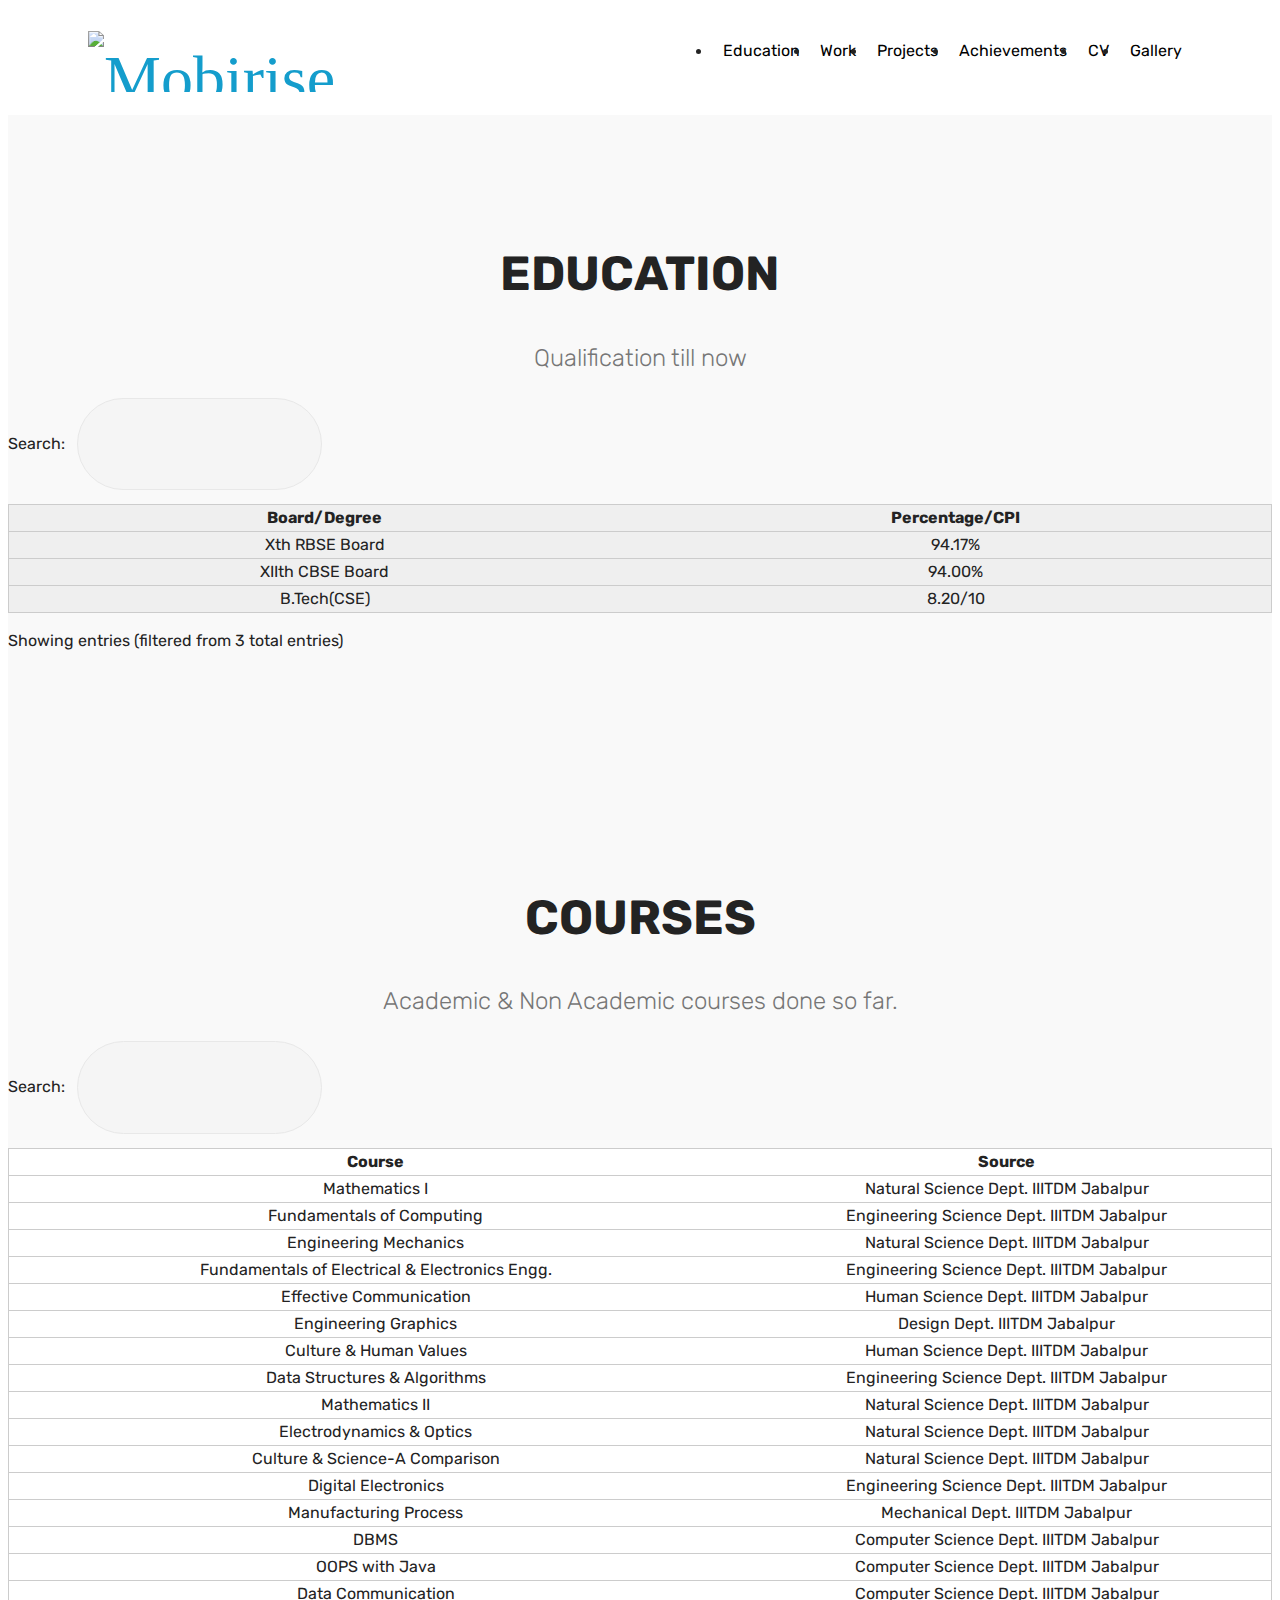
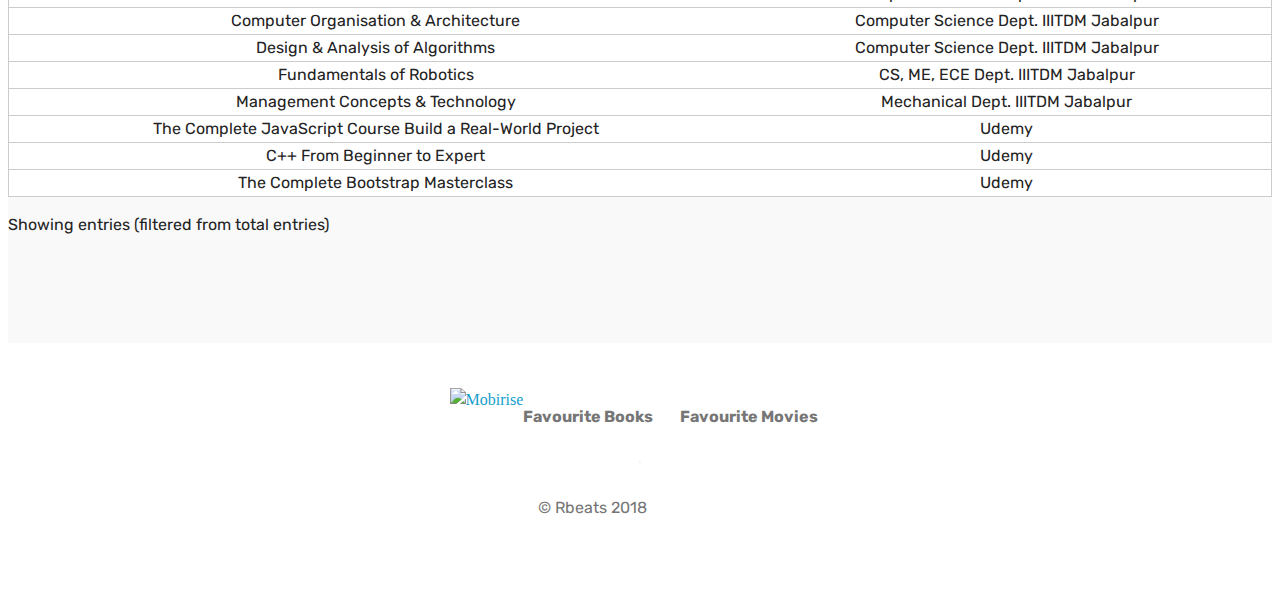
==== commit a8e3a36b: "Updated Portfolio" ====
--- a/page1.html
+++ b/page1.html
@@ -1,10 +1,10 @@
 <!DOCTYPE html>
 <html >
 <head>
-  <!-- Site made with Mobirise Website Builder v4.8.2, https://mobirise.com -->
+  <!-- Site made with Mobirise Website Builder v4.9.1, https://mobirise.com -->
   <meta charset="UTF-8">
   <meta http-equiv="X-UA-Compatible" content="IE=edge">
-  <meta name="generator" content="Mobirise v4.8.2, mobirise.com">
+  <meta name="generator" content="Mobirise v4.9.1, mobirise.com">
   <meta name="viewport" content="width=device-width, initial-scale=1, minimum-scale=1">
   <link rel="shortcut icon" href="assets/images/enlarged-122x120.png" type="image/x-icon">
   <meta name="description" content="Site Generator Description">
@@ -62,7 +62,7 @@
     </nav>
 </section>
 
-<section class="engine"><a href="https://mobiri.se/o">free portfolio site templates</a></section><section class="section-table cid-qRs5T7i3fw" id="table1-1c">
+<section class="engine"><a href="https://mobirise.info/l">free web templates</a></section><section class="section-table cid-qRs5T7i3fw" id="table1-1c">
 
   
   
--- a/assets/theme/css/style.css
+++ b/assets/theme/css/style.css
@@ -0,0 +1,480 @@
+/*!
+ * Mobirise v4 theme (https://mobirise.com/)
+ * Copyright 2017 Mobirise
+ */
+section {
+  background-color: #eeeeee; }
+
+section,
+.container,
+.container-fluid {
+  position: relative;
+  word-wrap: break-word; }
+
+a.mbr-iconfont:hover {
+  text-decoration: none; }
+
+.article .lead p, .article .lead ul, .article .lead ol, .article .lead pre, .article .lead blockquote {
+  margin-bottom: 0; }
+
+a {
+  font-style: normal;
+  font-weight: 400;
+  cursor: pointer; }
+  a, a:hover {
+    text-decoration: none; }
+
+figure {
+  margin-bottom: 0; }
+
+body {
+  color: #232323; }
+
+h1, h2, h3, h4, h5, h6,
+.h1, .h2, .h3, .h4, .h5, .h6,
+.display-1, .display-2, .display-3, .display-4 {
+  line-height: 1;
+  word-break: break-word;
+  word-wrap: break-word; }
+
+b, strong {
+  font-weight: bold; }
+
+blockquote {
+  padding: 10px 0 10px 20px;
+  position: relative;
+  border-left: 2px solid;
+  border-color: #ff3366; }
+
+input:-webkit-autofill, input:-webkit-autofill:hover, input:-webkit-autofill:focus, input:-webkit-autofill:active {
+  transition-delay: 9999s;
+  transition-property: background-color, color; }
+
+textarea[type="hidden"] {
+  display: none; }
+
+body {
+  position: relative; }
+
+section {
+  background-position: 50% 50%;
+  background-repeat: no-repeat;
+  background-size: cover; }
+  section .mbr-background-video,
+  section .mbr-background-video-preview {
+    position: absolute;
+    bottom: 0;
+    left: 0;
+    right: 0;
+    top: 0; }
+
+.hidden {
+  visibility: hidden; }
+
+.mbr-z-index20 {
+  z-index: 20; }
+
+/*! Base colors */
+.mbr-white {
+  color: #ffffff; }
+
+.mbr-black {
+  color: #000000; }
+
+.mbr-bg-white {
+  background-color: #ffffff; }
+
+.mbr-bg-black {
+  background-color: #000000; }
+
+/*! Text-aligns */
+.align-left {
+  text-align: left; }
+
+.align-center {
+  text-align: center; }
+
+.align-right {
+  text-align: right; }
+
+@media (max-width: 767px) {
+  .align-left, .align-center, .align-right, .mbr-section-btn, .mbr-section-title {
+    text-align: center; } }
+/*! Font-weight  */
+.mbr-light {
+  font-weight: 300; }
+
+.mbr-regular {
+  font-weight: 400; }
+
+.mbr-semibold {
+  font-weight: 500; }
+
+.mbr-bold {
+  font-weight: 700; }
+
+/*! Media  */
+.media-size-item {
+  -webkit-flex: 1 1 auto;
+  -moz-flex: 1 1 auto;
+  -ms-flex: 1 1 auto;
+  -o-flex: 1 1 auto;
+  flex: 1 1 auto; }
+
+.media-content {
+  -webkit-flex-basis: 100%;
+  flex-basis: 100%; }
+
+.media-container-row {
+  display: -ms-flexbox;
+  display: -webkit-flex;
+  display: flex;
+  -webkit-flex-direction: row;
+  -ms-flex-direction: row;
+  flex-direction: row;
+  -webkit-flex-wrap: wrap;
+  -ms-flex-wrap: wrap;
+  flex-wrap: wrap;
+  -webkit-justify-content: center;
+  -ms-flex-pack: center;
+  justify-content: center;
+  -webkit-align-content: center;
+  -ms-flex-line-pack: center;
+  align-content: center;
+  -webkit-align-items: start;
+  -ms-flex-align: start;
+  align-items: start; }
+  .media-container-row .media-size-item {
+    width: 400px; }
+
+.media-container-column {
+  display: -ms-flexbox;
+  display: -webkit-flex;
+  display: flex;
+  -webkit-flex-direction: column;
+  -ms-flex-direction: column;
+  flex-direction: column;
+  -webkit-flex-wrap: wrap;
+  -ms-flex-wrap: wrap;
+  flex-wrap: wrap;
+  -webkit-justify-content: center;
+  -ms-flex-pack: center;
+  justify-content: center;
+  -webkit-align-content: center;
+  -ms-flex-line-pack: center;
+  align-content: center;
+  -webkit-align-items: stretch;
+  -ms-flex-align: stretch;
+  align-items: stretch; }
+  .media-container-column > * {
+    width: 100%; }
+
+@media (min-width: 992px) {
+  .media-container-row {
+    -webkit-flex-wrap: nowrap;
+    -ms-flex-wrap: nowrap;
+    flex-wrap: nowrap; } }
+figure {
+  overflow: hidden; }
+
+figure[mbr-media-size] {
+  transition: width 0.1s; }
+
+.mbr-figure img, .mbr-figure iframe {
+  display: block;
+  width: 100%; }
+
+.card {
+  background-color: transparent;
+  border: none; }
+
+.card-img {
+  text-align: center;
+  flex-shrink: 0;
+  -webkit-flex-shrink: 0; }
+
+.media {
+  max-width: 100%;
+  margin: 0 auto; }
+
+.mbr-figure {
+  -ms-flex-item-align: center;
+  -ms-grid-row-align: center;
+  -webkit-align-self: center;
+  align-self: center; }
+
+.media-container > div {
+  max-width: 100%; }
+
+.mbr-figure img, .card-img img {
+  width: 100%; }
+
+@media (max-width: 991px) {
+  .media-size-item {
+    width: auto !important; }
+
+  .media {
+    width: auto; }
+
+  .mbr-figure {
+    width: 100% !important; } }
+/*! Buttons */
+.mbr-section-btn {
+  margin-left: -.25rem;
+  margin-right: -.25rem;
+  font-size: 0; }
+
+nav .mbr-section-btn {
+  margin-left: 0rem;
+  margin-right: 0rem; }
+
+/*! Btn icon margin */
+.btn .mbr-iconfont, .btn.btn-sm .mbr-iconfont {
+  cursor: pointer;
+  margin-right: 0.5rem; }
+
+.btn.btn-md .mbr-iconfont, .btn.btn-md .mbr-iconfont {
+  margin-right: 0.8rem; }
+
+.mbr-regular {
+  font-weight: 400; }
+
+.mbr-semibold {
+  font-weight: 500; }
+
+.mbr-bold {
+  font-weight: 700; }
+
+[type="submit"] {
+  -webkit-appearance: none; }
+
+/*! Full-screen */
+.mbr-fullscreen .mbr-overlay {
+  min-height: 100vh; }
+
+.mbr-fullscreen {
+  display: flex;
+  display: -webkit-flex;
+  display: -moz-flex;
+  display: -ms-flex;
+  display: -o-flex;
+  align-items: center;
+  -webkit-align-items: center;
+  min-height: 100vh;
+  padding-top: 3rem;
+  padding-bottom: 3rem; }
+
+/*! Map */
+.map {
+  height: 25rem;
+  position: relative; }
+  .map iframe {
+    width: 100%;
+    height: 100%; }
+
+/* Form */
+.form-asterisk {
+  font-family: initial;
+  position: absolute;
+  top: -2px;
+  font-weight: normal; }
+
+/*! Scroll to top arrow */
+.mbr-arrow-up {
+  bottom: 25px;
+  right: 90px;
+  position: fixed;
+  text-align: right;
+  z-index: 5000;
+  color: #ffffff;
+  font-size: 32px;
+  transform: rotate(180deg);
+  -webkit-transform: rotate(180deg); }
+
+.mbr-arrow-up a {
+  background: rgba(0, 0, 0, 0.2);
+  border-radius: 3px;
+  color: #fff;
+  display: inline-block;
+  height: 60px;
+  width: 60px;
+  outline-style: none !important;
+  position: relative;
+  text-decoration: none;
+  transition: all .3s ease-in-out;
+  cursor: pointer;
+  text-align: center; }
+  .mbr-arrow-up a:hover {
+    background-color: rgba(0, 0, 0, 0.4); }
+  .mbr-arrow-up a i {
+    line-height: 60px; }
+
+.mbr-arrow-up-icon {
+  display: block;
+  color: #fff; }
+
+.mbr-arrow-up-icon::before {
+  content: "\203a";
+  display: inline-block;
+  font-family: serif;
+  font-size: 32px;
+  line-height: 1;
+  font-style: normal;
+  position: relative;
+  top: 6px;
+  left: -4px;
+  -webkit-transform: rotate(-90deg);
+  transform: rotate(-90deg); }
+
+/*! Arrow Down */
+.mbr-arrow {
+  position: absolute;
+  bottom: 45px;
+  left: 50%;
+  width: 60px;
+  height: 60px;
+  cursor: pointer;
+  background-color: rgba(80, 80, 80, 0.5);
+  border-radius: 50%;
+  -webkit-transform: translateX(-50%);
+  transform: translateX(-50%); }
+  .mbr-arrow > a {
+    display: inline-block;
+    text-decoration: none;
+    outline-style: none;
+    -webkit-animation: arrowdown 1.7s ease-in-out infinite;
+    animation: arrowdown 1.7s ease-in-out infinite; }
+    .mbr-arrow > a > i {
+      position: absolute;
+      top: -2px;
+      left: 15px;
+      font-size: 2rem; }
+
+@keyframes arrowdown {
+  0% {
+    transform: translateY(0px);
+    -webkit-transform: translateY(0px); }
+  50% {
+    transform: translateY(-5px);
+    -webkit-transform: translateY(-5px); }
+  100% {
+    transform: translateY(0px);
+    -webkit-transform: translateY(0px); } }
+@-webkit-keyframes arrowdown {
+  0% {
+    transform: translateY(0px);
+    -webkit-transform: translateY(0px); }
+  50% {
+    transform: translateY(-5px);
+    -webkit-transform: translateY(-5px); }
+  100% {
+    transform: translateY(0px);
+    -webkit-transform: translateY(0px); } }
+@media (max-width: 500px) {
+  .mbr-arrow-up {
+    left: 50%;
+    right: auto;
+    transform: translateX(-50%) rotate(180deg);
+    -webkit-transform: translateX(-50%) rotate(180deg); } }
+/*Gradients animation*/
+@keyframes gradient-animation {
+  from {
+    background-position: 0% 100%;
+    animation-timing-function: ease-in-out; }
+  to {
+    background-position: 100% 0%;
+    animation-timing-function: ease-in-out; } }
+@-webkit-keyframes gradient-animation {
+  from {
+    background-position: 0% 100%;
+    animation-timing-function: ease-in-out; }
+  to {
+    background-position: 100% 0%;
+    animation-timing-function: ease-in-out; } }
+.bg-gradient {
+  background-size: 200% 200%;
+  animation: gradient-animation 5s infinite alternate;
+  -webkit-animation: gradient-animation 5s infinite alternate; }
+
+.menu .navbar-brand {
+  display: -webkit-flex; }
+  .menu .navbar-brand span {
+    display: flex;
+    display: -webkit-flex; }
+  .menu .navbar-brand .navbar-caption-wrap {
+    display: -webkit-flex; }
+  .menu .navbar-brand .navbar-logo img {
+    display: -webkit-flex; }
+@media (min-width: 768px) and (max-width: 991px) {
+  .menu .navbar-toggleable-sm .navbar-nav {
+    display: -webkit-box;
+    display: -webkit-flex;
+    display: -ms-flexbox; } }
+@media (min-width: 992px) {
+  .menu .navbar-nav.nav-dropdown {
+    display: -webkit-flex; }
+  .menu .navbar-toggleable-sm .navbar-collapse {
+    display: -webkit-flex !important; } }
+@media (max-width: 767px) {
+  .menu .navbar-collapse {
+    overflow-y: auto;
+    max-height: 80vh; }
+  .menu .dropdown-menu {
+    max-height: 60vh;
+    overflow-y: auto; } }
+
+.navbar {
+  display: -webkit-flex;
+  -webkit-flex-wrap: wrap;
+  -webkit-align-items: center;
+  -webkit-justify-content: space-between; }
+
+.navbar-collapse {
+  -webkit-flex-basis: 100%;
+  -webkit-flex-grow: 1;
+  -webkit-align-items: center; }
+
+.nav-dropdown .link {
+  padding: .667em 1.667em !important;
+  margin: 0 !important; }
+
+.nav {
+  display: -webkit-flex;
+  -webkit-flex-wrap: wrap; }
+
+.row {
+  display: -webkit-flex;
+  -webkit-flex-wrap: wrap; }
+
+.justify-content-center {
+  -webkit-justify-content: center; }
+
+.form-inline {
+  display: -webkit-flex;
+  -webkit-flex-flow: row wrap;
+  -webkit-align-items: center; }
+
+.card-wrapper {
+  -webkit-flex: 1; }
+
+.carousel-control {
+  z-index: 10;
+  display: -webkit-flex;
+  -webkit-align-items: center;
+  -webkit-justify-content: center; }
+
+.carousel-controls {
+  display: -webkit-flex; }
+
+.media {
+  display: -webkit-flex; }
+
+/*# sourceMappingURL=style.css.map */
+.engine {
+	position: absolute;
+	text-indent: -2400px;
+	text-align: center;
+	padding: 0;
+	top: 0;
+	left: -2400px;
+}--- a/assets/mobirise/css/mbr-additional.css
+++ b/assets/mobirise/css/mbr-additional.css
@@ -92,12 +92,15 @@
   -webkit-transition: all 0.3s ease-in-out;
   -moz-transition: all 0.3s ease-in-out;
   transition: all 0.3s ease-in-out;
-  padding: 1rem 3rem;
-  border-radius: 3px;
   display: inline-flex;
   align-items: center;
   justify-content: center;
   word-break: break-word;
+  -webkit-align-items: center;
+  -webkit-justify-content: center;
+  display: -webkit-inline-flex;
+  padding: 1rem 3rem;
+  border-radius: 3px;
 }
 .btn-sm {
   font-weight: 500;
@@ -141,7 +144,7 @@
   background-color: #879a9f !important;
 }
 .bg-danger {
-  background-color: #b1a374 !important;
+  background-color: #0aa40f !important;
 }
 .btn-primary,
 .btn-primary:active {
@@ -245,8 +248,8 @@
 }
 .btn-danger,
 .btn-danger:active {
-  background-color: #b1a374 !important;
-  border-color: #b1a374 !important;
+  background-color: #0aa40f !important;
+  border-color: #0aa40f !important;
   color: #ffffff !important;
 }
 .btn-danger:hover,
@@ -254,14 +257,14 @@
 .btn-danger.focus,
 .btn-danger.active {
   color: #ffffff !important;
-  background-color: #8b7d4e !important;
-  border-color: #8b7d4e !important;
+  background-color: #065c08 !important;
+  border-color: #065c08 !important;
 }
 .btn-danger.disabled,
 .btn-danger:disabled {
   color: #ffffff !important;
-  background-color: #8b7d4e !important;
-  border-color: #8b7d4e !important;
+  background-color: #065c08 !important;
+  border-color: #065c08 !important;
 }
 .btn-white {
   color: #333333 !important;
@@ -409,22 +412,22 @@
 .btn-danger-outline,
 .btn-danger-outline:active {
   background: none;
-  border-color: #7a6e45;
-  color: #7a6e45;
+  border-color: #044406;
+  color: #044406;
 }
 .btn-danger-outline:hover,
 .btn-danger-outline:focus,
 .btn-danger-outline.focus,
 .btn-danger-outline.active {
   color: #ffffff;
-  background-color: #b1a374;
-  border-color: #b1a374;
+  background-color: #0aa40f;
+  border-color: #0aa40f;
 }
 .btn-danger-outline.disabled,
 .btn-danger-outline:disabled {
   color: #ffffff !important;
-  background-color: #b1a374 !important;
-  border-color: #b1a374 !important;
+  background-color: #0aa40f !important;
+  border-color: #0aa40f !important;
 }
 .btn-black-outline,
 .btn-black-outline:active {
@@ -476,7 +479,7 @@
   color: #879a9f !important;
 }
 .text-danger {
-  color: #b1a374 !important;
+  color: #0aa40f !important;
 }
 .text-white {
   color: #ffffff !important;
@@ -506,7 +509,7 @@
 }
 a.text-danger:hover,
 a.text-danger:focus {
-  color: #7a6e45 !important;
+  color: #044406 !important;
 }
 a.text-white:hover,
 a.text-white:focus {
@@ -526,7 +529,7 @@
   background-color: #879a9f;
 }
 .alert-danger {
-  background-color: #b1a374;
+  background-color: #0aa40f;
 }
 .mbr-section-btn a.btn:not(.btn-form) {
   border-radius: 100px;
@@ -582,7 +585,7 @@
 }
 .mbr-plan-header.bg-danger .mbr-plan-subtitle,
 .mbr-plan-header.bg-danger .mbr-plan-price-desc {
-  color: #dfd9c6;
+  color: #3af340;
 }
 /* Scroll to top button*/
 .scrollToTop_wraper {
@@ -608,6 +611,7 @@
   left: 30%;
   bottom: 30%;
   transform: rotate(135deg);
+  -webkit-transform: rotate(135deg);
 }
 /* Others*/
 .note-check a[data-value=Rubik] {
@@ -648,6 +652,7 @@
   position: absolute;
   transform: rotate(45deg);
   width: 14px;
+  -webkit-transform: rotate(45deg);
 }
 .form-control {
   background-color: #f5f5f5;
@@ -709,6 +714,7 @@
 }
 .mbr-section__comments .row {
   justify-content: center;
+  -webkit-justify-content: center;
 }
 /* Forms */
 .mbr-form .btn {
@@ -1160,10 +1166,7 @@
     align-items: center;
   }
   .navbar-toggleable-sm .navbar-collapse {
-    display: -webkit-box !important;
-    display: -webkit-flex !important;
-    display: -ms-flexbox !important;
-    display: flex !important;
+    display: none;
     width: 100%;
   }
   .navbar-toggleable-sm .navbar-toggler {
@@ -1351,6 +1354,7 @@
 }
 .menu .navbar.collapsed:not(.beta-menu) {
   flex-direction: column;
+  -webkit-flex-direction: column;
 }
 .carousel-item.active,
 .carousel-item-next,
@@ -1372,6 +1376,11 @@
 .dropup .dropdown-toggle::after {
   display: none;
 }
+@media screen and (-ms-high-contrast: active), (-ms-high-contrast: none) {
+  .card-wrapper {
+    flex: auto!important;
+  }
+}
 .cid-qRmt3HhGny {
   padding-top: 90px;
   padding-bottom: 90px;
@@ -1460,6 +1469,304 @@
 .cid-qRmylg3b1o H4 {
   color: #080808;
 }
+.cid-rh1gtMvhaC {
+  padding-top: 45px;
+  padding-bottom: 45px;
+  background-color: #ffffff;
+}
+.cid-rh1gtMvhaC .content-slider {
+  display: -webkit-flex;
+  justify-content: center;
+  -webkit-justify-content: center;
+}
+.cid-rh1gtMvhaC .modal-body .close {
+  background: #1b1b1b;
+}
+.cid-rh1gtMvhaC .modal-body .close span {
+  font-style: normal;
+}
+.cid-rh1gtMvhaC .carousel-inner > .active,
+.cid-rh1gtMvhaC .carousel-inner > .next,
+.cid-rh1gtMvhaC .carousel-inner > .prev {
+  display: -webkit-flex;
+}
+.cid-rh1gtMvhaC .carousel-control .icon-next,
+.cid-rh1gtMvhaC .carousel-control .icon-prev {
+  margin-top: -18px;
+  font-size: 40px;
+  line-height: 27px;
+}
+.cid-rh1gtMvhaC .carousel-control:hover {
+  background: #1b1b1b;
+  color: #fff;
+  opacity: 1;
+}
+@media (max-width: 767px) {
+  .cid-rh1gtMvhaC .container .carousel-control {
+    margin-bottom: 0;
+  }
+  .cid-rh1gtMvhaC .content-slider-wrap {
+    width: 100%!important;
+  }
+}
+.cid-rh1gtMvhaC .boxed-slider {
+  position: relative;
+  padding: 93px 0;
+}
+.cid-rh1gtMvhaC .boxed-slider > div {
+  position: relative;
+}
+.cid-rh1gtMvhaC .container img {
+  width: 100%;
+}
+.cid-rh1gtMvhaC .container img + .row {
+  position: absolute;
+  top: 50%;
+  left: 0;
+  right: 0;
+  -webkit-transform: translateY(-50%);
+  -moz-transform: translateY(-50%);
+  transform: translateY(-50%);
+  z-index: 2;
+}
+.cid-rh1gtMvhaC .mbr-section {
+  padding: 0;
+  background-attachment: scroll;
+}
+.cid-rh1gtMvhaC .mbr-table-cell {
+  padding: 0;
+}
+.cid-rh1gtMvhaC .container .carousel-indicators {
+  margin-bottom: 3px;
+}
+.cid-rh1gtMvhaC .carousel-caption {
+  top: 50%;
+  right: 0;
+  bottom: auto;
+  left: 0;
+  display: -webkit-flex;
+  align-items: center;
+  -webkit-transform: translateY(-50%);
+  transform: translateY(-50%);
+  -webkit-align-items: center;
+}
+.cid-rh1gtMvhaC .mbr-overlay {
+  z-index: 1;
+}
+.cid-rh1gtMvhaC .container-slide.container {
+  width: 100%;
+  min-height: 100vh;
+  padding: 0;
+}
+.cid-rh1gtMvhaC .carousel-item {
+  background-position: 50% 50%;
+  background-repeat: no-repeat;
+  background-size: cover;
+  -o-transition: -o-transform 0.6s ease-in-out;
+  -webkit-transition: -webkit-transform 0.6s ease-in-out;
+  transition: transform 0.6s ease-in-out, -webkit-transform 0.6s ease-in-out, -o-transform 0.6s ease-in-out;
+  -webkit-backface-visibility: hidden;
+  backface-visibility: hidden;
+  -webkit-perspective: 1000px;
+  perspective: 1000px;
+}
+@media (max-width: 576px) {
+  .cid-rh1gtMvhaC .carousel-item .container {
+    width: 100%;
+  }
+}
+.cid-rh1gtMvhaC .carousel-item-next.carousel-item-left,
+.cid-rh1gtMvhaC .carousel-item-prev.carousel-item-right {
+  -webkit-transform: translate3d(0, 0, 0);
+  transform: translate3d(0, 0, 0);
+}
+.cid-rh1gtMvhaC .active.carousel-item-right,
+.cid-rh1gtMvhaC .carousel-item-next {
+  -webkit-transform: translate3d(100%, 0, 0);
+  transform: translate3d(100%, 0, 0);
+}
+.cid-rh1gtMvhaC .active.carousel-item-left,
+.cid-rh1gtMvhaC .carousel-item-prev {
+  -webkit-transform: translate3d(-100%, 0, 0);
+  transform: translate3d(-100%, 0, 0);
+}
+.cid-rh1gtMvhaC .mbr-slider .carousel-control {
+  top: 50%;
+  width: 50px;
+  height: 50px;
+  margin-top: -1.5rem;
+  font-size: 35px;
+  background-color: rgba(0, 0, 0, 0.5);
+  border: 2px solid #fff;
+  border-radius: 50%;
+  transition: all .3s;
+}
+.cid-rh1gtMvhaC .mbr-slider .carousel-control.carousel-control-prev {
+  left: 0;
+  margin-left: 2.5rem;
+}
+.cid-rh1gtMvhaC .mbr-slider .carousel-control.carousel-control-next {
+  right: 0;
+  margin-right: 2.5rem;
+}
+.cid-rh1gtMvhaC .mbr-slider .carousel-control .mbr-iconfont {
+  font-size: 1.5rem;
+}
+@media (max-width: 767px) {
+  .cid-rh1gtMvhaC .mbr-slider .carousel-control {
+    top: auto;
+    bottom: 1rem;
+  }
+}
+.cid-rh1gtMvhaC .mbr-slider .carousel-indicators {
+  position: absolute;
+  bottom: 0;
+  margin-bottom: 1.5rem !important;
+}
+.cid-rh1gtMvhaC .mbr-slider .carousel-indicators li {
+  max-width: 15px;
+  height: 15px;
+  max-height: 15px;
+  margin: 3px;
+  background-color: rgba(0, 0, 0, 0.5);
+  border: 2px solid #fff;
+  border-radius: 50%;
+  opacity: .5;
+  transition: all .3s;
+}
+.cid-rh1gtMvhaC .mbr-slider .carousel-indicators li.active,
+.cid-rh1gtMvhaC .mbr-slider .carousel-indicators li:hover {
+  opacity: .9;
+}
+.cid-rh1gtMvhaC .mbr-slider .carousel-indicators li::after,
+.cid-rh1gtMvhaC .mbr-slider .carousel-indicators li::before {
+  content: none;
+}
+.cid-rh1gtMvhaC .mbr-slider .carousel-indicators.ie-fix {
+  left: 50%;
+  display: block;
+  width: 60%;
+  margin-left: -30%;
+  text-align: center;
+}
+@media (max-width: 576px) {
+  .cid-rh1gtMvhaC .mbr-slider .carousel-indicators {
+    display: none !important;
+  }
+}
+.cid-rh1gtMvhaC .mbr-slider > .container img {
+  width: 100%;
+}
+.cid-rh1gtMvhaC .mbr-slider > .container img + .row {
+  position: absolute;
+  top: 50%;
+  right: 0;
+  left: 0;
+  z-index: 2;
+  -moz-transform: translateY(-50%);
+  -webkit-transform: translateY(-50%);
+  transform: translateY(-50%);
+}
+.cid-rh1gtMvhaC .mbr-slider > .container .carousel-indicators {
+  margin-bottom: 3px;
+}
+@media (max-width: 576px) {
+  .cid-rh1gtMvhaC .mbr-slider > .container .carousel-control {
+    margin-bottom: 0;
+  }
+}
+.cid-rh1gtMvhaC .mbr-slider .mbr-section {
+  padding: 0;
+  background-attachment: scroll;
+}
+.cid-rh1gtMvhaC .mbr-slider .mbr-table-cell {
+  padding: 0;
+}
+.cid-rh1gtMvhaC .carousel-item .container.container-slide {
+  position: initial;
+  width: auto;
+  min-height: 0;
+}
+.cid-rh1gtMvhaC .full-screen .slider-fullscreen-image {
+  min-height: 100vh;
+  background-repeat: no-repeat;
+  background-position: 50% 50%;
+  background-size: cover;
+}
+.cid-rh1gtMvhaC .full-screen .slider-fullscreen-image.active {
+  display: -o-flex;
+}
+.cid-rh1gtMvhaC .full-screen .container {
+  width: auto;
+  padding-right: 0;
+  padding-left: 0;
+}
+.cid-rh1gtMvhaC .full-screen .carousel-item .container.container-slide {
+  width: 100%;
+  min-height: 100vh;
+  padding: 0;
+}
+.cid-rh1gtMvhaC .full-screen .carousel-item .container.container-slide img {
+  display: none;
+}
+.cid-rh1gtMvhaC .mbr-background-video-preview {
+  position: absolute;
+  top: 0;
+  right: 0;
+  bottom: 0;
+  left: 0;
+}
+.cid-rh1gtMvhaC .mbr-overlay ~ .container-slide {
+  z-index: auto;
+}
+.cid-rh1gtMvhaC .mbr-slider.slide .container {
+  overflow: hidden;
+  padding: 0;
+}
+.cid-rh1gtMvhaC .carousel-inner {
+  height: 100%;
+}
+.cid-rh1gtMvhaC .slider-fullscreen-image {
+  height: 100%;
+  background: transparent !important;
+}
+.cid-rh1gtMvhaC .image_wrapper {
+  height: 400px;
+  width: 100%;
+  position: relative;
+  display: inline-block;
+}
+.cid-rh1gtMvhaC .image_wrapper img {
+  width: auto !important;
+  height: 100%;
+}
+.cid-rh1gtMvhaC .carousel-item .container-slide {
+  text-align: center;
+}
+.cid-rh1gtMvhaC .content-slider-wrap {
+  width: 60%;
+}
+.cid-r7u7bZsBeH {
+  padding-top: 90px;
+  padding-bottom: 90px;
+  background-color: #149dcc;
+  background: linear-gradient(45deg, #149dcc, #000000);
+}
+@media (min-width: 992px) {
+  .cid-r7u7bZsBeH .mbr-figure {
+    padding-right: 4rem;
+  }
+}
+@media (max-width: 991px) {
+  .cid-r7u7bZsBeH .mbr-figure {
+    padding-bottom: 3rem;
+  }
+}
+@media (max-width: 767px) {
+  .cid-r7u7bZsBeH .mbr-text {
+    text-align: center;
+  }
+}
 .cid-qRn10dHA3R {
   padding-top: 60px;
   padding-bottom: 60px;
@@ -1566,40 +1873,6 @@
 }
 @media (max-width: 991px) and (min-width: 768px) {
   .cid-qRmZsPLspm .card {
-    -webkit-flex-basis: 33%;
-    flex-basis: 33%;
-  }
-}
-.cid-qRmZSr2K2T {
-  padding-top: 90px;
-  padding-bottom: 90px;
-  background-color: #fafafa;
-}
-.cid-qRmZSr2K2T h3 {
-  text-align: center;
-  font-weight: 300;
-}
-.cid-qRmZSr2K2T .wrap {
-  width: 150px;
-  height: 150px;
-  margin: 0 auto;
-}
-.cid-qRmZSr2K2T .mbr-section-subtitle {
-  color: #767676;
-}
-.cid-qRmZSr2K2T .card {
-  -webkit-flex-basis: 100%;
-  flex-basis: 100%;
-  word-wrap: break-word;
-}
-.cid-qRmZSr2K2T ellipse {
-  stroke: rgba(206, 206, 206, 0.4);
-}
-.cid-qRmZSr2K2T path {
-  stroke: #149dcc;
-}
-@media (max-width: 991px) and (min-width: 768px) {
-  .cid-qRmZSr2K2T .card {
     -webkit-flex-basis: 33%;
     flex-basis: 33%;
   }
@@ -1653,7 +1926,7 @@
   background: #149dcc;
 }
 .cid-qRn4AhoFQK .progress1 .progressbar-number:before {
-  content: '54';
+  content: '75';
 }
 .cid-qRn4AhoFQK .progress2 .progressbar-number:before {
   content: '23';
@@ -1662,7 +1935,7 @@
   content: '16';
 }
 .cid-qRn4AhoFQK .progress4 .progressbar-number:before {
-  content: '7';
+  content: '42';
 }
 .cid-qRn4AhoFQK .progress-primary {
   background: rgba(206, 206, 206, 0.4);
@@ -1675,25 +1948,38 @@
 .cid-qRn4AhoFQK .progress_value span {
   padding-left: 30px;
 }
-.cid-r7u7bZsBeH {
+.cid-qRmZSr2K2T {
   padding-top: 90px;
   padding-bottom: 90px;
-  background-color: #149dcc;
-  background: linear-gradient(45deg, #149dcc, #000000);
-}
-@media (min-width: 992px) {
-  .cid-r7u7bZsBeH .mbr-figure {
-    padding-right: 4rem;
-  }
-}
-@media (max-width: 991px) {
-  .cid-r7u7bZsBeH .mbr-figure {
-    padding-bottom: 3rem;
-  }
-}
-@media (max-width: 767px) {
-  .cid-r7u7bZsBeH .mbr-text {
-    text-align: center;
+  background-color: #fafafa;
+}
+.cid-qRmZSr2K2T h3 {
+  text-align: center;
+  font-weight: 300;
+}
+.cid-qRmZSr2K2T .wrap {
+  width: 150px;
+  height: 150px;
+  margin: 0 auto;
+}
+.cid-qRmZSr2K2T .mbr-section-subtitle {
+  color: #767676;
+}
+.cid-qRmZSr2K2T .card {
+  -webkit-flex-basis: 100%;
+  flex-basis: 100%;
+  word-wrap: break-word;
+}
+.cid-qRmZSr2K2T ellipse {
+  stroke: rgba(206, 206, 206, 0.4);
+}
+.cid-qRmZSr2K2T path {
+  stroke: #149dcc;
+}
+@media (max-width: 991px) and (min-width: 768px) {
+  .cid-qRmZSr2K2T .card {
+    -webkit-flex-basis: 33%;
+    flex-basis: 33%;
   }
 }
 .cid-qRmyrfg6gp {
@@ -1812,6 +2098,124 @@
   text-align: center;
 }
 .cid-qRmyrfg6gp .mbr-timeline-title DIV {
+  text-align: center;
+}
+.cid-rh1mPoRcbX {
+  padding-top: 90px;
+  padding-bottom: 90px;
+  background-color: #080808;
+}
+.cid-rh1mPoRcbX .mbr-section-subtitle {
+  color: #efefef;
+  text-align: center;
+  font-weight: 300;
+}
+.cid-rh1mPoRcbX .timeline-text-content {
+  padding: 2rem 2.5rem;
+  background: #ffffff;
+  margin-left: 2rem;
+}
+.cid-rh1mPoRcbX .timeline-text-content p {
+  margin-bottom: 0;
+}
+.cid-rh1mPoRcbX .time-line-date-content {
+  margin-right: 2rem;
+}
+.cid-rh1mPoRcbX .time-line-date-content p {
+  padding: 2rem 2.5rem;
+  background: #ffffff;
+  float: right;
+}
+.cid-rh1mPoRcbX .timeline-element {
+  margin-bottom: 50px;
+  position: relative;
+  word-wrap: break-word;
+  word-break: break-word;
+  display: -webkit-flex;
+  flex-direction: row;
+  -webkit-flex-direction: row;
+}
+.cid-rh1mPoRcbX .timeline-element:hover .mbr-timeline-date {
+  box-shadow: 0 7px 20px 0px rgba(0, 0, 0, 0.08);
+  transition: all .4s;
+}
+.cid-rh1mPoRcbX .timeline-element:hover .timeline-text-content {
+  box-shadow: 0 7px 20px 0px rgba(0, 0, 0, 0.08);
+  transition: all .4s;
+}
+.cid-rh1mPoRcbX .mbr-timeline-date,
+.cid-rh1mPoRcbX .timeline-text-content {
+  transition: all .4s;
+}
+.cid-rh1mPoRcbX .reverse {
+  flex-direction: row-reverse;
+  -webkit-flex-direction: row-reverse;
+}
+.cid-rh1mPoRcbX .reverse .timeline-text-content {
+  margin-right: 2rem;
+  margin-left: 0;
+}
+.cid-rh1mPoRcbX .reverse .time-line-date-content {
+  margin-left: 2rem;
+  margin-right: 0rem;
+}
+.cid-rh1mPoRcbX .reverse .time-line-date-content p {
+  float: left;
+}
+.cid-rh1mPoRcbX .iconBackground {
+  position: absolute;
+  left: 50%;
+  width: 20px;
+  height: 20px;
+  line-height: 30px;
+  text-align: center;
+  border-radius: 50%;
+  font-size: 30px;
+  display: inline-block;
+  background-color: #ffffff;
+  top: 20px;
+  margin-left: -10px;
+}
+.cid-rh1mPoRcbX .separline:before {
+  top: 20px;
+  bottom: 0;
+  position: absolute;
+  content: "";
+  width: 2px;
+  background-color: #ffffff;
+  left: calc(50% - 1px);
+  height: calc(100% + 4rem);
+}
+@media (max-width: 768px) {
+  .cid-rh1mPoRcbX .iconBackground {
+    left: 0 !important;
+  }
+  .cid-rh1mPoRcbX .separline:before {
+    left: 0!important;
+  }
+  .cid-rh1mPoRcbX .timeline-text-content {
+    margin-left: 0 !important;
+  }
+  .cid-rh1mPoRcbX .time-line-date-content {
+    margin-right: 0 !important;
+  }
+  .cid-rh1mPoRcbX .time-line-date-content p {
+    float: left !important;
+  }
+  .cid-rh1mPoRcbX .reverse .time-line-date-content {
+    margin-left: 0 !important;
+  }
+  .cid-rh1mPoRcbX .reverse .timeline-text-content {
+    margin-right: 0 !important;
+  }
+}
+.cid-rh1mPoRcbX .mbr-section-title {
+  color: #ffffff;
+}
+.cid-rh1mPoRcbX .mbr-timeline-title {
+  text-align: center;
+}
+.cid-rh1mPoRcbX .mbr-timeline-title DIV {
   text-align: center;
 }
 .cid-qRnW1i6upl {
@@ -3305,6 +3709,33 @@
   padding-bottom: 60px;
   background-image: url("../../../assets/images/20180508-164930-1-828x315.png");
 }
+.cid-rh1h8SmwWz {
+  padding-top: 90px;
+  padding-bottom: 90px;
+  background-color: #55b4d4;
+  background: linear-gradient(45deg, #55b4d4, #232323);
+}
+.cid-rh1h8SmwWz .media-container-row {
+  flex-direction: row-reverse;
+  -webkit-flex-direction: row-reverse;
+}
+@media (min-width: 992px) {
+  .cid-rh1h8SmwWz .mbr-figure {
+    padding-right: 4rem;
+    padding-right: 0;
+    padding-left: 4rem;
+  }
+}
+@media (max-width: 991px) {
+  .cid-rh1h8SmwWz .mbr-figure {
+    padding-bottom: 3rem;
+  }
+}
+@media (max-width: 767px) {
+  .cid-rh1h8SmwWz .mbr-text {
+    text-align: center;
+  }
+}
 .cid-r7u6cTGUSv {
   padding-top: 120px;
   padding-bottom: 90px;
@@ -3459,6 +3890,20 @@
   .cid-qRwrqJ4zqP .footer-lower .social-list {
     justify-content: center;
     -webkit-justify-content: center;
+  }
+}
+.cid-rh1hbrhVnl {
+  background-image: url("../../../assets/images/background1.jpg");
+}
+.cid-rh1hbrhVnl .mbr-section-subtitle {
+  letter-spacing: .2rem;
+}
+.cid-rh1hbrhVnl .media-container-column {
+  background-color: #4f4943;
+}
+@media (max-width: 767px) {
+  .cid-rh1hbrhVnl .media-container-column {
+    padding: 1rem !important;
   }
 }
 .cid-qRmaWLkFl1 .navbar {
